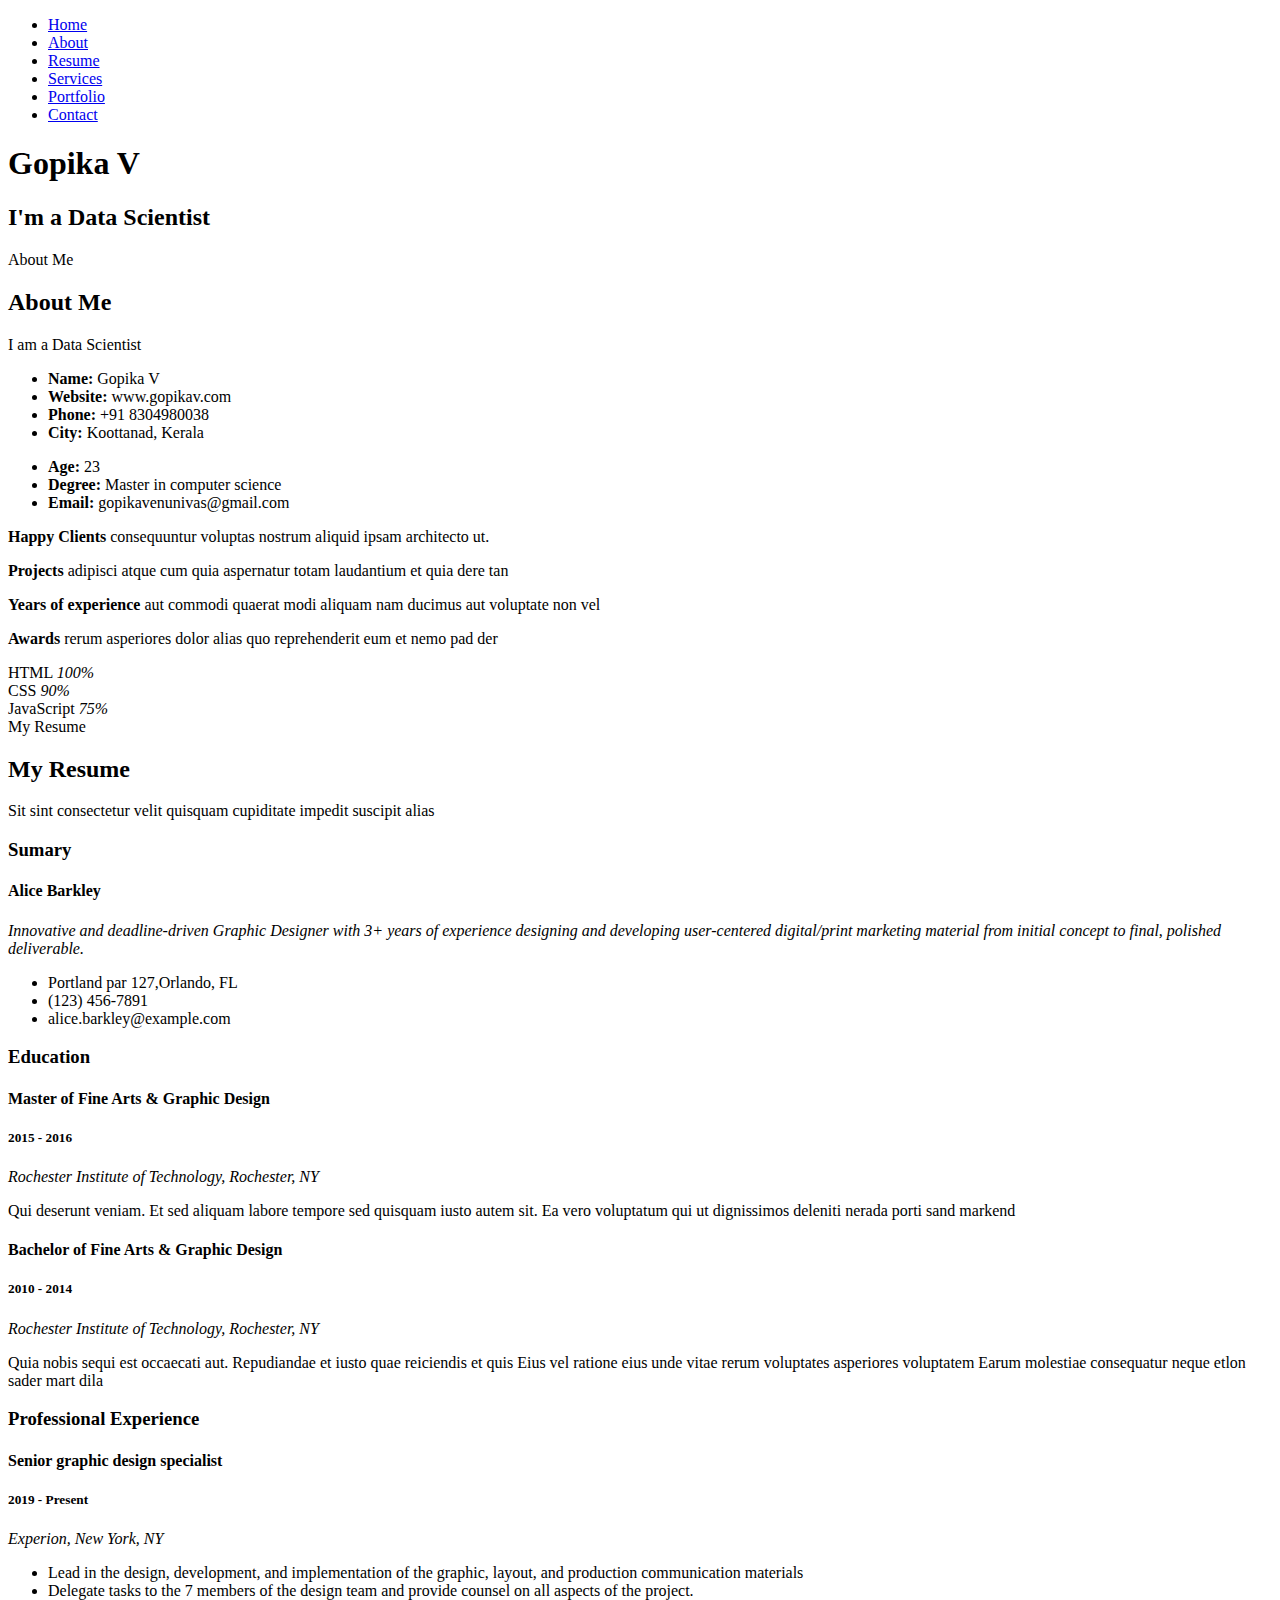
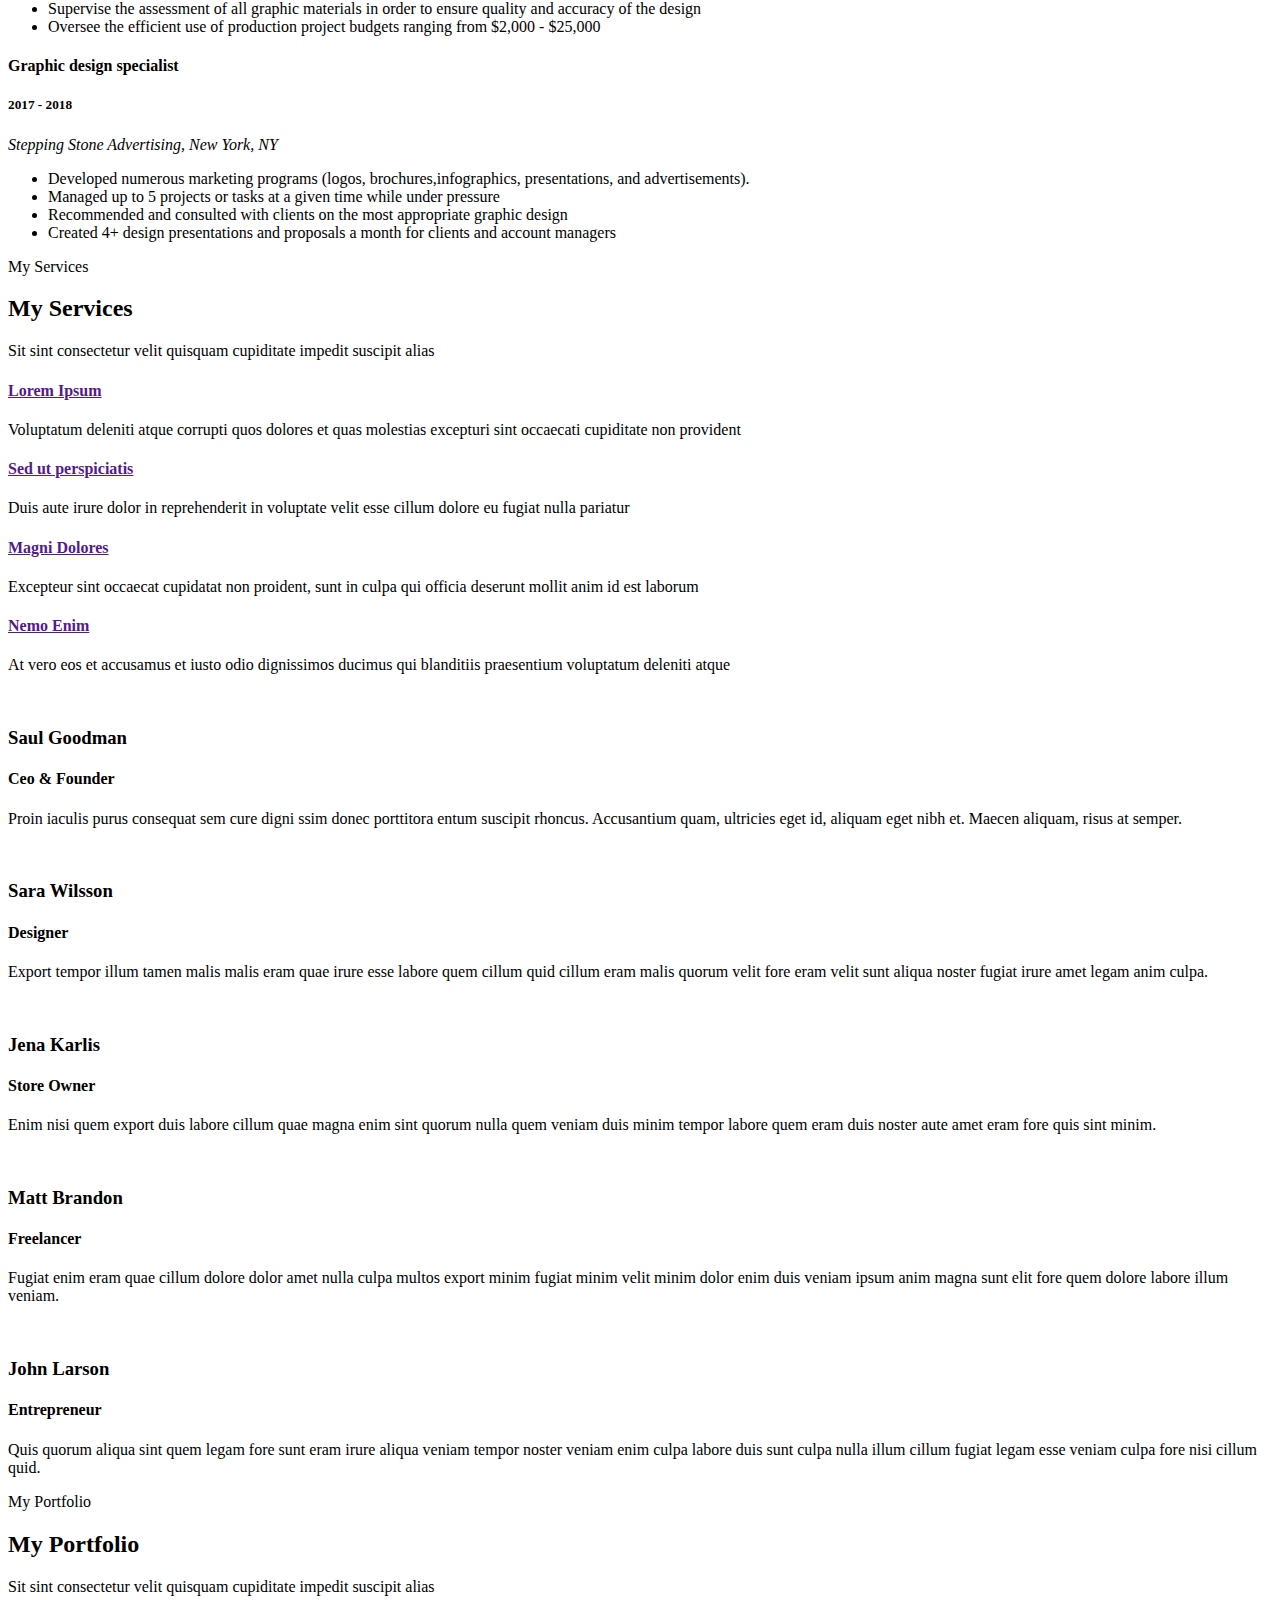
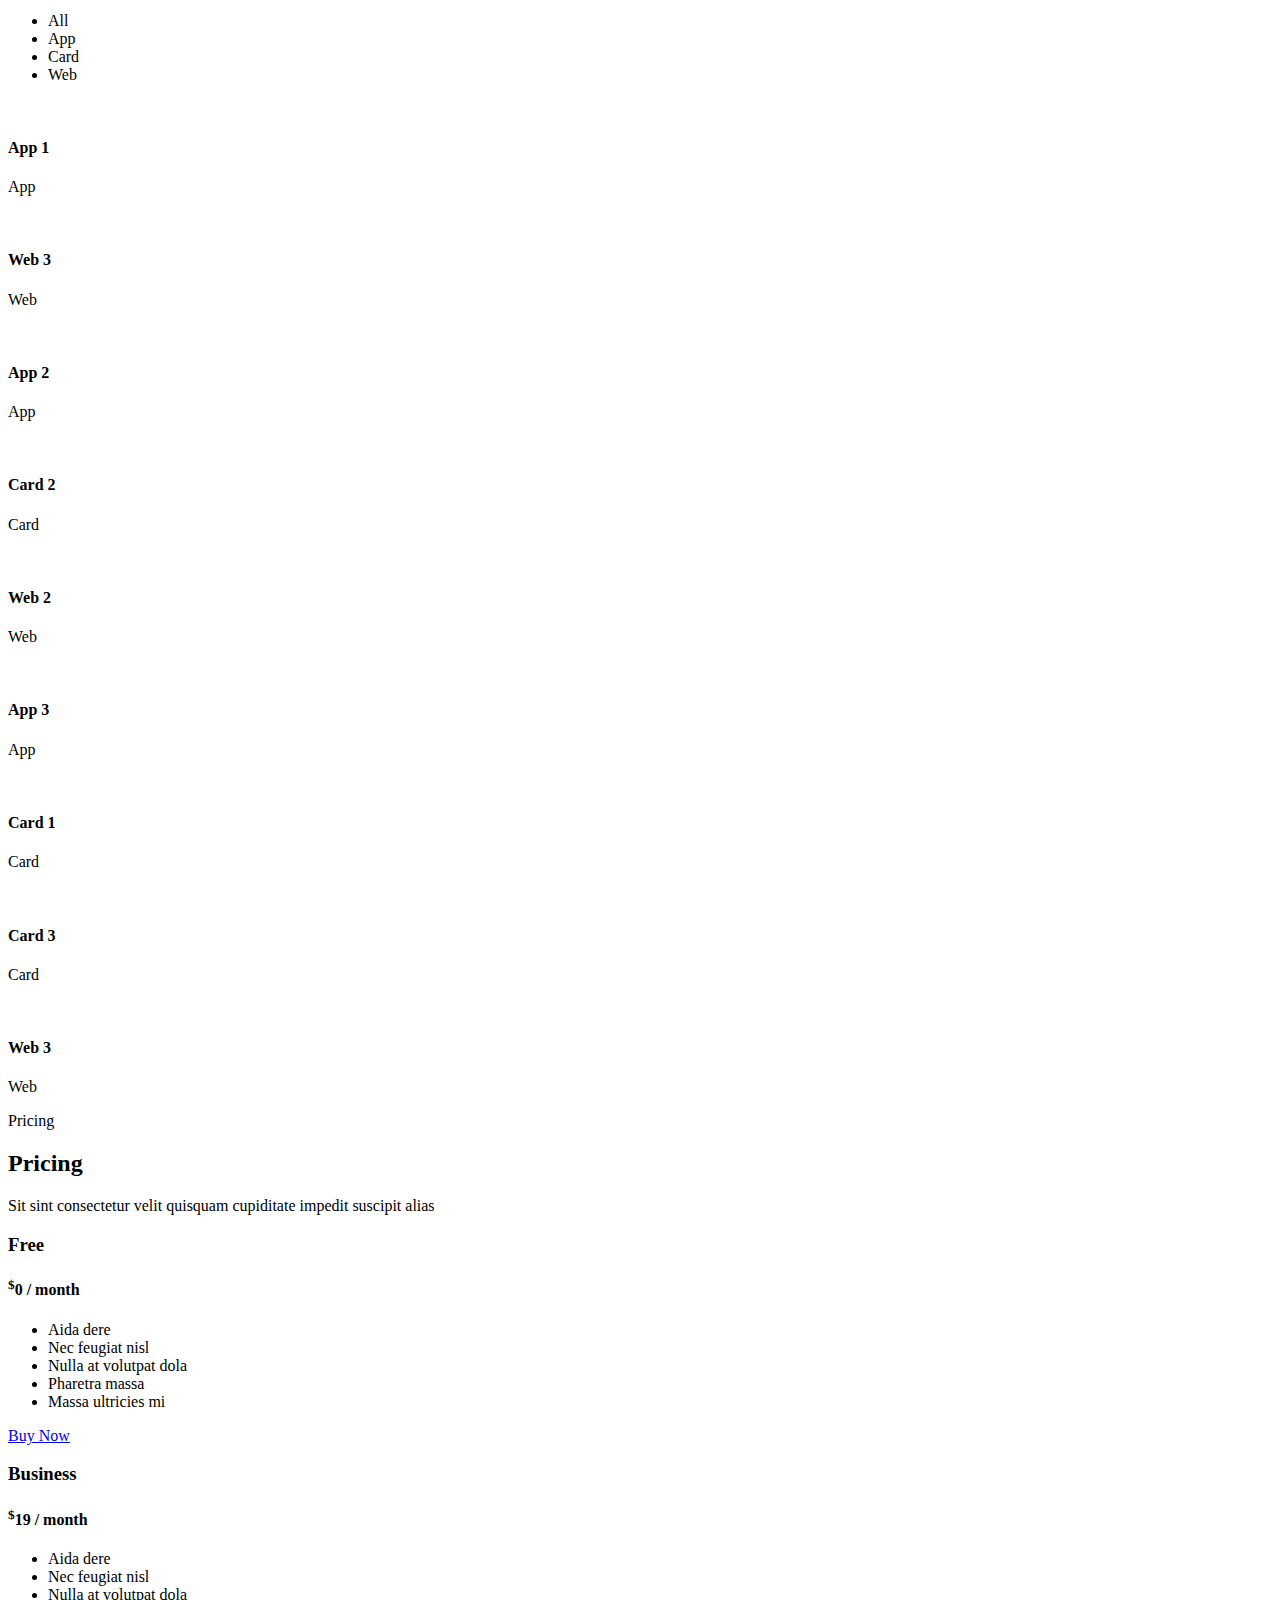
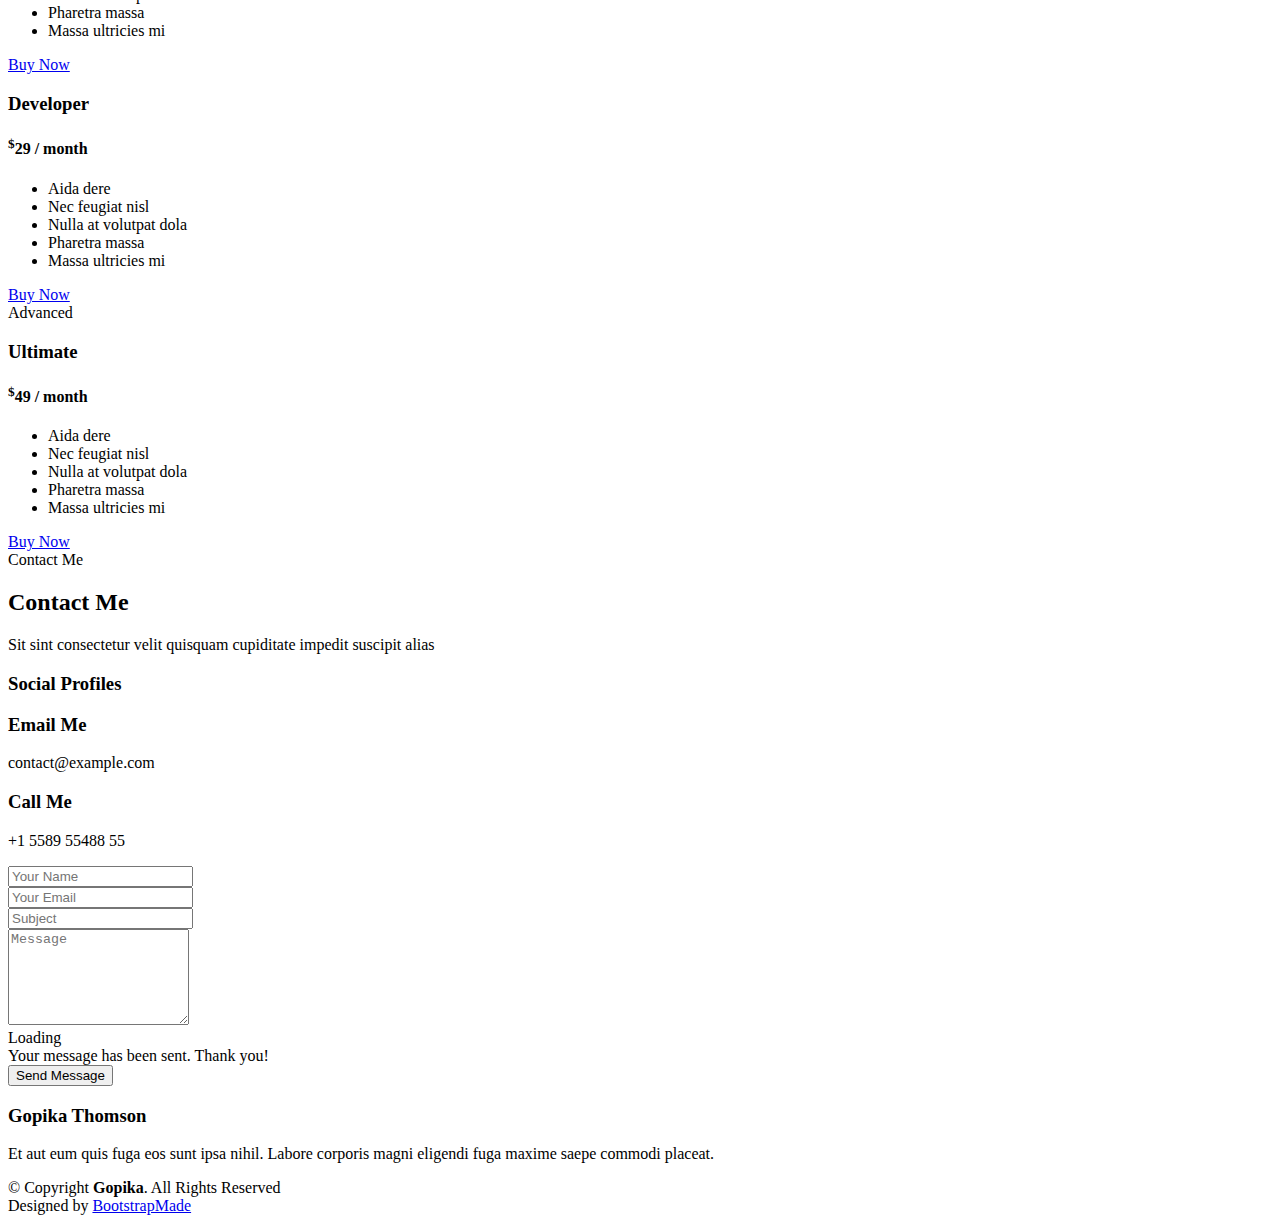
==== index.html @ a10d9cee "updated - about me" ====
<!DOCTYPE html>
<html lang="en">

<head>
  <meta charset="utf-8">
  <meta content="width=device-width, initial-scale=1.0" name="viewport">

  <title>Gopika V - Data Scientist</title>
  <meta content="" name="description">
  <meta content="" name="keywords">


  <!-- Favicons -->
  <link href="assets/img/favicon.png" rel="icon">
  <link href="assets/img/apple-touch-icon.png" rel="apple-touch-icon">

  <!-- Google Fonts -->
  <link href="https://fonts.googleapis.com/css?family=Open+Sans:300,300i,400,400i,600,600i,700,700i|Raleway:300,300i,400,400i,500,500i,600,600i,700,700i|Satisfy" rel="stylesheet">

  <!-- Vendor CSS Files -->
  <link href="assets/vendor/bootstrap/css/bootstrap.min.css" rel="stylesheet">
  <link href="assets/vendor/bootstrap-icons/bootstrap-icons.css" rel="stylesheet">
  <link href="assets/vendor/boxicons/css/boxicons.min.css" rel="stylesheet">
  <link href="assets/vendor/glightbox/css/glightbox.min.css" rel="stylesheet">
  <link href="assets/vendor/swiper/swiper-bundle.min.css" rel="stylesheet">

  <!-- Template Main CSS File -->
  <link href="assets/css/style.css" rel="stylesheet">

  <!-- =======================================================
  * Template Name: Gopika - v4.8.1
  * Template URL: https://bootstrapmade.com/Gopika-free-creative-bootstrap-theme/
  * Author: BootstrapMade.com
  * License: https://bootstrapmade.com/license/
  ======================================================== -->
</head>

<body>

  <!-- ======= Header ======= -->
  <header id="header" class="fixed-top d-flex justify-content-center align-items-center header-transparent">

    <nav id="navbar" class="navbar">
      <ul>
        <li><a class="nav-link scrollto active" href="#hero">Home</a></li>
        <li><a class="nav-link scrollto" href="#about">About</a></li>
        <li><a class="nav-link scrollto" href="#resume">Resume</a></li>
        <li><a class="nav-link scrollto" href="#services">Services</a></li>
        <li><a class="nav-link scrollto " href="#portfolio">Portfolio</a></li>
      
        <li><a class="nav-link scrollto" href="#contact">Contact</a></li>
      </ul>
      <i class="bi bi-list mobile-nav-toggle"></i>
    </nav><!-- .navbar -->

  </header><!-- End Header -->

  <!-- ======= Hero Section ======= -->
  <section id="hero">
    <div class="hero-container">
      <h1>Gopika V</h1>
      <h2>I'm a Data Scientist</h2>
      <a href="#about" class="btn-scroll scrollto" title="Scroll Down"><i class="bx bx-chevron-down"></i></a>
    </div>
  </section><!-- End Hero -->

  <main id="main">

    <!-- ======= About Me Section ======= -->
    <section id="about" class="about">
      <div class="container">

        <div class="section-title">
          <span>About Me</span>
          <h2>About Me</h2>
          <p>I am a Data Scientist</p>
        </div>

        <div class="row">
          <div class="image col-lg-4 d-flex align-items-stretch justify-content-center justify-content-lg-start"></div>
          <div class="col-lg-8 d-flex flex-column align-items-stretch">
            <div class="content ps-lg-4 d-flex flex-column justify-content-center">
              <div class="row">
                <div class="col-lg-6">
                  <ul>
                    <li><i class="bi bi-chevron-right"></i> <strong>Name:</strong> <span>Gopika V</span></li>
                    <li><i class="bi bi-chevron-right"></i> <strong>Website:</strong> <span> www.gopikav.com</span></li>
                    <li><i class="bi bi-chevron-right"></i> <strong>Phone:</strong> <span>+91 8304980038</span></li>
                    <li><i class="bi bi-chevron-right"></i> <strong>City:</strong> <span>Koottanad, Kerala</span></li>
                  </ul>
                </div>
                <div class="col-lg-6">
                  <ul>
                    <li><i class="bi bi-chevron-right"></i> <strong>Age:</strong> <span>23</span></li>
                    <li><i class="bi bi-chevron-right"></i> <strong>Degree:</strong> <span>Master in computer science</span></li>
                    <li><i class="bi bi-chevron-right"></i> <strong>Email:</strong> <span>gopikavenunivas@gmail.com</span></li>
                    
                  </ul>
                </div>
              </div>
              <div class="row mt-n4">
                <div class="col-md-6 mt-5 d-md-flex align-items-md-stretch">
                  <div class="count-box">
                    <i class="bi bi-emoji-smile" style="color: #20b38e;"></i>
                    <span data-purecounter-start="0" data-purecounter-end="232" data-purecounter-duration="1" class="purecounter"></span>
                    <p><strong>Happy Clients</strong> consequuntur voluptas nostrum aliquid ipsam architecto ut.</p>
                  </div>
                </div>

                <div class="col-md-6 mt-5 d-md-flex align-items-md-stretch">
                  <div class="count-box">
                    <i class="bi bi-journal-richtextr" style="color: #8a1ac2;"></i>
                    <span data-purecounter-start="0" data-purecounter-end="521" data-purecounter-duration="1" class="purecounter"></span>
                    <p><strong>Projects</strong> adipisci atque cum quia aspernatur totam laudantium et quia dere tan</p>
                  </div>
                </div>

                <div class="col-md-6 mt-5 d-md-flex align-items-md-stretch">
                  <div class="count-box">
                    <i class="bi bi-clock" style="color: #2cbdee;"></i>
                    <span data-purecounter-start="0" data-purecounter-end="18" data-purecounter-duration="1" class="purecounter"></span>
                    <p><strong>Years of experience</strong> aut commodi quaerat modi aliquam nam ducimus aut voluptate non vel</p>
                  </div>
                </div>

                <div class="col-md-6 mt-5 d-md-flex align-items-md-stretch">
                  <div class="count-box">
                    <i class="bi bi-award" style="color: #ffb459;"></i>
                    <span data-purecounter-start="0" data-purecounter-end="16" data-purecounter-duration="1" class="purecounter"></span>
                    <p><strong>Awards</strong> rerum asperiores dolor alias quo reprehenderit eum et nemo pad der</p>
                  </div>
                </div>
              </div>
            </div><!-- End .content-->

            <div class="skills-content ps-lg-4">
              <div class="progress">
                <span class="skill">HTML <i class="val">100%</i></span>
                <div class="progress-bar-wrap">
                  <div class="progress-bar" role="progressbar" aria-valuenow="100" aria-valuemin="0" aria-valuemax="100"></div>
                </div>
              </div>

              <div class="progress">
                <span class="skill">CSS <i class="val">90%</i></span>
                <div class="progress-bar-wrap">
                  <div class="progress-bar" role="progressbar" aria-valuenow="90" aria-valuemin="0" aria-valuemax="100"></div>
                </div>
              </div>

              <div class="progress">
                <span class="skill">JavaScript <i class="val">75%</i></span>
                <div class="progress-bar-wrap">
                  <div class="progress-bar" role="progressbar" aria-valuenow="75" aria-valuemin="0" aria-valuemax="100"></div>
                </div>
              </div>
            </div>

          </div>
        </div>

      </div>
    </section><!-- End About Me Section -->

    <!-- ======= My Resume Section ======= -->
    <section id="resume" class="resume">
      <div class="container">

        <div class="section-title">
          <span>My Resume</span>
          <h2>My Resume</h2>
          <p>Sit sint consectetur velit quisquam cupiditate impedit suscipit alias</p>
        </div>

        <div class="row">
          <div class="col-lg-6">
            <h3 class="resume-title">Sumary</h3>
            <div class="resume-item pb-0">
              <h4>Alice Barkley</h4>
              <p><em>Innovative and deadline-driven Graphic Designer with 3+ years of experience designing and developing user-centered digital/print marketing material from initial concept to final, polished deliverable.</em></p>
              <p>
              <ul>
                <li>Portland par 127,Orlando, FL</li>
                <li>(123) 456-7891</li>
                <li>alice.barkley@example.com</li>
              </ul>
              </p>
            </div>

            <h3 class="resume-title">Education</h3>
            <div class="resume-item">
              <h4>Master of Fine Arts &amp; Graphic Design</h4>
              <h5>2015 - 2016</h5>
              <p><em>Rochester Institute of Technology, Rochester, NY</em></p>
              <p>Qui deserunt veniam. Et sed aliquam labore tempore sed quisquam iusto autem sit. Ea vero voluptatum qui ut dignissimos deleniti nerada porti sand markend</p>
            </div>
            <div class="resume-item">
              <h4>Bachelor of Fine Arts &amp; Graphic Design</h4>
              <h5>2010 - 2014</h5>
              <p><em>Rochester Institute of Technology, Rochester, NY</em></p>
              <p>Quia nobis sequi est occaecati aut. Repudiandae et iusto quae reiciendis et quis Eius vel ratione eius unde vitae rerum voluptates asperiores voluptatem Earum molestiae consequatur neque etlon sader mart dila</p>
            </div>
          </div>
          <div class="col-lg-6">
            <h3 class="resume-title">Professional Experience</h3>
            <div class="resume-item">
              <h4>Senior graphic design specialist</h4>
              <h5>2019 - Present</h5>
              <p><em>Experion, New York, NY </em></p>
              <p>
              <ul>
                <li>Lead in the design, development, and implementation of the graphic, layout, and production communication materials</li>
                <li>Delegate tasks to the 7 members of the design team and provide counsel on all aspects of the project. </li>
                <li>Supervise the assessment of all graphic materials in order to ensure quality and accuracy of the design</li>
                <li>Oversee the efficient use of production project budgets ranging from $2,000 - $25,000</li>
              </ul>
              </p>
            </div>
            <div class="resume-item">
              <h4>Graphic design specialist</h4>
              <h5>2017 - 2018</h5>
              <p><em>Stepping Stone Advertising, New York, NY</em></p>
              <p>
              <ul>
                <li>Developed numerous marketing programs (logos, brochures,infographics, presentations, and advertisements).</li>
                <li>Managed up to 5 projects or tasks at a given time while under pressure</li>
                <li>Recommended and consulted with clients on the most appropriate graphic design</li>
                <li>Created 4+ design presentations and proposals a month for clients and account managers</li>
              </ul>
              </p>
            </div>
          </div>
        </div>

      </div>
    </section><!-- End My Resume Section -->

    <!-- ======= My Services Section ======= -->
    <section id="services" class="services">
      <div class="container">

        <div class="section-title">
          <span>My Services</span>
          <h2>My Services</h2>
          <p>Sit sint consectetur velit quisquam cupiditate impedit suscipit alias</p>
        </div>

        <div class="row">
          <div class="col-md-6 col-lg-3 d-flex align-items-stretch mb-5 mb-lg-0">
            <div class="icon-box">
              <div class="icon"><i class="bx bxl-dribbble"></i></div>
              <h4 class="title"><a href="">Lorem Ipsum</a></h4>
              <p class="description">Voluptatum deleniti atque corrupti quos dolores et quas molestias excepturi sint occaecati cupiditate non provident</p>
            </div>
          </div>

          <div class="col-md-6 col-lg-3 d-flex align-items-stretch mb-5 mb-lg-0">
            <div class="icon-box">
              <div class="icon"><i class="bx bx-file"></i></div>
              <h4 class="title"><a href="">Sed ut perspiciatis</a></h4>
              <p class="description">Duis aute irure dolor in reprehenderit in voluptate velit esse cillum dolore eu fugiat nulla pariatur</p>
            </div>
          </div>

          <div class="col-md-6 col-lg-3 d-flex align-items-stretch mb-5 mb-lg-0">
            <div class="icon-box">
              <div class="icon"><i class="bx bx-tachometer"></i></div>
              <h4 class="title"><a href="">Magni Dolores</a></h4>
              <p class="description">Excepteur sint occaecat cupidatat non proident, sunt in culpa qui officia deserunt mollit anim id est laborum</p>
            </div>
          </div>

          <div class="col-md-6 col-lg-3 d-flex align-items-stretch mb-5 mb-lg-0">
            <div class="icon-box">
              <div class="icon"><i class="bx bx-world"></i></div>
              <h4 class="title"><a href="">Nemo Enim</a></h4>
              <p class="description">At vero eos et accusamus et iusto odio dignissimos ducimus qui blanditiis praesentium voluptatum deleniti atque</p>
            </div>
          </div>

        </div>

      </div>
    </section><!-- End My Services Section -->

    <!-- ======= Testimonials Section ======= -->
    <section id="testimonials" class="testimonials">
      <div class="container position-relative">

        <div class="testimonials-slider swiper" data-aos="fade-up" data-aos-delay="100">
          <div class="swiper-wrapper">

            <div class="swiper-slide">
              <div class="testimonial-item">
                <img src="assets/img/testimonials/testimonials-1.jpg" class="testimonial-img" alt="">
                <h3>Saul Goodman</h3>
                <h4>Ceo &amp; Founder</h4>
                <p>
                  <i class="bx bxs-quote-alt-left quote-icon-left"></i>
                  Proin iaculis purus consequat sem cure digni ssim donec porttitora entum suscipit rhoncus. Accusantium quam, ultricies eget id, aliquam eget nibh et. Maecen aliquam, risus at semper.
                  <i class="bx bxs-quote-alt-right quote-icon-right"></i>
                </p>
              </div>
            </div><!-- End testimonial item -->

            <div class="swiper-slide">
              <div class="testimonial-item">
                <img src="assets/img/testimonials/testimonials-2.jpg" class="testimonial-img" alt="">
                <h3>Sara Wilsson</h3>
                <h4>Designer</h4>
                <p>
                  <i class="bx bxs-quote-alt-left quote-icon-left"></i>
                  Export tempor illum tamen malis malis eram quae irure esse labore quem cillum quid cillum eram malis quorum velit fore eram velit sunt aliqua noster fugiat irure amet legam anim culpa.
                  <i class="bx bxs-quote-alt-right quote-icon-right"></i>
                </p>
              </div>
            </div><!-- End testimonial item -->

            <div class="swiper-slide">
              <div class="testimonial-item">
                <img src="assets/img/testimonials/testimonials-3.jpg" class="testimonial-img" alt="">
                <h3>Jena Karlis</h3>
                <h4>Store Owner</h4>
                <p>
                  <i class="bx bxs-quote-alt-left quote-icon-left"></i>
                  Enim nisi quem export duis labore cillum quae magna enim sint quorum nulla quem veniam duis minim tempor labore quem eram duis noster aute amet eram fore quis sint minim.
                  <i class="bx bxs-quote-alt-right quote-icon-right"></i>
                </p>
              </div>
            </div><!-- End testimonial item -->

            <div class="swiper-slide">
              <div class="testimonial-item">
                <img src="assets/img/testimonials/testimonials-4.jpg" class="testimonial-img" alt="">
                <h3>Matt Brandon</h3>
                <h4>Freelancer</h4>
                <p>
                  <i class="bx bxs-quote-alt-left quote-icon-left"></i>
                  Fugiat enim eram quae cillum dolore dolor amet nulla culpa multos export minim fugiat minim velit minim dolor enim duis veniam ipsum anim magna sunt elit fore quem dolore labore illum veniam.
                  <i class="bx bxs-quote-alt-right quote-icon-right"></i>
                </p>
              </div>
            </div><!-- End testimonial item -->

            <div class="swiper-slide">
              <div class="testimonial-item">
                <img src="assets/img/testimonials/testimonials-5.jpg" class="testimonial-img" alt="">
                <h3>John Larson</h3>
                <h4>Entrepreneur</h4>
                <p>
                  <i class="bx bxs-quote-alt-left quote-icon-left"></i>
                  Quis quorum aliqua sint quem legam fore sunt eram irure aliqua veniam tempor noster veniam enim culpa labore duis sunt culpa nulla illum cillum fugiat legam esse veniam culpa fore nisi cillum quid.
                  <i class="bx bxs-quote-alt-right quote-icon-right"></i>
                </p>
              </div>
            </div><!-- End testimonial item -->

          </div>
          <div class="swiper-pagination"></div>
        </div>

      </div>
    </section><!-- End Testimonials Section -->

    <!-- ======= My Portfolio Section ======= -->
    <section id="portfolio" class="portfolio">
      <div class="container">

        <div class="section-title">
          <span>My Portfolio</span>
          <h2>My Portfolio</h2>
          <p>Sit sint consectetur velit quisquam cupiditate impedit suscipit alias</p>
        </div>

        <ul id="portfolio-flters" class="d-flex justify-content-center">
          <li data-filter="*" class="filter-active">All</li>
          <li data-filter=".filter-app">App</li>
          <li data-filter=".filter-card">Card</li>
          <li data-filter=".filter-web">Web</li>
        </ul>

        <div class="row portfolio-container">

          <div class="col-lg-4 col-md-6 portfolio-item filter-app">
            <div class="portfolio-img"><img src="assets/img/portfolio/portfolio-1.jpg" class="img-fluid" alt=""></div>
            <div class="portfolio-info">
              <h4>App 1</h4>
              <p>App</p>
              <a href="assets/img/portfolio/portfolio-1.jpg" data-gallery="portfolioGallery" class="portfolio-lightbox preview-link" title="App 1"><i class="bx bx-plus"></i></a>
              <a href="portfolio-details.html" class="details-link" title="More Details"><i class="bx bx-link"></i></a>
            </div>
          </div>

          <div class="col-lg-4 col-md-6 portfolio-item filter-web">
            <div class="portfolio-img"><img src="assets/img/portfolio/portfolio-2.jpg" class="img-fluid" alt=""></div>
            <div class="portfolio-info">
              <h4>Web 3</h4>
              <p>Web</p>
              <a href="assets/img/portfolio/portfolio-2.jpg" data-gallery="portfolioGallery" class="portfolio-lightbox preview-link" title="Web 3"><i class="bx bx-plus"></i></a>
              <a href="portfolio-details.html" class="details-link" title="More Details"><i class="bx bx-link"></i></a>
            </div>
          </div>

          <div class="col-lg-4 col-md-6 portfolio-item filter-app">
            <div class="portfolio-img"><img src="assets/img/portfolio/portfolio-3.jpg" class="img-fluid" alt=""></div>
            <div class="portfolio-info">
              <h4>App 2</h4>
              <p>App</p>
              <a href="assets/img/portfolio/portfolio-3.jpg" data-gallery="portfolioGallery" class="portfolio-lightbox preview-link" title="App 2"><i class="bx bx-plus"></i></a>
              <a href="portfolio-details.html" class="details-link" title="More Details"><i class="bx bx-link"></i></a>
            </div>
          </div>

          <div class="col-lg-4 col-md-6 portfolio-item filter-card">
            <div class="portfolio-img"><img src="assets/img/portfolio/portfolio-4.jpg" class="img-fluid" alt=""></div>
            <div class="portfolio-info">
              <h4>Card 2</h4>
              <p>Card</p>
              <a href="assets/img/portfolio/portfolio-4.jpg" data-gallery="portfolioGallery" class="portfolio-lightbox preview-link" title="Card 2"><i class="bx bx-plus"></i></a>
              <a href="portfolio-details.html" class="details-link" title="More Details"><i class="bx bx-link"></i></a>
            </div>
          </div>

          <div class="col-lg-4 col-md-6 portfolio-item filter-web">
            <div class="portfolio-img"><img src="assets/img/portfolio/portfolio-5.jpg" class="img-fluid" alt=""></div>
            <div class="portfolio-info">
              <h4>Web 2</h4>
              <p>Web</p>
              <a href="assets/img/portfolio/portfolio-5.jpg" data-gallery="portfolioGallery" class="portfolio-lightbox preview-link" title="Web 2"><i class="bx bx-plus"></i></a>
              <a href="portfolio-details.html" class="details-link" title="More Details"><i class="bx bx-link"></i></a>
            </div>
          </div>

          <div class="col-lg-4 col-md-6 portfolio-item filter-app">
            <div class="portfolio-img"><img src="assets/img/portfolio/portfolio-6.jpg" class="img-fluid" alt=""></div>
            <div class="portfolio-info">
              <h4>App 3</h4>
              <p>App</p>
              <a href="assets/img/portfolio/portfolio-6.jpg" data-gallery="portfolioGallery" class="portfolio-lightbox preview-link" title="App 3"><i class="bx bx-plus"></i></a>
              <a href="portfolio-details.html" class="details-link" title="More Details"><i class="bx bx-link"></i></a>
            </div>
          </div>

          <div class="col-lg-4 col-md-6 portfolio-item filter-card">
            <div class="portfolio-img"><img src="assets/img/portfolio/portfolio-7.jpg" class="img-fluid" alt=""></div>
            <div class="portfolio-info">
              <h4>Card 1</h4>
              <p>Card</p>
              <a href="assets/img/portfolio/portfolio-7.jpg" data-gallery="portfolioGallery" class="portfolio-lightbox preview-link" title="Card 1"><i class="bx bx-plus"></i></a>
              <a href="portfolio-details.html" class="details-link" title="More Details"><i class="bx bx-link"></i></a>
            </div>
          </div>

          <div class="col-lg-4 col-md-6 portfolio-item filter-card">
            <div class="portfolio-img"><img src="assets/img/portfolio/portfolio-8.jpg" class="img-fluid" alt=""></div>
            <div class="portfolio-info">
              <h4>Card 3</h4>
              <p>Card</p>
              <a href="assets/img/portfolio/portfolio-8.jpg" data-gallery="portfolioGallery" class="portfolio-lightbox preview-link" title="Card 3"><i class="bx bx-plus"></i></a>
              <a href="portfolio-details.html" class="details-link" title="More Details"><i class="bx bx-link"></i></a>
            </div>
          </div>

          <div class="col-lg-4 col-md-6 portfolio-item filter-web">
            <div class="portfolio-img"><img src="assets/img/portfolio/portfolio-9.jpg" class="img-fluid" alt=""></div>
            <div class="portfolio-info">
              <h4>Web 3</h4>
              <p>Web</p>
              <a href="assets/img/portfolio/portfolio-9.jpg" data-gallery="portfolioGallery" class="portfolio-lightbox preview-link" title="Web 3"><i class="bx bx-plus"></i></a>
              <a href="portfolio-details.html" class="details-link" title="More Details"><i class="bx bx-link"></i></a>
            </div>
          </div>

        </div>

      </div>
    </section><!-- End My Portfolio Section -->

    <!-- ======= Pricing Section ======= -->
    <section id="pricing" class="pricing">
      <div class="container">

        <div class="section-title">
          <span>Pricing</span>
          <h2>Pricing</h2>
          <p>Sit sint consectetur velit quisquam cupiditate impedit suscipit alias</p>
        </div>

        <div class="row">

          <div class="col-lg-3 col-md-6">
            <div class="box">
              <h3>Free</h3>
              <h4><sup>$</sup>0<span> / month</span></h4>
              <ul>
                <li>Aida dere</li>
                <li>Nec feugiat nisl</li>
                <li>Nulla at volutpat dola</li>
                <li class="na">Pharetra massa</li>
                <li class="na">Massa ultricies mi</li>
              </ul>
              <div class="btn-wrap">
                <a href="#" class="btn-buy">Buy Now</a>
              </div>
            </div>
          </div>

          <div class="col-lg-3 col-md-6 mt-4 mt-md-0">
            <div class="box featured">
              <h3>Business</h3>
              <h4><sup>$</sup>19<span> / month</span></h4>
              <ul>
                <li>Aida dere</li>
                <li>Nec feugiat nisl</li>
                <li>Nulla at volutpat dola</li>
                <li>Pharetra massa</li>
                <li class="na">Massa ultricies mi</li>
              </ul>
              <div class="btn-wrap">
                <a href="#" class="btn-buy">Buy Now</a>
              </div>
            </div>
          </div>

          <div class="col-lg-3 col-md-6 mt-4 mt-lg-0">
            <div class="box">
              <h3>Developer</h3>
              <h4><sup>$</sup>29<span> / month</span></h4>
              <ul>
                <li>Aida dere</li>
                <li>Nec feugiat nisl</li>
                <li>Nulla at volutpat dola</li>
                <li>Pharetra massa</li>
                <li>Massa ultricies mi</li>
              </ul>
              <div class="btn-wrap">
                <a href="#" class="btn-buy">Buy Now</a>
              </div>
            </div>
          </div>

          <div class="col-lg-3 col-md-6 mt-4 mt-lg-0">
            <div class="box">
              <span class="advanced">Advanced</span>
              <h3>Ultimate</h3>
              <h4><sup>$</sup>49<span> / month</span></h4>
              <ul>
                <li>Aida dere</li>
                <li>Nec feugiat nisl</li>
                <li>Nulla at volutpat dola</li>
                <li>Pharetra massa</li>
                <li>Massa ultricies mi</li>
              </ul>
              <div class="btn-wrap">
                <a href="#" class="btn-buy">Buy Now</a>
              </div>
            </div>
          </div>

        </div>

      </div>
    </section><!-- End Pricing Section -->

    <!-- ======= Contact Me Section ======= -->
    <section id="contact" class="contact">
      <div class="container">

        <div class="section-title">
          <span>Contact Me</span>
          <h2>Contact Me</h2>
          <p>Sit sint consectetur velit quisquam cupiditate impedit suscipit alias</p>
        </div>

        <div class="row">

          <div class="col-lg-6">

            <div class="row">
              <div class="col-md-12">
                <div class="info-box">
                  <i class="bx bx-share-alt"></i>
                  <h3>Social Profiles</h3>
                  <div class="social-links">
                    <a href="#" class="twitter"><i class="bi bi-twitter"></i></a>
                    <a href="#" class="facebook"><i class="bi bi-facebook"></i></a>
                    <a href="#" class="instagram"><i class="bi bi-instagram"></i></a>
                    <a href="#" class="google-plus"><i class="bi bi-skype"></i></a>
                    <a href="#" class="linkedin"><i class="bi bi-linkedin"></i></a>
                  </div>
                </div>
              </div>
              <div class="col-md-6">
                <div class="info-box mt-4">
                  <i class="bx bx-envelope"></i>
                  <h3>Email Me</h3>
                  <p>contact@example.com</p>
                </div>
              </div>
              <div class="col-md-6">
                <div class="info-box mt-4">
                  <i class="bx bx-phone-call"></i>
                  <h3>Call Me</h3>
                  <p>+1 5589 55488 55</p>
                </div>
              </div>
            </div>

          </div>

          <div class="col-lg-6">
            <form action="forms/contact.php" method="post" role="form" class="php-email-form">
              <div class="row">
                <div class="col-md-6 form-group">
                  <input type="text" name="name" class="form-control" id="name" placeholder="Your Name" required>
                </div>
                <div class="col-md-6 form-group mt-3 mt-md-0">
                  <input type="email" class="form-control" name="email" id="email" placeholder="Your Email" required>
                </div>
              </div>
              <div class="form-group mt-3">
                <input type="text" class="form-control" name="subject" id="subject" placeholder="Subject" required>
              </div>
              <div class="form-group mt-3">
                <textarea class="form-control" name="message" rows="6" placeholder="Message" required></textarea>
              </div>
              <div class="my-3">
                <div class="loading">Loading</div>
                <div class="error-message"></div>
                <div class="sent-message">Your message has been sent. Thank you!</div>
              </div>
              <div class="text-center"><button type="submit">Send Message</button></div>
            </form>
          </div>

        </div>

      </div>
    </section><!-- End Contact Me Section -->

  </main><!-- End #main -->

  <!-- ======= Footer ======= -->
  <footer id="footer">
    <div class="container">
      <h3>Gopika Thomson</h3>
      <p>Et aut eum quis fuga eos sunt ipsa nihil. Labore corporis magni eligendi fuga maxime saepe commodi placeat.</p>
      <div class="social-links">
        <a href="#" class="twitter"><i class="bx bxl-twitter"></i></a>
        <a href="#" class="facebook"><i class="bx bxl-facebook"></i></a>
        <a href="#" class="instagram"><i class="bx bxl-instagram"></i></a>
        <a href="#" class="google-plus"><i class="bx bxl-skype"></i></a>
        <a href="#" class="linkedin"><i class="bx bxl-linkedin"></i></a>
      </div>
      <div class="copyright">
        &copy; Copyright <strong><span>Gopika</span></strong>. All Rights Reserved
      </div>
      <div class="credits">
        <!-- All the links in the footer should remain intact. -->
        <!-- You can delete the links only if you purchased the pro version. -->
        <!-- Licensing information: https://bootstrapmade.com/license/ -->
        <!-- Purchase the pro version with working PHP/AJAX contact form: https://bootstrapmade.com/Gopika-free-creative-bootstrap-theme/ -->
        Designed by <a href="https://bootstrapmade.com/">BootstrapMade</a>
      </div>
    </div>
  </footer><!-- End Footer -->

  <a href="#" class="back-to-top d-flex align-items-center justify-content-center"><i class="bi bi-arrow-up-short"></i></a>

  <!-- Vendor JS Files -->
  <script src="assets/vendor/purecounter/purecounter_vanilla.js"></script>
  <script src="assets/vendor/bootstrap/js/bootstrap.bundle.min.js"></script>
  <script src="assets/vendor/glightbox/js/glightbox.min.js"></script>
  <script src="assets/vendor/isotope-layout/isotope.pkgd.min.js"></script>
  <script src="assets/vendor/swiper/swiper-bundle.min.js"></script>
  <script src="assets/vendor/waypoints/noframework.waypoints.js"></script>
  <script src="assets/vendor/php-email-form/validate.js"></script>

  <!-- Template Main JS File -->
  <script src="assets/js/main.js"></script>

</body>

</html>
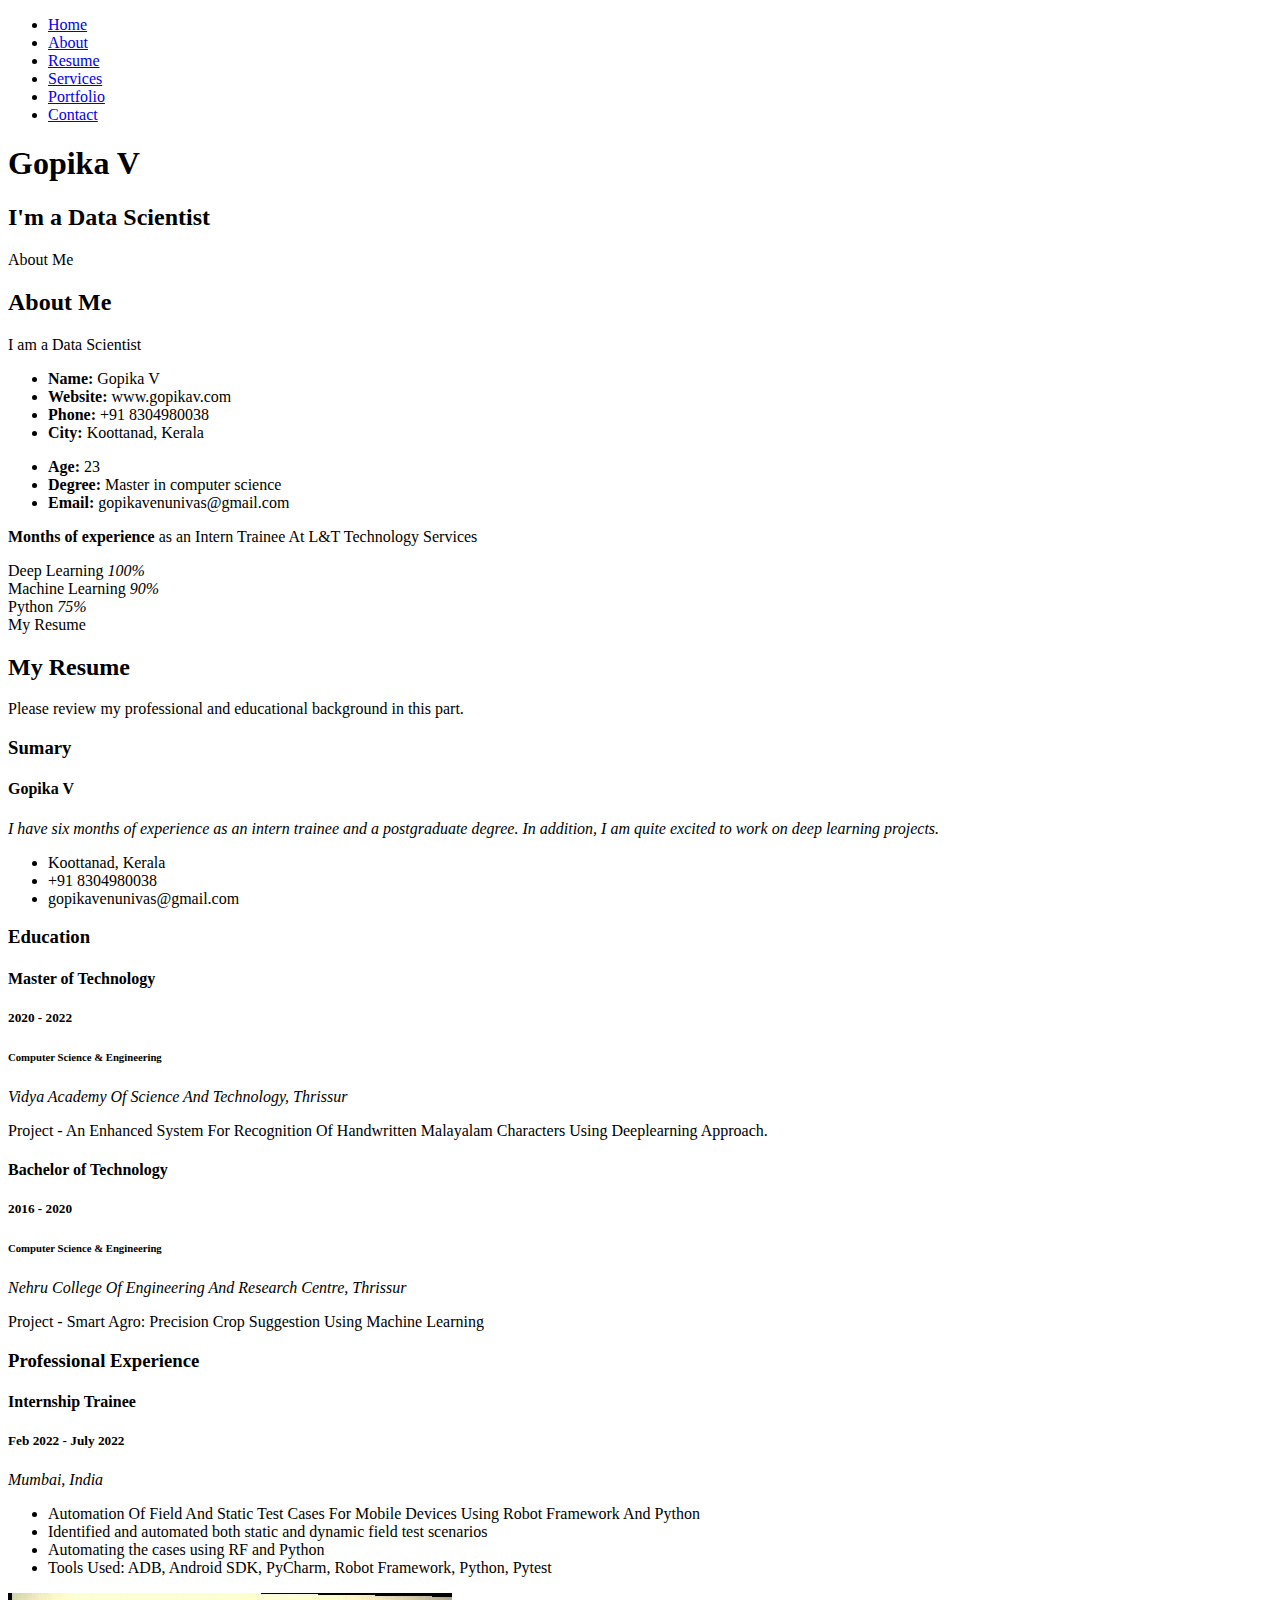
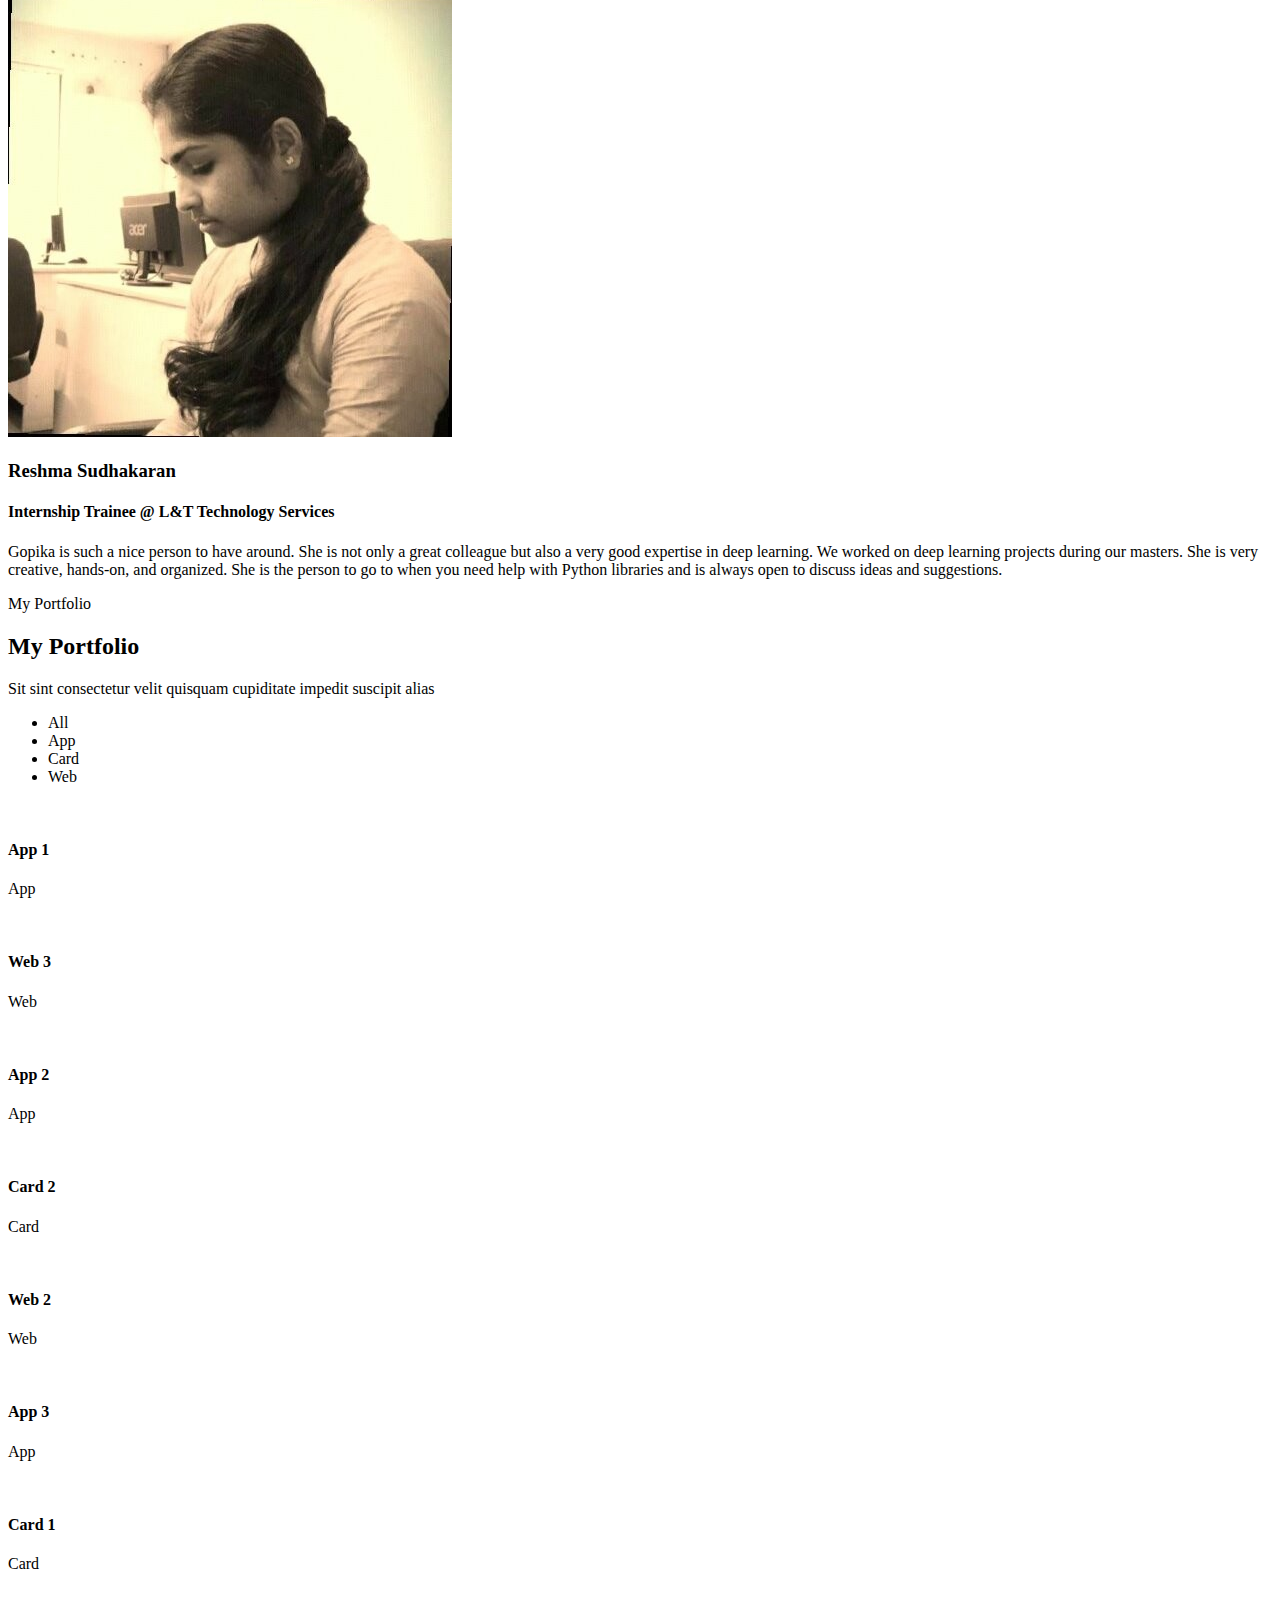
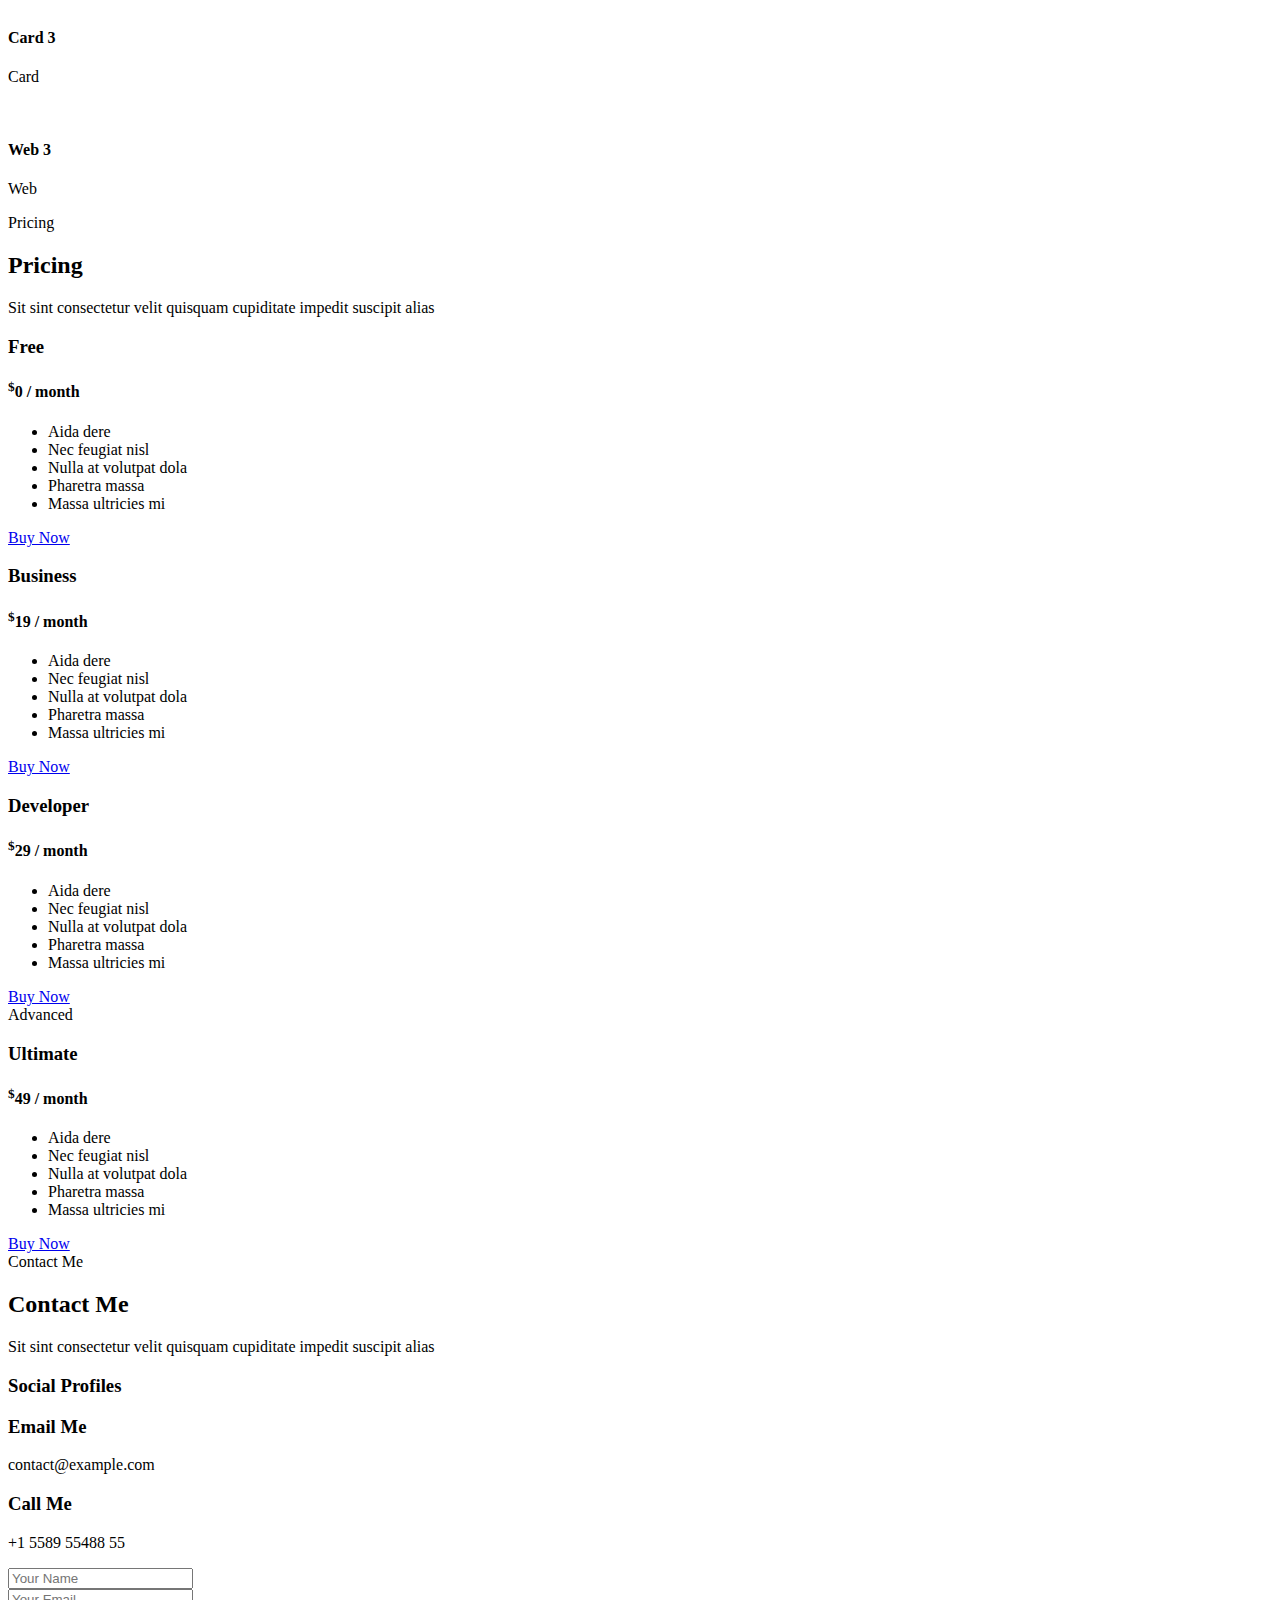
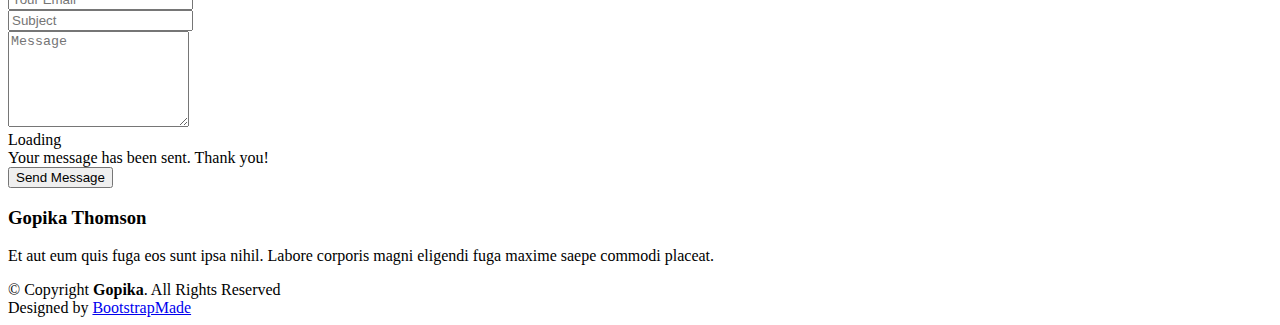
==== commit 3f812dc8: "Updated Resume, Testimonial Sections" ====
--- a/index.html
+++ b/index.html
@@ -98,58 +98,59 @@
                   </ul>
                 </div>
               </div>
+              
               <div class="row mt-n4">
-                <div class="col-md-6 mt-5 d-md-flex align-items-md-stretch">
+                <!-- <div class="col-md-6 mt-5 d-md-flex align-items-md-stretch">
                   <div class="count-box">
                     <i class="bi bi-emoji-smile" style="color: #20b38e;"></i>
                     <span data-purecounter-start="0" data-purecounter-end="232" data-purecounter-duration="1" class="purecounter"></span>
                     <p><strong>Happy Clients</strong> consequuntur voluptas nostrum aliquid ipsam architecto ut.</p>
-                  </div>
-                </div>
-
-                <div class="col-md-6 mt-5 d-md-flex align-items-md-stretch">
+                  </div> -->
+                <!-- </div> -->
+
+                <!-- <div class="col-md-6 mt-5 d-md-flex align-items-md-stretch">
                   <div class="count-box">
                     <i class="bi bi-journal-richtextr" style="color: #8a1ac2;"></i>
                     <span data-purecounter-start="0" data-purecounter-end="521" data-purecounter-duration="1" class="purecounter"></span>
                     <p><strong>Projects</strong> adipisci atque cum quia aspernatur totam laudantium et quia dere tan</p>
                   </div>
-                </div>
+                </div> -->
 
                 <div class="col-md-6 mt-5 d-md-flex align-items-md-stretch">
                   <div class="count-box">
                     <i class="bi bi-clock" style="color: #2cbdee;"></i>
-                    <span data-purecounter-start="0" data-purecounter-end="18" data-purecounter-duration="1" class="purecounter"></span>
-                    <p><strong>Years of experience</strong> aut commodi quaerat modi aliquam nam ducimus aut voluptate non vel</p>
+                    <span data-purecounter-start="0" data-purecounter-end="6" data-purecounter-duration="1" class="purecounter"></span>
+                    <p><strong>Months of experience</strong> as an Intern Trainee At L&T Technology Services</p>
                   </div>
                 </div>
 
-                <div class="col-md-6 mt-5 d-md-flex align-items-md-stretch">
+                <!-- <div class="col-md-6 mt-5 d-md-flex align-items-md-stretch">
                   <div class="count-box">
                     <i class="bi bi-award" style="color: #ffb459;"></i>
                     <span data-purecounter-start="0" data-purecounter-end="16" data-purecounter-duration="1" class="purecounter"></span>
                     <p><strong>Awards</strong> rerum asperiores dolor alias quo reprehenderit eum et nemo pad der</p>
                   </div>
-                </div>
+                </div> -->
               </div>
             </div><!-- End .content-->
 
             <div class="skills-content ps-lg-4">
               <div class="progress">
-                <span class="skill">HTML <i class="val">100%</i></span>
+                <span class="skill">Deep Learning  <i class="val">100%</i></span>
                 <div class="progress-bar-wrap">
                   <div class="progress-bar" role="progressbar" aria-valuenow="100" aria-valuemin="0" aria-valuemax="100"></div>
                 </div>
               </div>
 
               <div class="progress">
-                <span class="skill">CSS <i class="val">90%</i></span>
+                <span class="skill">Machine Learning <i class="val">90%</i></span>
                 <div class="progress-bar-wrap">
                   <div class="progress-bar" role="progressbar" aria-valuenow="90" aria-valuemin="0" aria-valuemax="100"></div>
                 </div>
               </div>
 
               <div class="progress">
-                <span class="skill">JavaScript <i class="val">75%</i></span>
+                <span class="skill">Python <i class="val">75%</i></span>
                 <div class="progress-bar-wrap">
                   <div class="progress-bar" role="progressbar" aria-valuenow="75" aria-valuemin="0" aria-valuemax="100"></div>
                 </div>
@@ -169,54 +170,58 @@
         <div class="section-title">
           <span>My Resume</span>
           <h2>My Resume</h2>
-          <p>Sit sint consectetur velit quisquam cupiditate impedit suscipit alias</p>
+          <p>Please review my professional and educational background in this part.</p>
         </div>
 
         <div class="row">
           <div class="col-lg-6">
             <h3 class="resume-title">Sumary</h3>
             <div class="resume-item pb-0">
-              <h4>Alice Barkley</h4>
-              <p><em>Innovative and deadline-driven Graphic Designer with 3+ years of experience designing and developing user-centered digital/print marketing material from initial concept to final, polished deliverable.</em></p>
+              <h4>Gopika V</h4>
+              <p><em>I have six months of experience as an intern trainee and a postgraduate degree. In addition, I am quite excited to work on deep learning projects.</em></p>
               <p>
               <ul>
-                <li>Portland par 127,Orlando, FL</li>
-                <li>(123) 456-7891</li>
-                <li>alice.barkley@example.com</li>
+                <li>Koottanad, Kerala</li>
+                <li>+91 8304980038</li>
+                <li>gopikavenunivas@gmail.com</li>
               </ul>
               </p>
             </div>
 
             <h3 class="resume-title">Education</h3>
             <div class="resume-item">
-              <h4>Master of Fine Arts &amp; Graphic Design</h4>
-              <h5>2015 - 2016</h5>
-              <p><em>Rochester Institute of Technology, Rochester, NY</em></p>
-              <p>Qui deserunt veniam. Et sed aliquam labore tempore sed quisquam iusto autem sit. Ea vero voluptatum qui ut dignissimos deleniti nerada porti sand markend</p>
+              <h4>Master of Technology</h4>
+              <h5>2020 - 2022</h5>
+              <h6>Computer Science & Engineering</h6>
+              <p><em>Vidya Academy Of Science And Technology, Thrissur</em></p>
+              <p>Project - An Enhanced System For Recognition Of Handwritten Malayalam Characters Using Deeplearning Approach.</p>
             </div>
             <div class="resume-item">
-              <h4>Bachelor of Fine Arts &amp; Graphic Design</h4>
-              <h5>2010 - 2014</h5>
-              <p><em>Rochester Institute of Technology, Rochester, NY</em></p>
-              <p>Quia nobis sequi est occaecati aut. Repudiandae et iusto quae reiciendis et quis Eius vel ratione eius unde vitae rerum voluptates asperiores voluptatem Earum molestiae consequatur neque etlon sader mart dila</p>
+              <h4>Bachelor of Technology</h4>
+              <h5>2016 - 2020</h5>
+              <h6>Computer Science & Engineering</h6>
+              <p><em>Nehru College Of Engineering And Research Centre, Thrissur</em></p>
+              <p>Project - Smart Agro: Precision Crop Suggestion Using Machine Learning</p>
             </div>
           </div>
           <div class="col-lg-6">
             <h3 class="resume-title">Professional Experience</h3>
             <div class="resume-item">
-              <h4>Senior graphic design specialist</h4>
-              <h5>2019 - Present</h5>
-              <p><em>Experion, New York, NY </em></p>
+              <h4>Internship Trainee</h4>
+              <h5>Feb 2022 - July 2022</h5>
+              <p><em>Mumbai, India </em></p>
               <p>
               <ul>
-                <li>Lead in the design, development, and implementation of the graphic, layout, and production communication materials</li>
-                <li>Delegate tasks to the 7 members of the design team and provide counsel on all aspects of the project. </li>
-                <li>Supervise the assessment of all graphic materials in order to ensure quality and accuracy of the design</li>
-                <li>Oversee the efficient use of production project budgets ranging from $2,000 - $25,000</li>
+                <li>Automation Of Field And Static Test Cases 
+                  For Mobile Devices Using Robot Framework 
+                  And Python</li>
+                <li>Identified and automated both static and dynamic field test scenarios </li>
+                <li>Automating the cases using RF and Python</li>
+                <li>Tools Used: ADB, Android SDK, PyCharm, Robot Framework, Python, Pytest</li>
               </ul>
               </p>
             </div>
-            <div class="resume-item">
+            <!-- <div class="resume-item">
               <h4>Graphic design specialist</h4>
               <h5>2017 - 2018</h5>
               <p><em>Stepping Stone Advertising, New York, NY</em></p>
@@ -228,7 +233,7 @@
                 <li>Created 4+ design presentations and proposals a month for clients and account managers</li>
               </ul>
               </p>
-            </div>
+            </div> -->
           </div>
         </div>
 
@@ -236,51 +241,7 @@
     </section><!-- End My Resume Section -->
 
     <!-- ======= My Services Section ======= -->
-    <section id="services" class="services">
-      <div class="container">
-
-        <div class="section-title">
-          <span>My Services</span>
-          <h2>My Services</h2>
-          <p>Sit sint consectetur velit quisquam cupiditate impedit suscipit alias</p>
-        </div>
-
-        <div class="row">
-          <div class="col-md-6 col-lg-3 d-flex align-items-stretch mb-5 mb-lg-0">
-            <div class="icon-box">
-              <div class="icon"><i class="bx bxl-dribbble"></i></div>
-              <h4 class="title"><a href="">Lorem Ipsum</a></h4>
-              <p class="description">Voluptatum deleniti atque corrupti quos dolores et quas molestias excepturi sint occaecati cupiditate non provident</p>
-            </div>
-          </div>
-
-          <div class="col-md-6 col-lg-3 d-flex align-items-stretch mb-5 mb-lg-0">
-            <div class="icon-box">
-              <div class="icon"><i class="bx bx-file"></i></div>
-              <h4 class="title"><a href="">Sed ut perspiciatis</a></h4>
-              <p class="description">Duis aute irure dolor in reprehenderit in voluptate velit esse cillum dolore eu fugiat nulla pariatur</p>
-            </div>
-          </div>
-
-          <div class="col-md-6 col-lg-3 d-flex align-items-stretch mb-5 mb-lg-0">
-            <div class="icon-box">
-              <div class="icon"><i class="bx bx-tachometer"></i></div>
-              <h4 class="title"><a href="">Magni Dolores</a></h4>
-              <p class="description">Excepteur sint occaecat cupidatat non proident, sunt in culpa qui officia deserunt mollit anim id est laborum</p>
-            </div>
-          </div>
-
-          <div class="col-md-6 col-lg-3 d-flex align-items-stretch mb-5 mb-lg-0">
-            <div class="icon-box">
-              <div class="icon"><i class="bx bx-world"></i></div>
-              <h4 class="title"><a href="">Nemo Enim</a></h4>
-              <p class="description">At vero eos et accusamus et iusto odio dignissimos ducimus qui blanditiis praesentium voluptatum deleniti atque</p>
-            </div>
-          </div>
-
-        </div>
-
-      </div>
+
     </section><!-- End My Services Section -->
 
     <!-- ======= Testimonials Section ======= -->
@@ -293,17 +254,17 @@
             <div class="swiper-slide">
               <div class="testimonial-item">
                 <img src="assets/img/testimonials/testimonials-1.jpg" class="testimonial-img" alt="">
-                <h3>Saul Goodman</h3>
-                <h4>Ceo &amp; Founder</h4>
+                <h3>Reshma Sudhakaran</h3>
+                <h4>Internship Trainee @ L&T Technology Services</h4>
                 <p>
                   <i class="bx bxs-quote-alt-left quote-icon-left"></i>
-                  Proin iaculis purus consequat sem cure digni ssim donec porttitora entum suscipit rhoncus. Accusantium quam, ultricies eget id, aliquam eget nibh et. Maecen aliquam, risus at semper.
+                  Gopika is such a nice person to have around. She is not only a great colleague but also a very good expertise in deep learning. We worked on deep learning projects during our masters. She is very creative, hands-on, and organized. She is the person to go to when you need help with Python libraries and is always open to discuss ideas and suggestions.
                   <i class="bx bxs-quote-alt-right quote-icon-right"></i>
                 </p>
               </div>
             </div><!-- End testimonial item -->
 
-            <div class="swiper-slide">
+            <!-- <div class="swiper-slide">
               <div class="testimonial-item">
                 <img src="assets/img/testimonials/testimonials-2.jpg" class="testimonial-img" alt="">
                 <h3>Sara Wilsson</h3>
@@ -314,46 +275,10 @@
                   <i class="bx bxs-quote-alt-right quote-icon-right"></i>
                 </p>
               </div>
-            </div><!-- End testimonial item -->
-
-            <div class="swiper-slide">
-              <div class="testimonial-item">
-                <img src="assets/img/testimonials/testimonials-3.jpg" class="testimonial-img" alt="">
-                <h3>Jena Karlis</h3>
-                <h4>Store Owner</h4>
-                <p>
-                  <i class="bx bxs-quote-alt-left quote-icon-left"></i>
-                  Enim nisi quem export duis labore cillum quae magna enim sint quorum nulla quem veniam duis minim tempor labore quem eram duis noster aute amet eram fore quis sint minim.
-                  <i class="bx bxs-quote-alt-right quote-icon-right"></i>
-                </p>
-              </div>
-            </div><!-- End testimonial item -->
-
-            <div class="swiper-slide">
-              <div class="testimonial-item">
-                <img src="assets/img/testimonials/testimonials-4.jpg" class="testimonial-img" alt="">
-                <h3>Matt Brandon</h3>
-                <h4>Freelancer</h4>
-                <p>
-                  <i class="bx bxs-quote-alt-left quote-icon-left"></i>
-                  Fugiat enim eram quae cillum dolore dolor amet nulla culpa multos export minim fugiat minim velit minim dolor enim duis veniam ipsum anim magna sunt elit fore quem dolore labore illum veniam.
-                  <i class="bx bxs-quote-alt-right quote-icon-right"></i>
-                </p>
-              </div>
-            </div><!-- End testimonial item -->
-
-            <div class="swiper-slide">
-              <div class="testimonial-item">
-                <img src="assets/img/testimonials/testimonials-5.jpg" class="testimonial-img" alt="">
-                <h3>John Larson</h3>
-                <h4>Entrepreneur</h4>
-                <p>
-                  <i class="bx bxs-quote-alt-left quote-icon-left"></i>
-                  Quis quorum aliqua sint quem legam fore sunt eram irure aliqua veniam tempor noster veniam enim culpa labore duis sunt culpa nulla illum cillum fugiat legam esse veniam culpa fore nisi cillum quid.
-                  <i class="bx bxs-quote-alt-right quote-icon-right"></i>
-                </p>
-              </div>
-            </div><!-- End testimonial item -->
+            </div> -->
+            <!-- End testimonial item -->
+
+
 
           </div>
           <div class="swiper-pagination"></div>
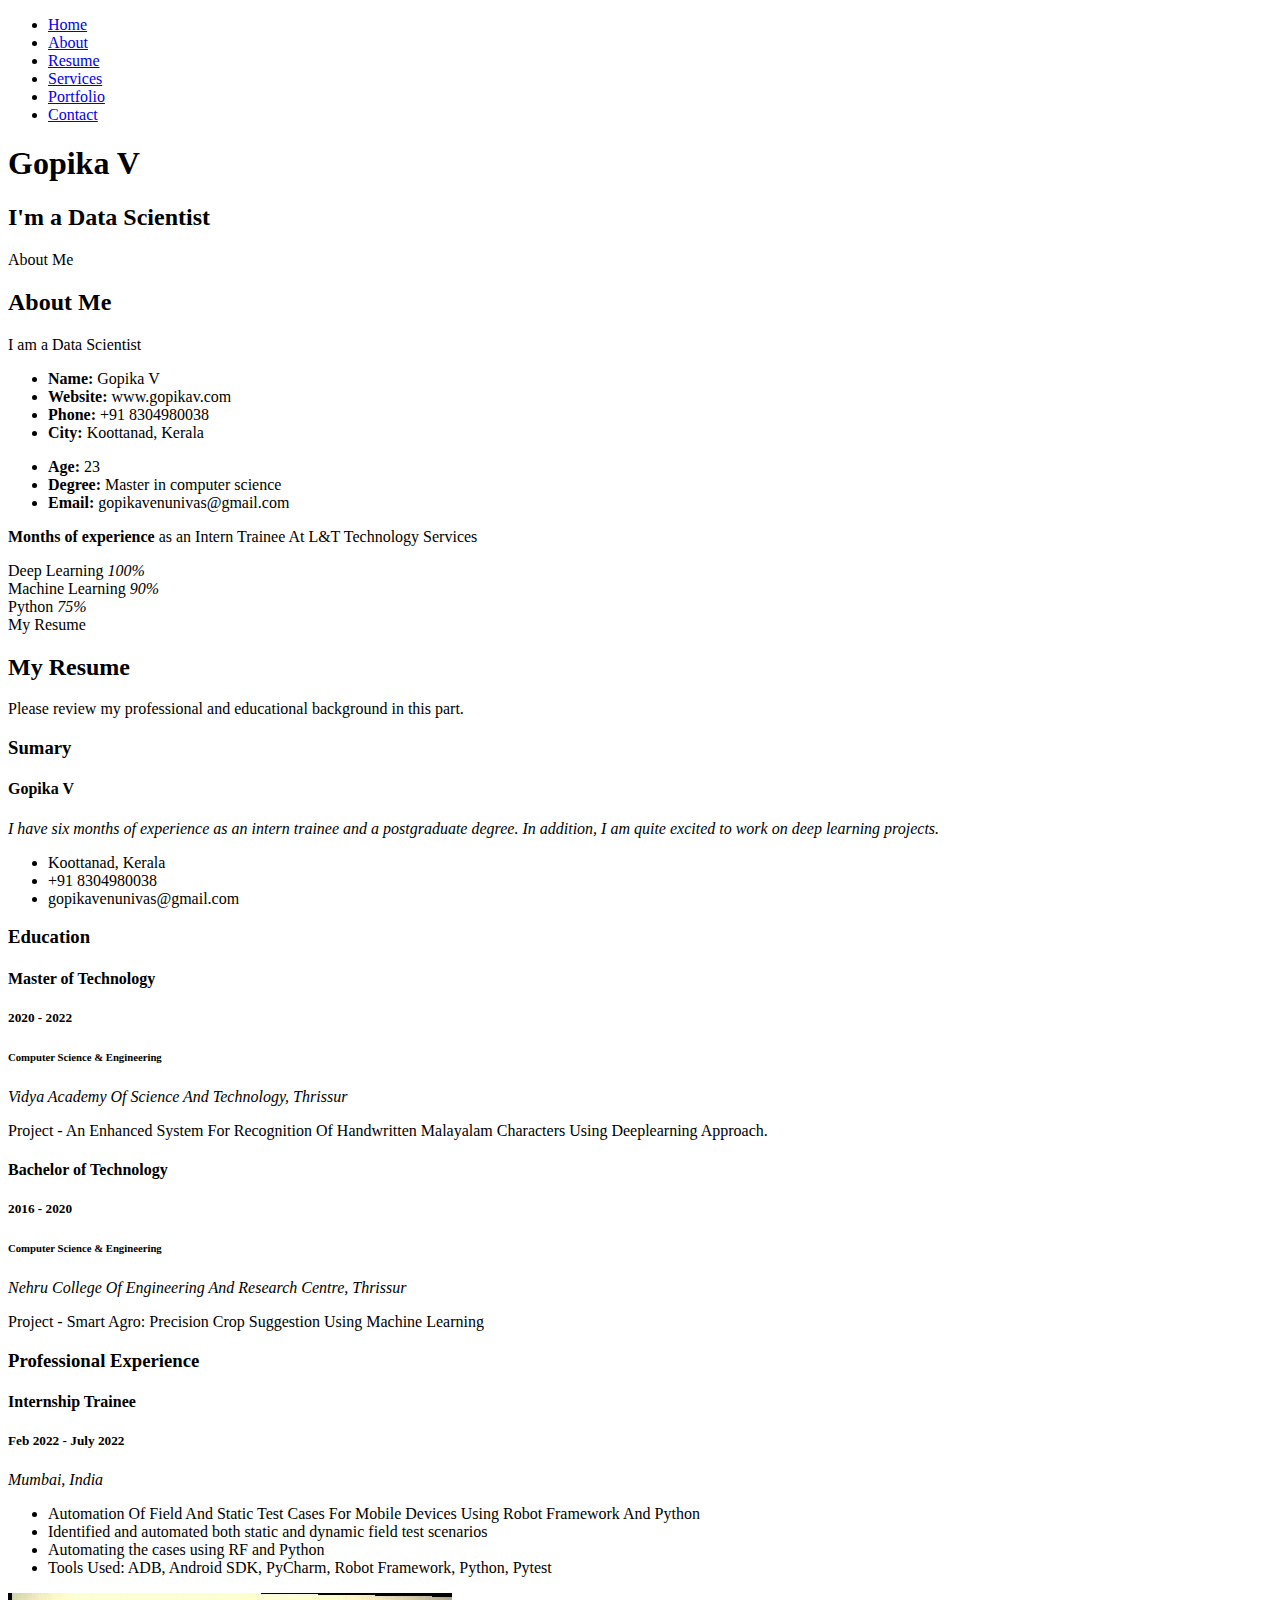
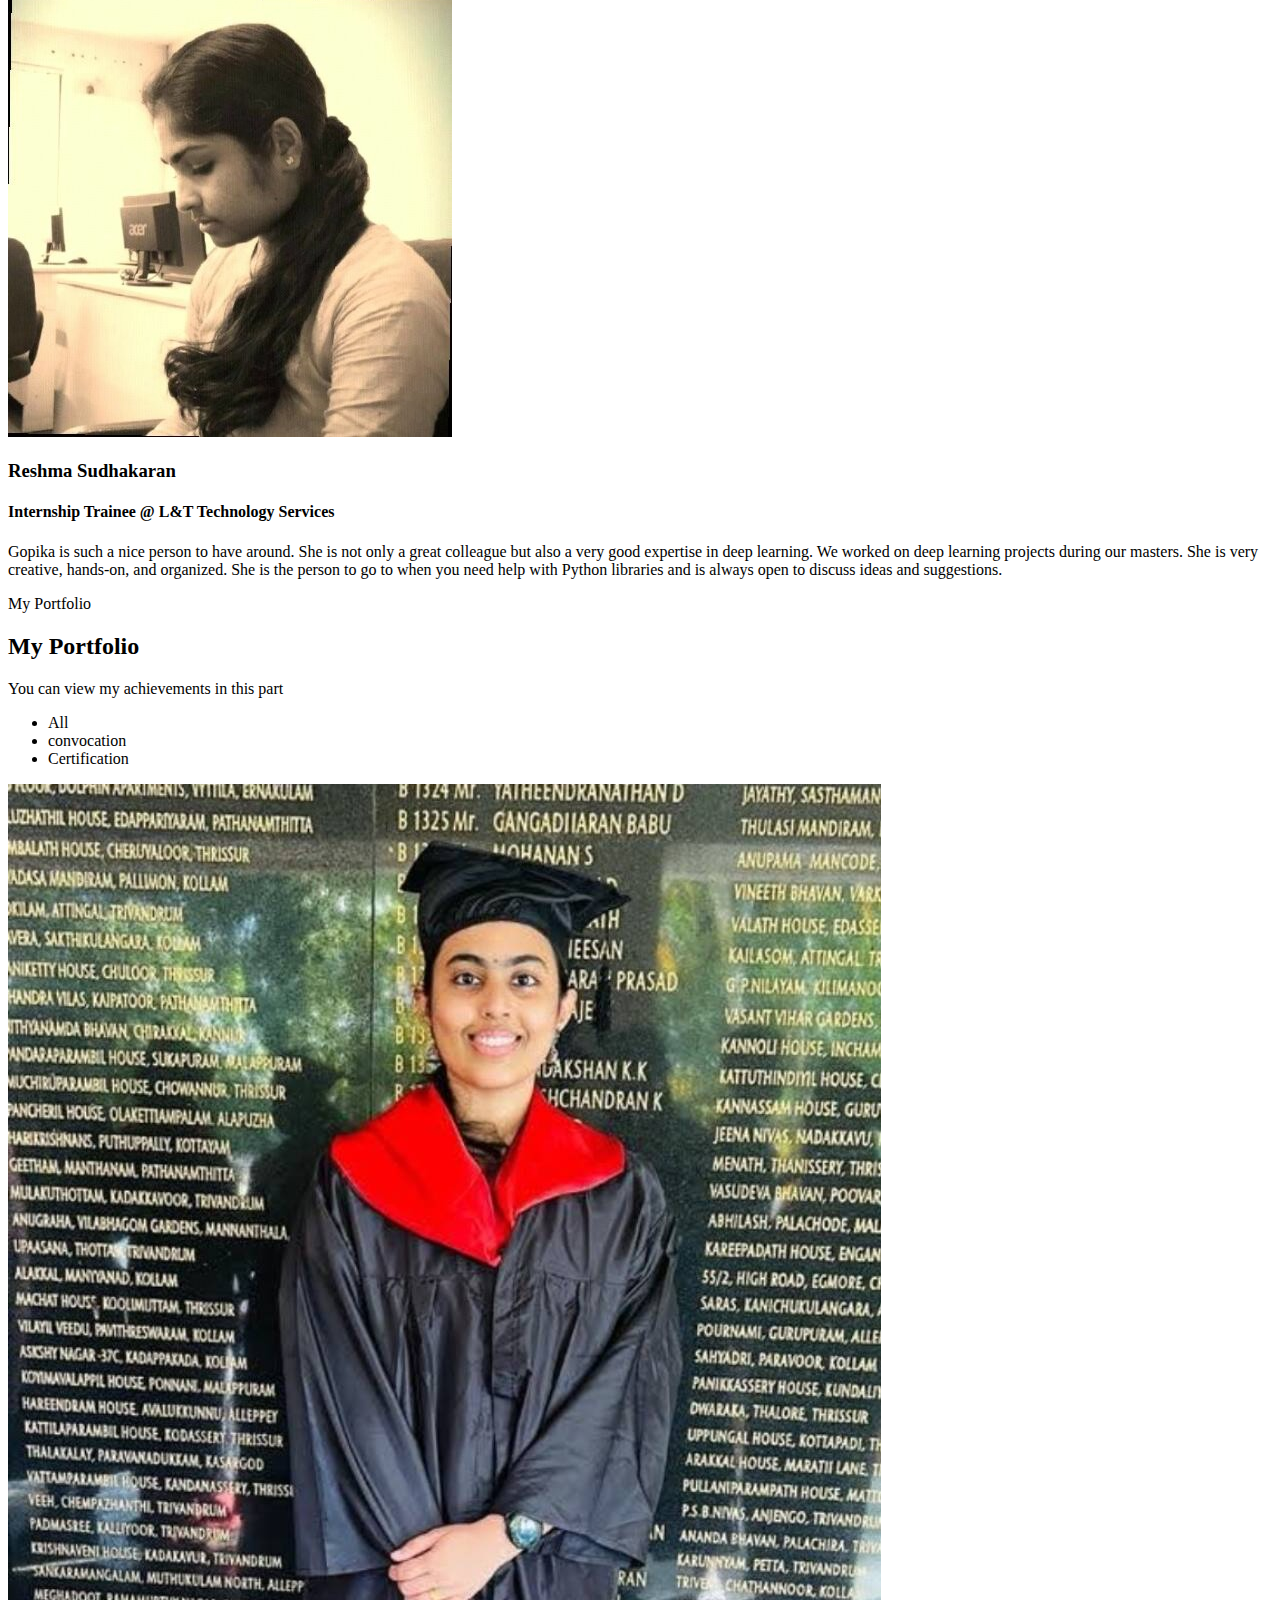
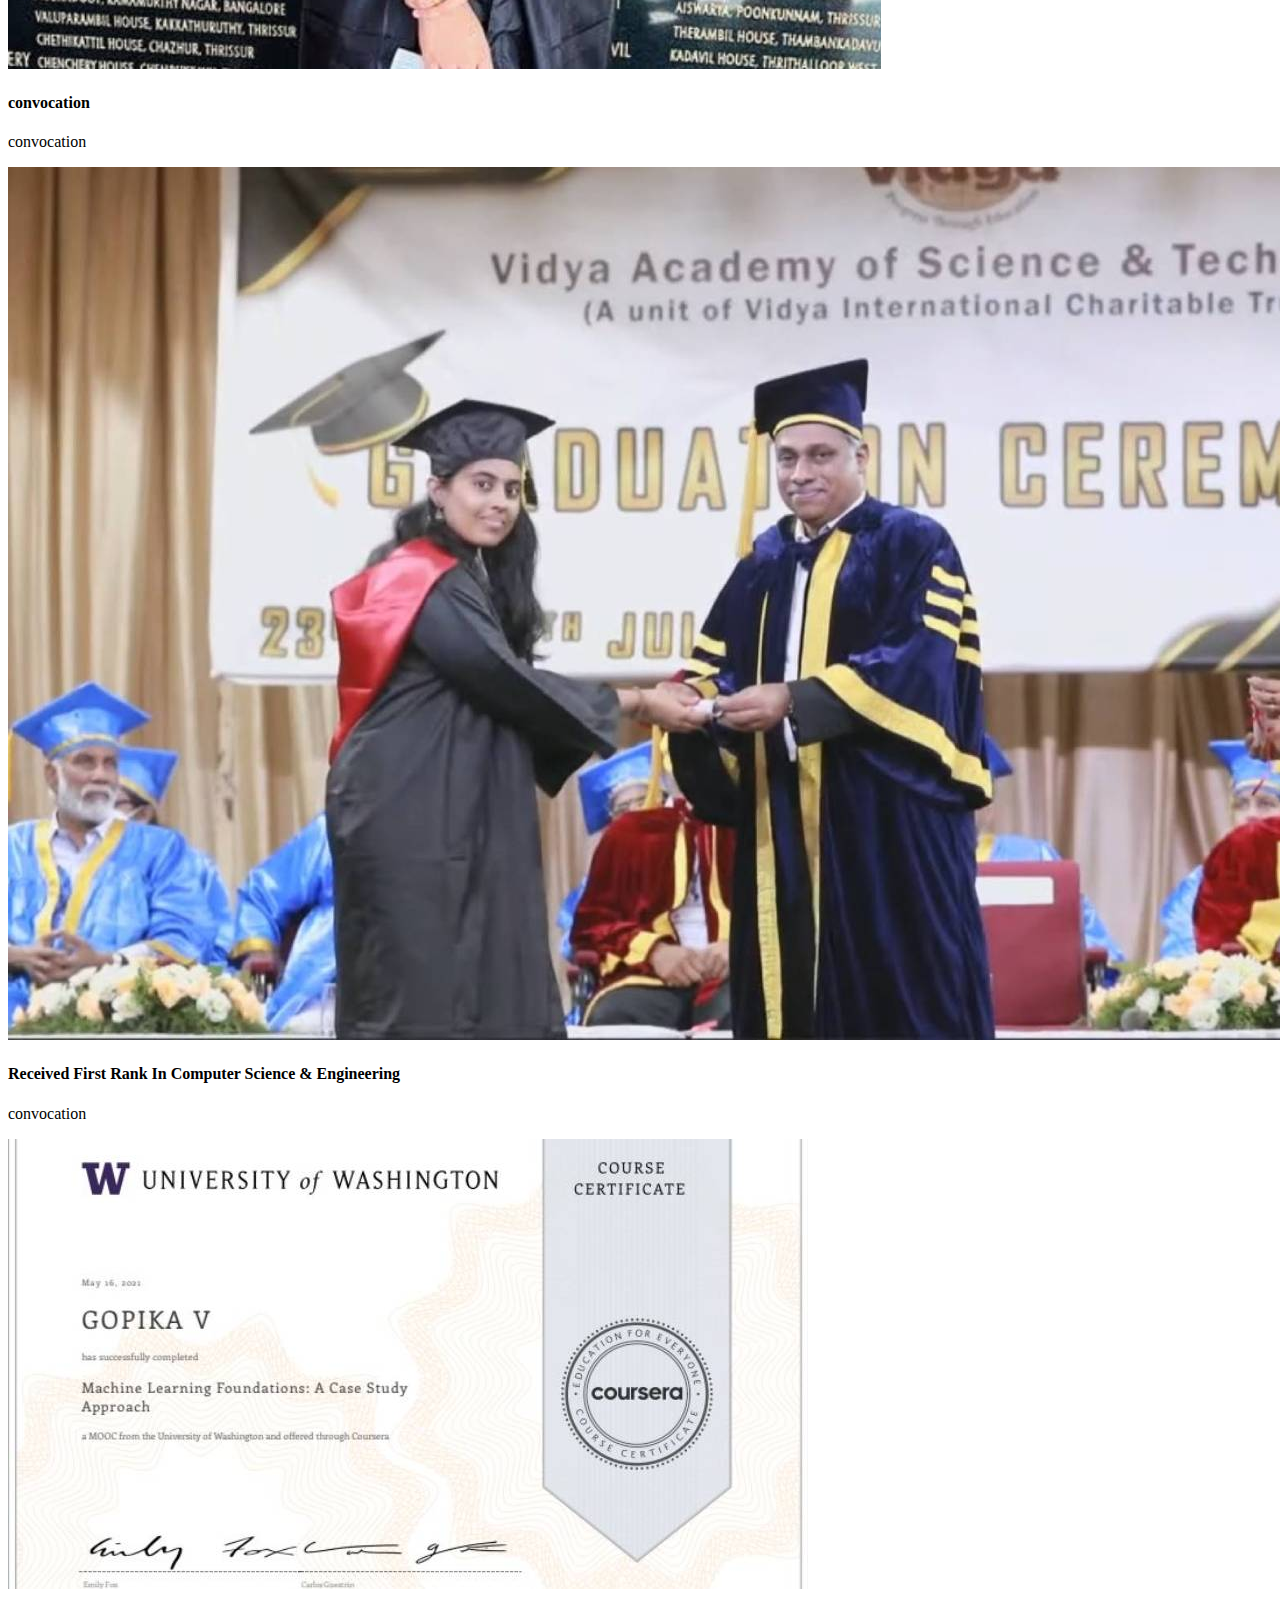
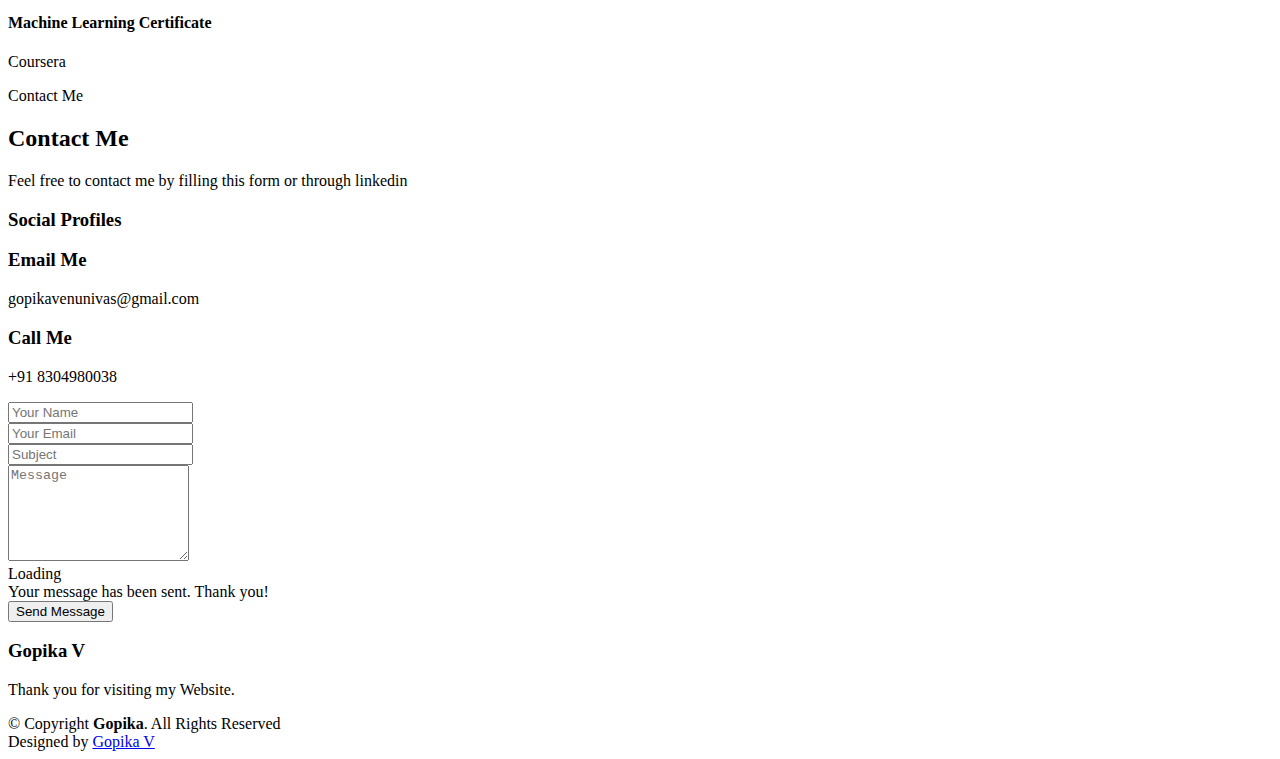
==== commit 0e1d8969: "Changed Portfolio and contact us form" ====
--- a/index.html
+++ b/index.html
@@ -294,14 +294,14 @@
         <div class="section-title">
           <span>My Portfolio</span>
           <h2>My Portfolio</h2>
-          <p>Sit sint consectetur velit quisquam cupiditate impedit suscipit alias</p>
+          <p>You can view my achievements in this part</p>
         </div>
 
         <ul id="portfolio-flters" class="d-flex justify-content-center">
           <li data-filter="*" class="filter-active">All</li>
-          <li data-filter=".filter-app">App</li>
-          <li data-filter=".filter-card">Card</li>
-          <li data-filter=".filter-web">Web</li>
+          <li data-filter=".filter-app">convocation</li>
+          <li data-filter=".filter-card">Certification</li>
+          
         </ul>
 
         <div class="row portfolio-container">
@@ -309,183 +309,38 @@
           <div class="col-lg-4 col-md-6 portfolio-item filter-app">
             <div class="portfolio-img"><img src="assets/img/portfolio/portfolio-1.jpg" class="img-fluid" alt=""></div>
             <div class="portfolio-info">
-              <h4>App 1</h4>
-              <p>App</p>
+              <h4>convocation</h4>
+              <p>convocation</p>
               <a href="assets/img/portfolio/portfolio-1.jpg" data-gallery="portfolioGallery" class="portfolio-lightbox preview-link" title="App 1"><i class="bx bx-plus"></i></a>
               <a href="portfolio-details.html" class="details-link" title="More Details"><i class="bx bx-link"></i></a>
             </div>
           </div>
 
-          <div class="col-lg-4 col-md-6 portfolio-item filter-web">
+          <div class="col-lg-4 col-md-6 portfolio-item filter-app">
             <div class="portfolio-img"><img src="assets/img/portfolio/portfolio-2.jpg" class="img-fluid" alt=""></div>
             <div class="portfolio-info">
-              <h4>Web 3</h4>
-              <p>Web</p>
+              <h4>Received First Rank In Computer Science & Engineering</h4>
+              <p>convocation</p>
               <a href="assets/img/portfolio/portfolio-2.jpg" data-gallery="portfolioGallery" class="portfolio-lightbox preview-link" title="Web 3"><i class="bx bx-plus"></i></a>
               <a href="portfolio-details.html" class="details-link" title="More Details"><i class="bx bx-link"></i></a>
             </div>
           </div>
 
-          <div class="col-lg-4 col-md-6 portfolio-item filter-app">
+          <div class="col-lg-4 col-md-6 portfolio-item filter-card">
             <div class="portfolio-img"><img src="assets/img/portfolio/portfolio-3.jpg" class="img-fluid" alt=""></div>
             <div class="portfolio-info">
-              <h4>App 2</h4>
-              <p>App</p>
+              <h4>Machine Learning Certificate</h4>
+              <p>Coursera</p>
               <a href="assets/img/portfolio/portfolio-3.jpg" data-gallery="portfolioGallery" class="portfolio-lightbox preview-link" title="App 2"><i class="bx bx-plus"></i></a>
               <a href="portfolio-details.html" class="details-link" title="More Details"><i class="bx bx-link"></i></a>
             </div>
           </div>
 
-          <div class="col-lg-4 col-md-6 portfolio-item filter-card">
-            <div class="portfolio-img"><img src="assets/img/portfolio/portfolio-4.jpg" class="img-fluid" alt=""></div>
-            <div class="portfolio-info">
-              <h4>Card 2</h4>
-              <p>Card</p>
-              <a href="assets/img/portfolio/portfolio-4.jpg" data-gallery="portfolioGallery" class="portfolio-lightbox preview-link" title="Card 2"><i class="bx bx-plus"></i></a>
-              <a href="portfolio-details.html" class="details-link" title="More Details"><i class="bx bx-link"></i></a>
-            </div>
-          </div>
-
-          <div class="col-lg-4 col-md-6 portfolio-item filter-web">
-            <div class="portfolio-img"><img src="assets/img/portfolio/portfolio-5.jpg" class="img-fluid" alt=""></div>
-            <div class="portfolio-info">
-              <h4>Web 2</h4>
-              <p>Web</p>
-              <a href="assets/img/portfolio/portfolio-5.jpg" data-gallery="portfolioGallery" class="portfolio-lightbox preview-link" title="Web 2"><i class="bx bx-plus"></i></a>
-              <a href="portfolio-details.html" class="details-link" title="More Details"><i class="bx bx-link"></i></a>
-            </div>
-          </div>
-
-          <div class="col-lg-4 col-md-6 portfolio-item filter-app">
-            <div class="portfolio-img"><img src="assets/img/portfolio/portfolio-6.jpg" class="img-fluid" alt=""></div>
-            <div class="portfolio-info">
-              <h4>App 3</h4>
-              <p>App</p>
-              <a href="assets/img/portfolio/portfolio-6.jpg" data-gallery="portfolioGallery" class="portfolio-lightbox preview-link" title="App 3"><i class="bx bx-plus"></i></a>
-              <a href="portfolio-details.html" class="details-link" title="More Details"><i class="bx bx-link"></i></a>
-            </div>
-          </div>
-
-          <div class="col-lg-4 col-md-6 portfolio-item filter-card">
-            <div class="portfolio-img"><img src="assets/img/portfolio/portfolio-7.jpg" class="img-fluid" alt=""></div>
-            <div class="portfolio-info">
-              <h4>Card 1</h4>
-              <p>Card</p>
-              <a href="assets/img/portfolio/portfolio-7.jpg" data-gallery="portfolioGallery" class="portfolio-lightbox preview-link" title="Card 1"><i class="bx bx-plus"></i></a>
-              <a href="portfolio-details.html" class="details-link" title="More Details"><i class="bx bx-link"></i></a>
-            </div>
-          </div>
-
-          <div class="col-lg-4 col-md-6 portfolio-item filter-card">
-            <div class="portfolio-img"><img src="assets/img/portfolio/portfolio-8.jpg" class="img-fluid" alt=""></div>
-            <div class="portfolio-info">
-              <h4>Card 3</h4>
-              <p>Card</p>
-              <a href="assets/img/portfolio/portfolio-8.jpg" data-gallery="portfolioGallery" class="portfolio-lightbox preview-link" title="Card 3"><i class="bx bx-plus"></i></a>
-              <a href="portfolio-details.html" class="details-link" title="More Details"><i class="bx bx-link"></i></a>
-            </div>
-          </div>
-
-          <div class="col-lg-4 col-md-6 portfolio-item filter-web">
-            <div class="portfolio-img"><img src="assets/img/portfolio/portfolio-9.jpg" class="img-fluid" alt=""></div>
-            <div class="portfolio-info">
-              <h4>Web 3</h4>
-              <p>Web</p>
-              <a href="assets/img/portfolio/portfolio-9.jpg" data-gallery="portfolioGallery" class="portfolio-lightbox preview-link" title="Web 3"><i class="bx bx-plus"></i></a>
-              <a href="portfolio-details.html" class="details-link" title="More Details"><i class="bx bx-link"></i></a>
-            </div>
-          </div>
 
         </div>
 
       </div>
     </section><!-- End My Portfolio Section -->
-
-    <!-- ======= Pricing Section ======= -->
-    <section id="pricing" class="pricing">
-      <div class="container">
-
-        <div class="section-title">
-          <span>Pricing</span>
-          <h2>Pricing</h2>
-          <p>Sit sint consectetur velit quisquam cupiditate impedit suscipit alias</p>
-        </div>
-
-        <div class="row">
-
-          <div class="col-lg-3 col-md-6">
-            <div class="box">
-              <h3>Free</h3>
-              <h4><sup>$</sup>0<span> / month</span></h4>
-              <ul>
-                <li>Aida dere</li>
-                <li>Nec feugiat nisl</li>
-                <li>Nulla at volutpat dola</li>
-                <li class="na">Pharetra massa</li>
-                <li class="na">Massa ultricies mi</li>
-              </ul>
-              <div class="btn-wrap">
-                <a href="#" class="btn-buy">Buy Now</a>
-              </div>
-            </div>
-          </div>
-
-          <div class="col-lg-3 col-md-6 mt-4 mt-md-0">
-            <div class="box featured">
-              <h3>Business</h3>
-              <h4><sup>$</sup>19<span> / month</span></h4>
-              <ul>
-                <li>Aida dere</li>
-                <li>Nec feugiat nisl</li>
-                <li>Nulla at volutpat dola</li>
-                <li>Pharetra massa</li>
-                <li class="na">Massa ultricies mi</li>
-              </ul>
-              <div class="btn-wrap">
-                <a href="#" class="btn-buy">Buy Now</a>
-              </div>
-            </div>
-          </div>
-
-          <div class="col-lg-3 col-md-6 mt-4 mt-lg-0">
-            <div class="box">
-              <h3>Developer</h3>
-              <h4><sup>$</sup>29<span> / month</span></h4>
-              <ul>
-                <li>Aida dere</li>
-                <li>Nec feugiat nisl</li>
-                <li>Nulla at volutpat dola</li>
-                <li>Pharetra massa</li>
-                <li>Massa ultricies mi</li>
-              </ul>
-              <div class="btn-wrap">
-                <a href="#" class="btn-buy">Buy Now</a>
-              </div>
-            </div>
-          </div>
-
-          <div class="col-lg-3 col-md-6 mt-4 mt-lg-0">
-            <div class="box">
-              <span class="advanced">Advanced</span>
-              <h3>Ultimate</h3>
-              <h4><sup>$</sup>49<span> / month</span></h4>
-              <ul>
-                <li>Aida dere</li>
-                <li>Nec feugiat nisl</li>
-                <li>Nulla at volutpat dola</li>
-                <li>Pharetra massa</li>
-                <li>Massa ultricies mi</li>
-              </ul>
-              <div class="btn-wrap">
-                <a href="#" class="btn-buy">Buy Now</a>
-              </div>
-            </div>
-          </div>
-
-        </div>
-
-      </div>
-    </section><!-- End Pricing Section -->
 
     <!-- ======= Contact Me Section ======= -->
     <section id="contact" class="contact">
@@ -494,7 +349,7 @@
         <div class="section-title">
           <span>Contact Me</span>
           <h2>Contact Me</h2>
-          <p>Sit sint consectetur velit quisquam cupiditate impedit suscipit alias</p>
+          <p>Feel free to contact me by filling this form or through linkedin</p>
         </div>
 
         <div class="row">
@@ -507,11 +362,9 @@
                   <i class="bx bx-share-alt"></i>
                   <h3>Social Profiles</h3>
                   <div class="social-links">
-                    <a href="#" class="twitter"><i class="bi bi-twitter"></i></a>
-                    <a href="#" class="facebook"><i class="bi bi-facebook"></i></a>
-                    <a href="#" class="instagram"><i class="bi bi-instagram"></i></a>
-                    <a href="#" class="google-plus"><i class="bi bi-skype"></i></a>
-                    <a href="#" class="linkedin"><i class="bi bi-linkedin"></i></a>
+                  
+                    <!-- <a href="#" class="instagram"><i class="bi bi-instagram"></i></a> -->
+                    <a href="https://www.linkedin.com/in/gopikav/" class="linkedin"><i class="bi bi-linkedin"></i></a>
                   </div>
                 </div>
               </div>
@@ -519,14 +372,14 @@
                 <div class="info-box mt-4">
                   <i class="bx bx-envelope"></i>
                   <h3>Email Me</h3>
-                  <p>contact@example.com</p>
+                  <p>gopikavenunivas@gmail.com</p>
                 </div>
               </div>
               <div class="col-md-6">
                 <div class="info-box mt-4">
                   <i class="bx bx-phone-call"></i>
                   <h3>Call Me</h3>
-                  <p>+1 5589 55488 55</p>
+                  <p>+91 8304980038</p>
                 </div>
               </div>
             </div>
@@ -568,24 +421,17 @@
   <!-- ======= Footer ======= -->
   <footer id="footer">
     <div class="container">
-      <h3>Gopika Thomson</h3>
-      <p>Et aut eum quis fuga eos sunt ipsa nihil. Labore corporis magni eligendi fuga maxime saepe commodi placeat.</p>
+      <h3>Gopika V</h3>
+      <p>Thank you for visiting my Website.</p>
       <div class="social-links">
-        <a href="#" class="twitter"><i class="bx bxl-twitter"></i></a>
-        <a href="#" class="facebook"><i class="bx bxl-facebook"></i></a>
-        <a href="#" class="instagram"><i class="bx bxl-instagram"></i></a>
-        <a href="#" class="google-plus"><i class="bx bxl-skype"></i></a>
-        <a href="#" class="linkedin"><i class="bx bxl-linkedin"></i></a>
+        <a href="https://www.linkedin.com/in/gopikav/" class="linkedin"><i class="bx bxl-linkedin"></i></a>
       </div>
       <div class="copyright">
         &copy; Copyright <strong><span>Gopika</span></strong>. All Rights Reserved
       </div>
       <div class="credits">
-        <!-- All the links in the footer should remain intact. -->
-        <!-- You can delete the links only if you purchased the pro version. -->
-        <!-- Licensing information: https://bootstrapmade.com/license/ -->
-        <!-- Purchase the pro version with working PHP/AJAX contact form: https://bootstrapmade.com/Gopika-free-creative-bootstrap-theme/ -->
-        Designed by <a href="https://bootstrapmade.com/">BootstrapMade</a>
+       
+        Designed by <a href="https://gopikav.com/">Gopika V</a>
       </div>
     </div>
   </footer><!-- End Footer -->
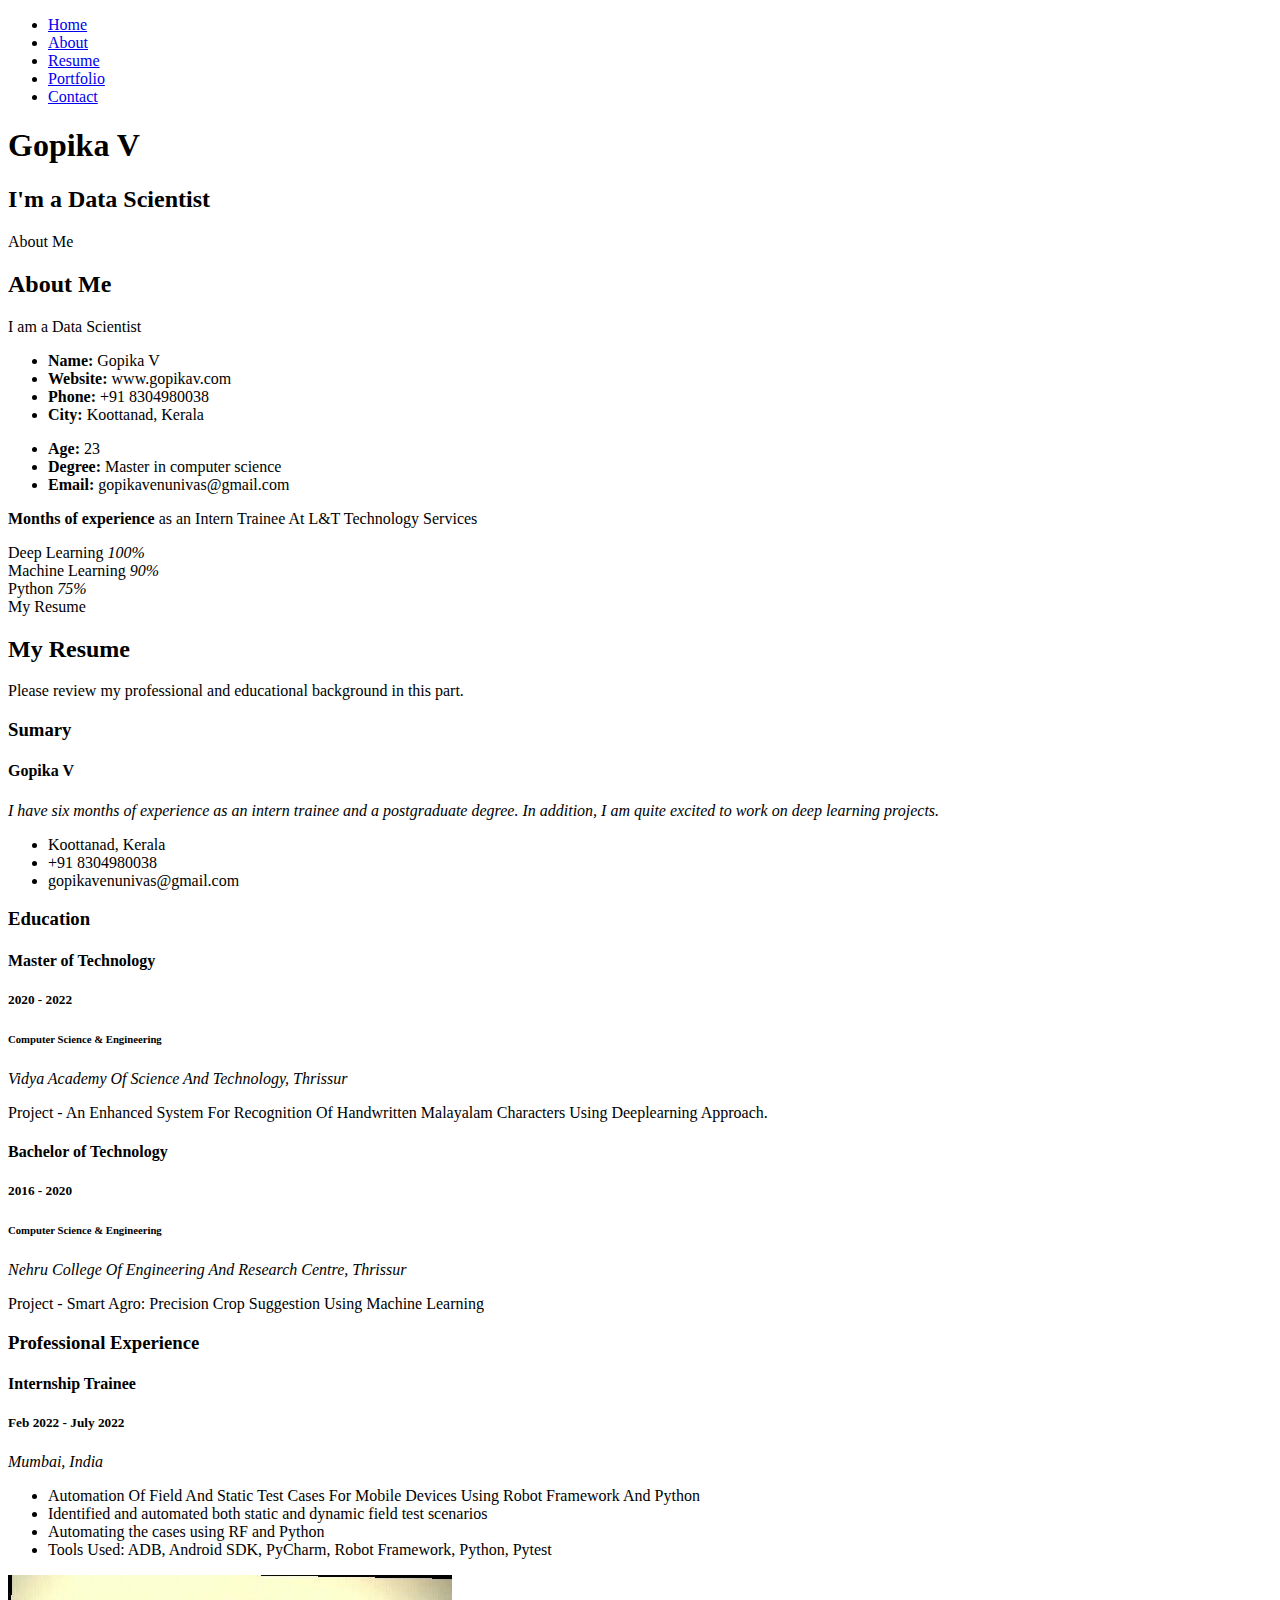
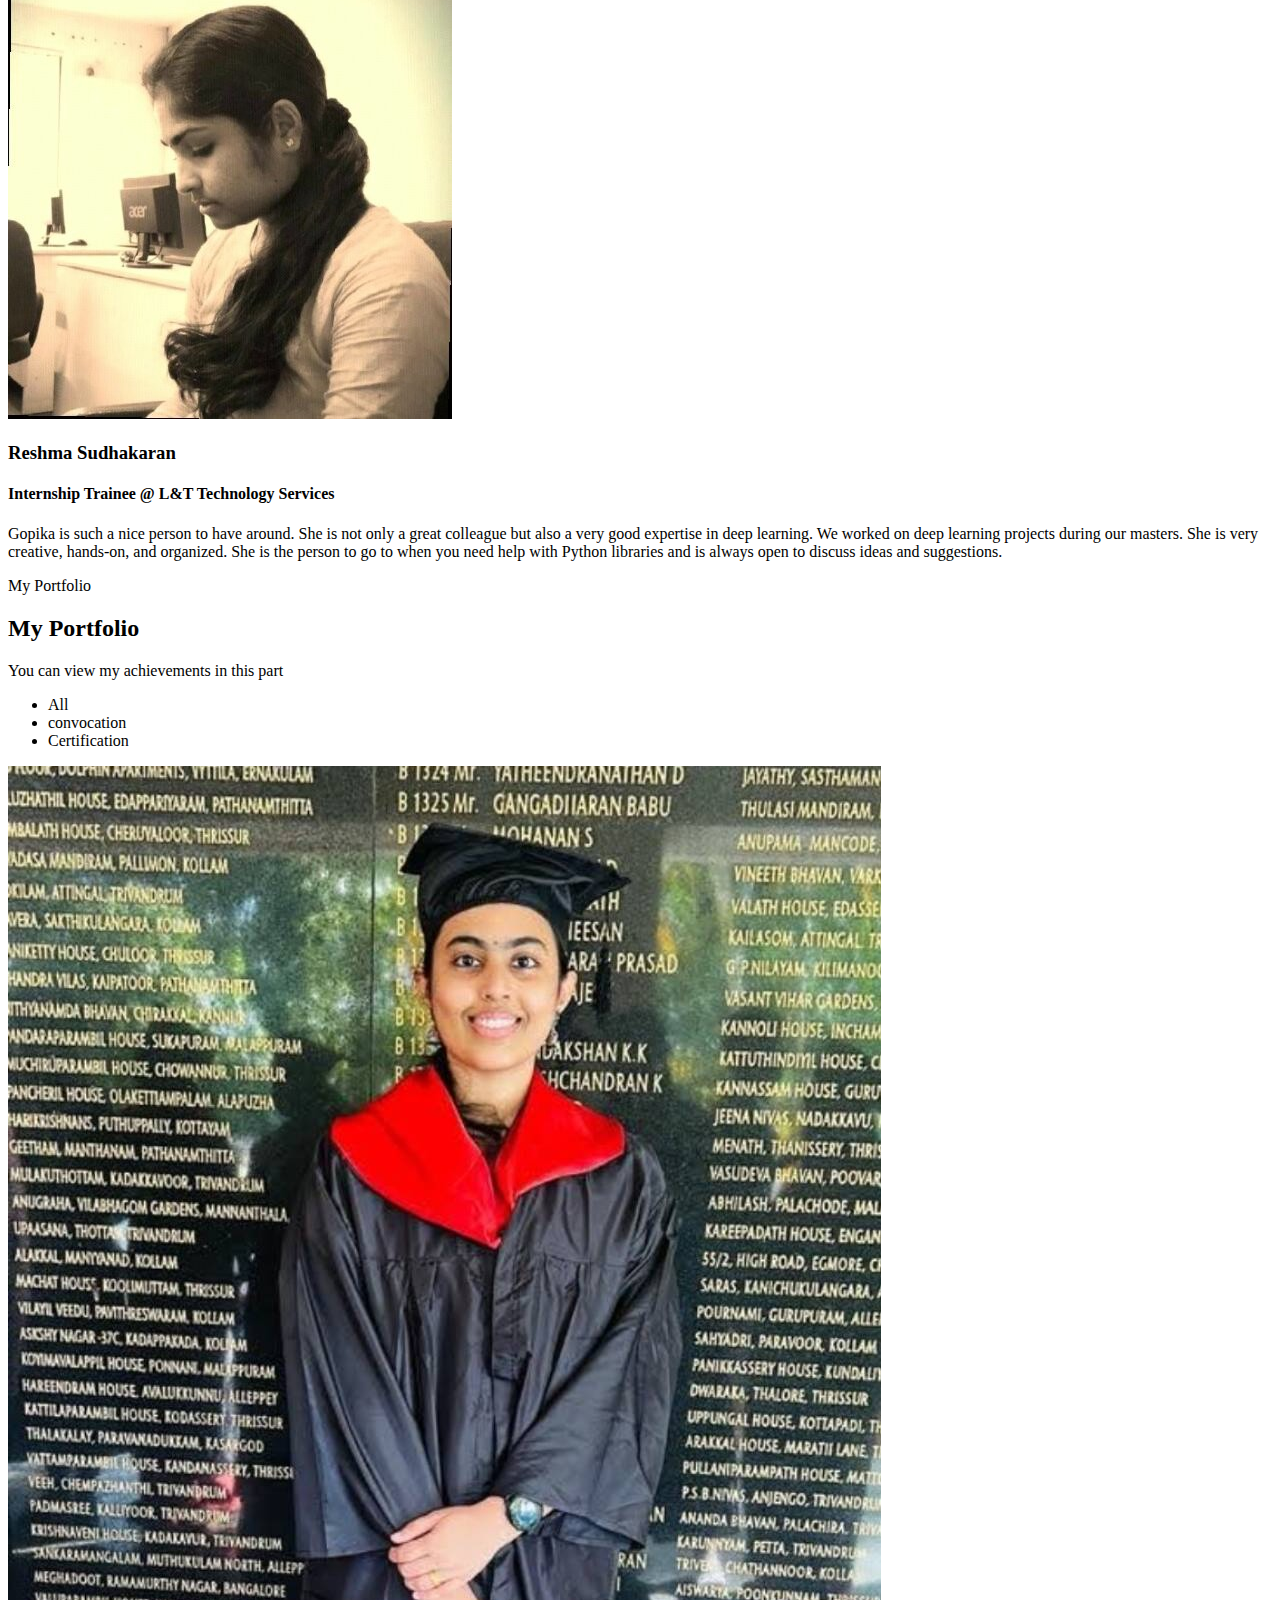
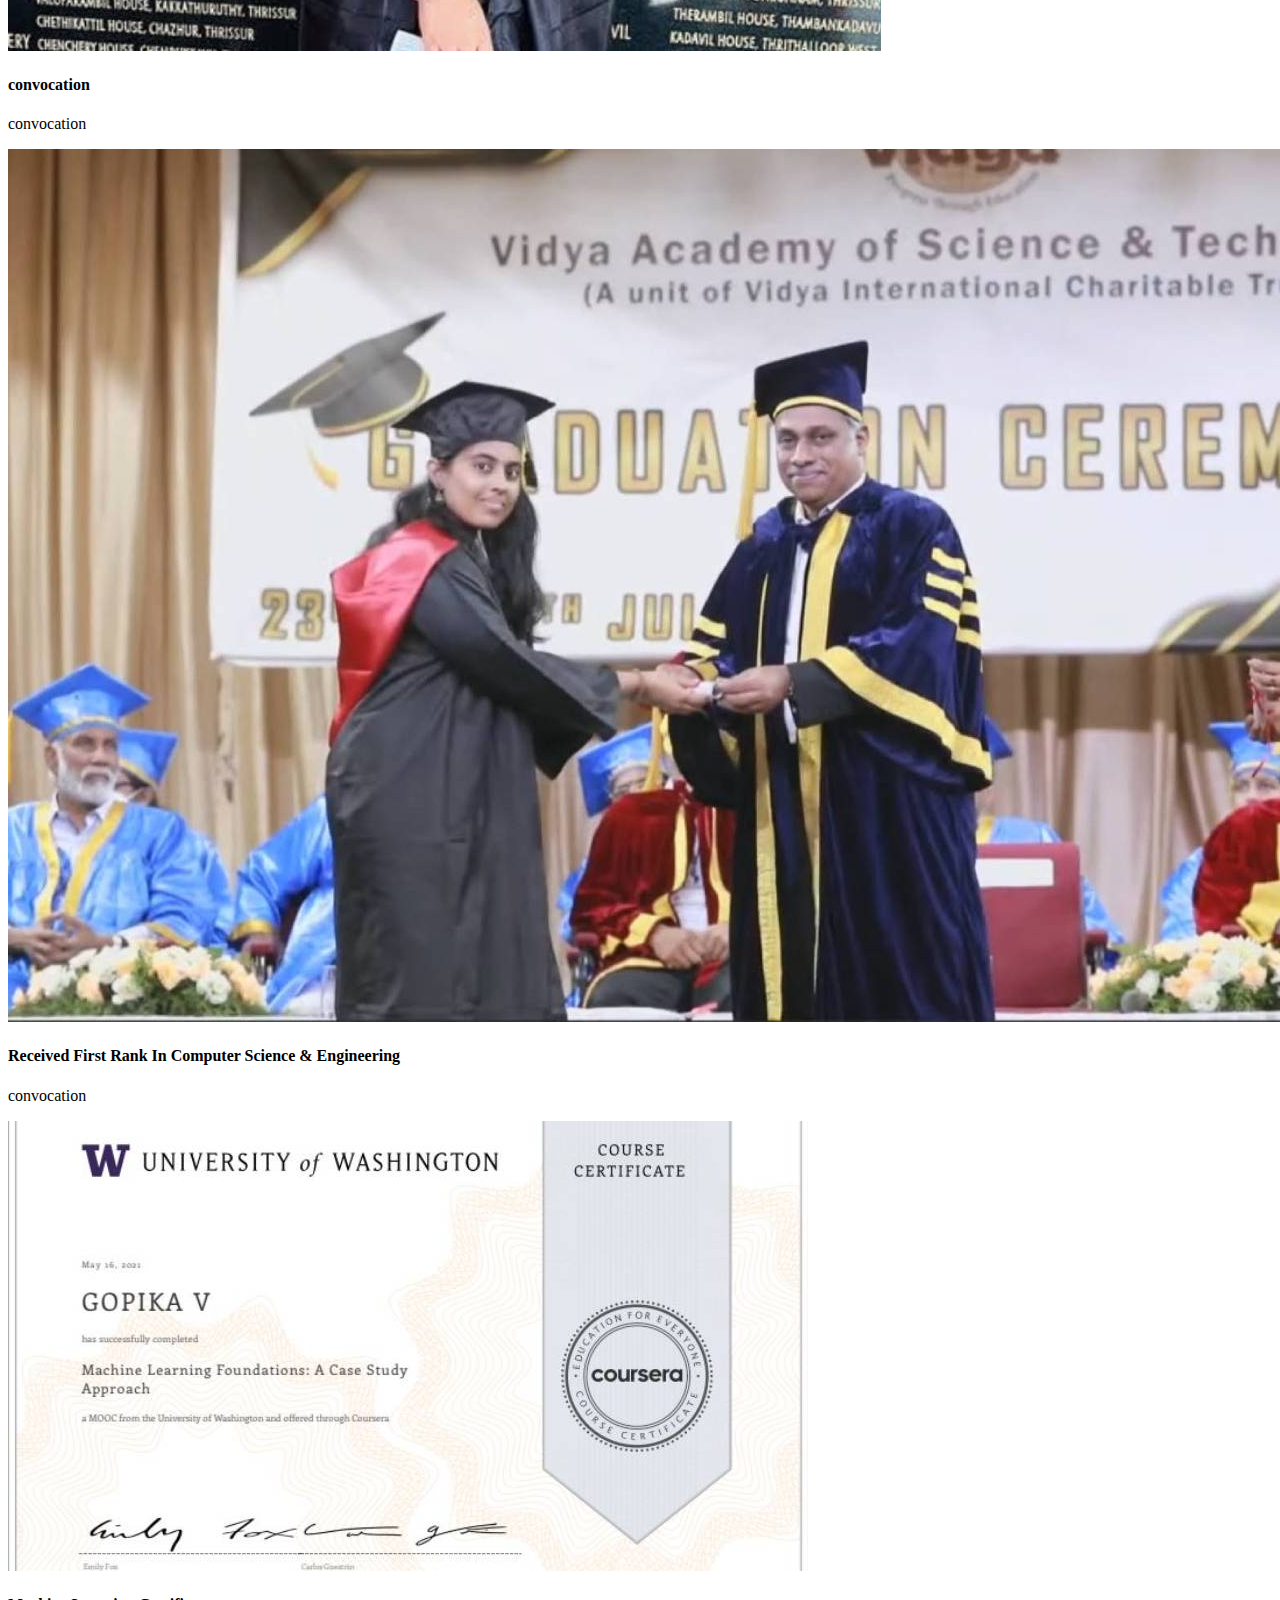
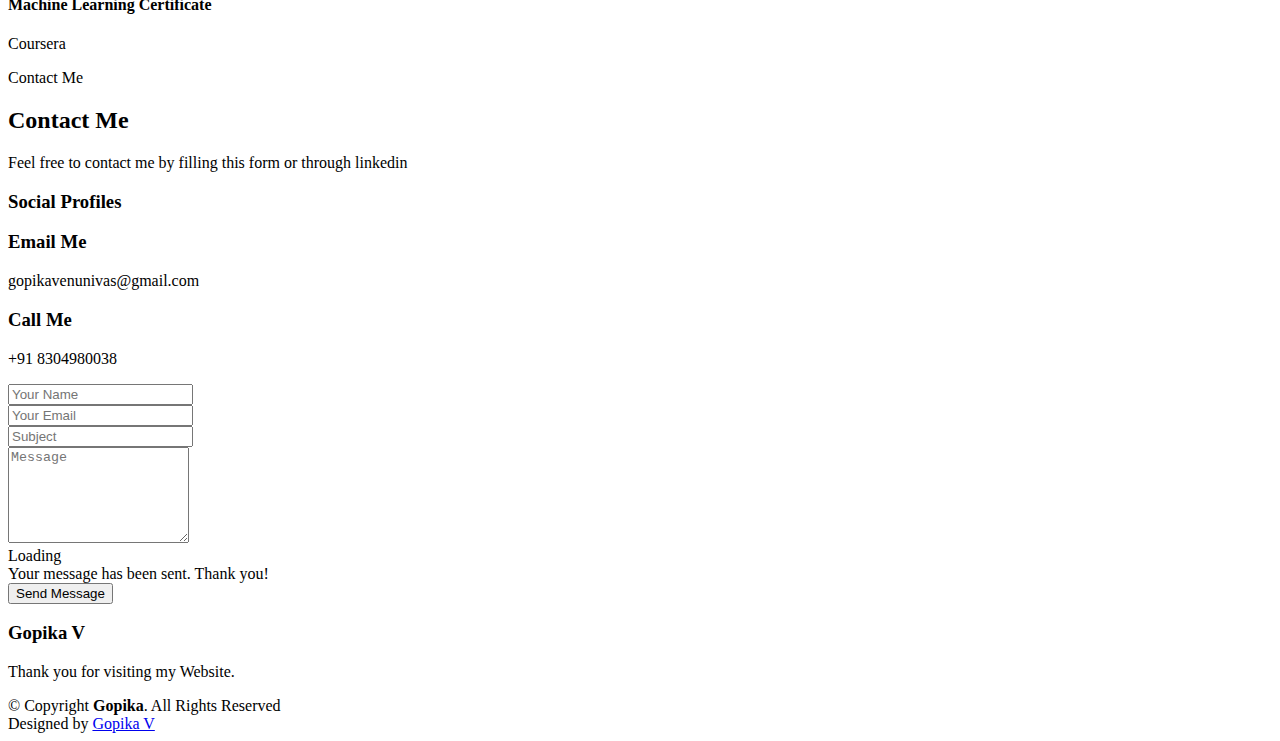
==== commit 98b58132: "Updated form details" ====
--- a/index.html
+++ b/index.html
@@ -6,8 +6,12 @@
   <meta content="width=device-width, initial-scale=1.0" name="viewport">
 
   <title>Gopika V - Data Scientist</title>
-  <meta content="" name="description">
-  <meta content="" name="keywords">
+  <meta name="description" content="I am a passionate data scientist with deep learning project expertise. My primary competencies include python, pandas, numpy, matplotlib, etc.">
+  <meta name="keywords" content="Gopika V, Deeplearning, Python, +91 8304980038, Resume Website ">
+  <meta name= "author" content="Gopika V">
+  <meta property="og:image" content="https://www.gopikav.com/assets/img/og-img.jpg">
+    <meta property="og:description" content="I am a passionate data scientist with deep learning project expertise. My primary competencies include python, pandas, numpy, matplotlib, etc." />
+    <meta property="og:type" content="website" />
 
 
   <!-- Favicons -->
@@ -27,12 +31,6 @@
   <!-- Template Main CSS File -->
   <link href="assets/css/style.css" rel="stylesheet">
 
-  <!-- =======================================================
-  * Template Name: Gopika - v4.8.1
-  * Template URL: https://bootstrapmade.com/Gopika-free-creative-bootstrap-theme/
-  * Author: BootstrapMade.com
-  * License: https://bootstrapmade.com/license/
-  ======================================================== -->
 </head>
 
 <body>
@@ -45,7 +43,6 @@
         <li><a class="nav-link scrollto active" href="#hero">Home</a></li>
         <li><a class="nav-link scrollto" href="#about">About</a></li>
         <li><a class="nav-link scrollto" href="#resume">Resume</a></li>
-        <li><a class="nav-link scrollto" href="#services">Services</a></li>
         <li><a class="nav-link scrollto " href="#portfolio">Portfolio</a></li>
       
         <li><a class="nav-link scrollto" href="#contact">Contact</a></li>
@@ -387,7 +384,7 @@
           </div>
 
           <div class="col-lg-6">
-            <form action="forms/contact.php" method="post" role="form" class="php-email-form">
+              <form  method="POST" data-netlify="true" role="form" class="php-email-form" data-netlify-recaptcha="true" >
               <div class="row">
                 <div class="col-md-6 form-group">
                   <input type="text" name="name" class="form-control" id="name" placeholder="Your Name" required>
@@ -407,6 +404,7 @@
                 <div class="error-message"></div>
                 <div class="sent-message">Your message has been sent. Thank you!</div>
               </div>
+              <div data-netlify-recaptcha="true"></div>
               <div class="text-center"><button type="submit">Send Message</button></div>
             </form>
           </div>
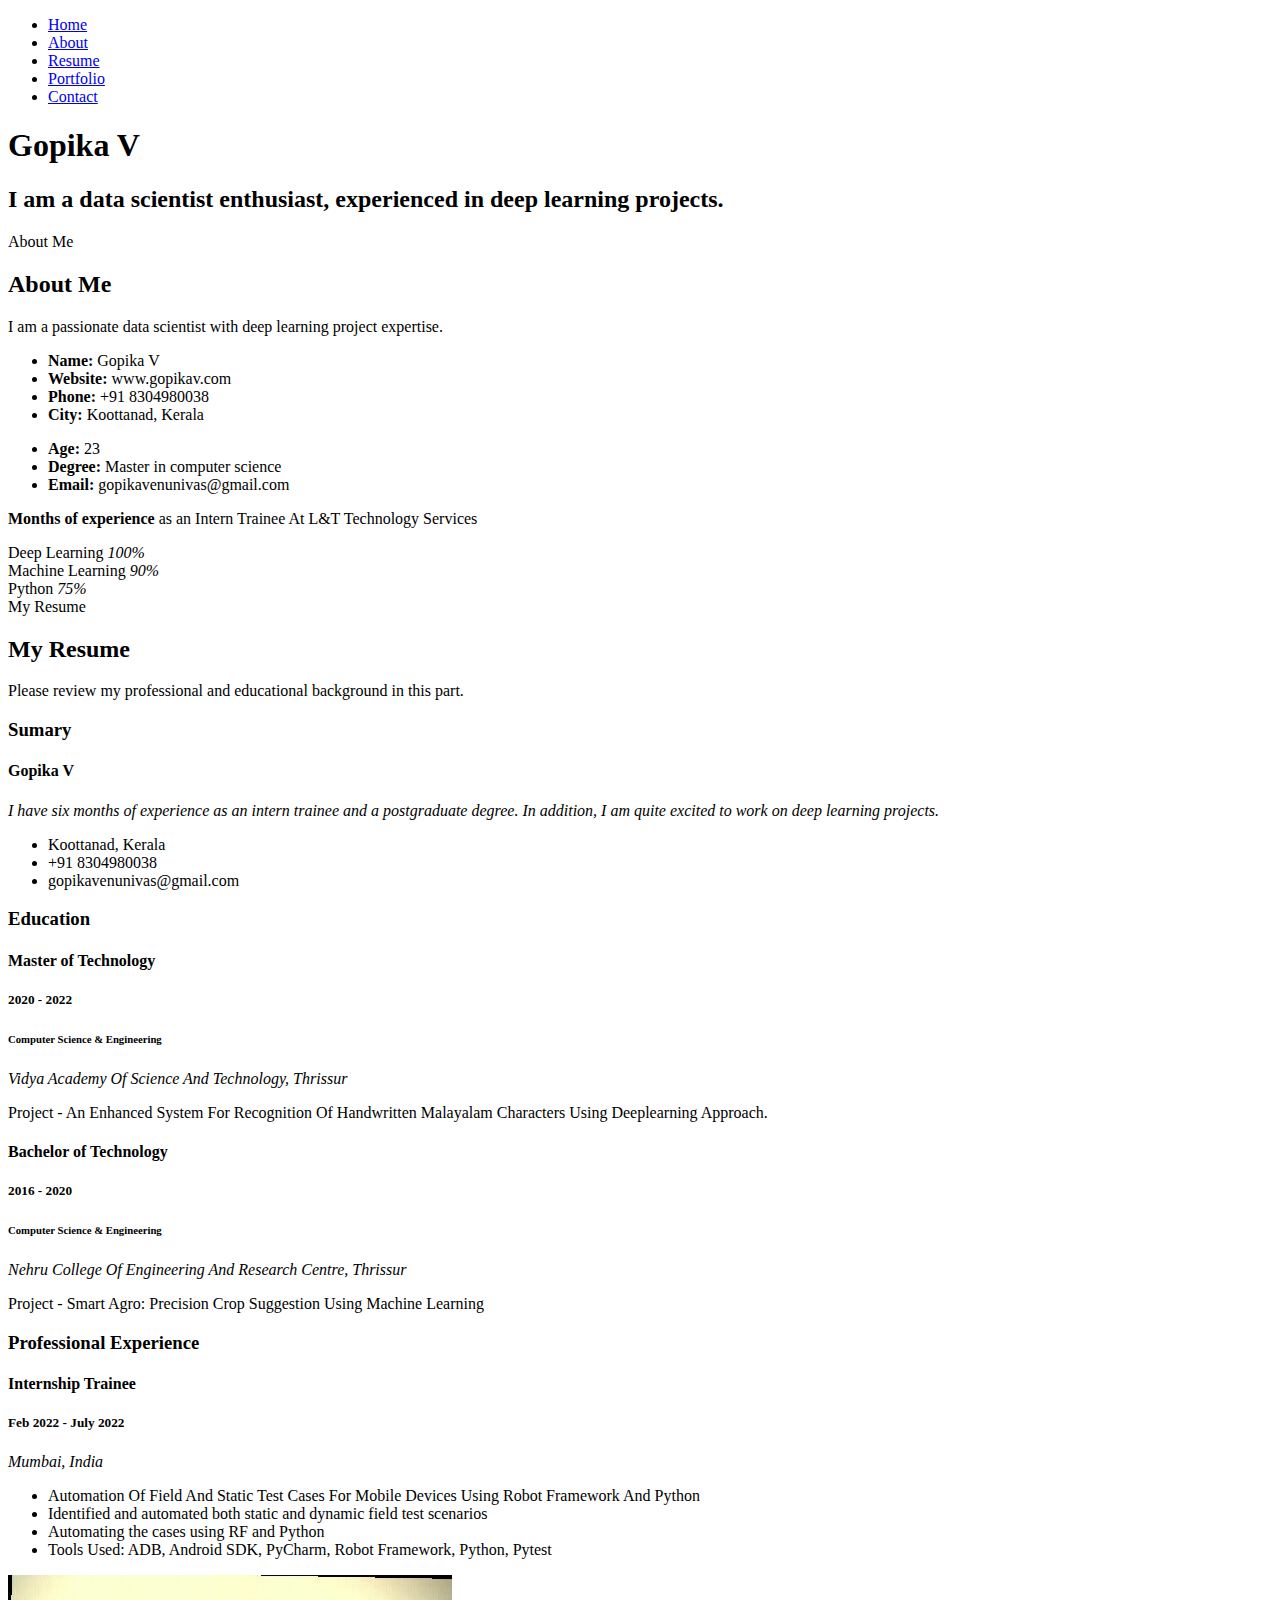
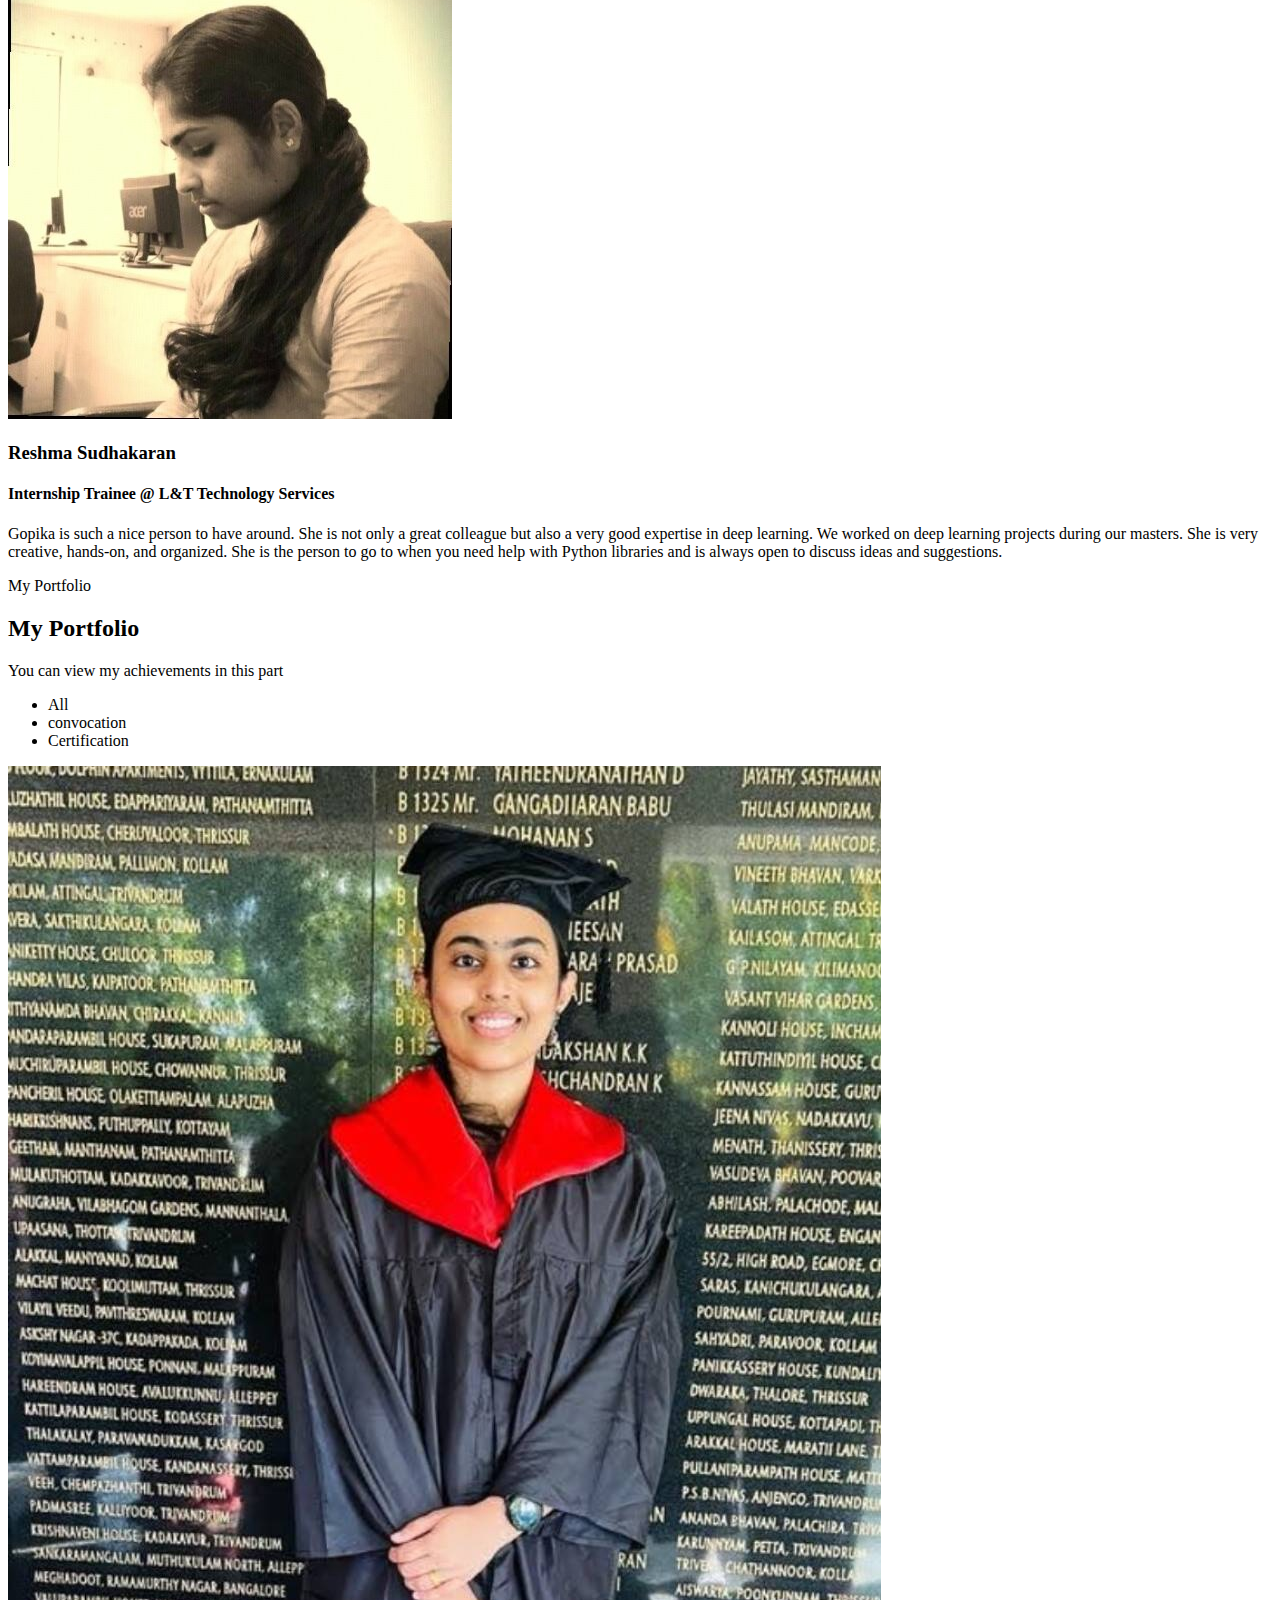
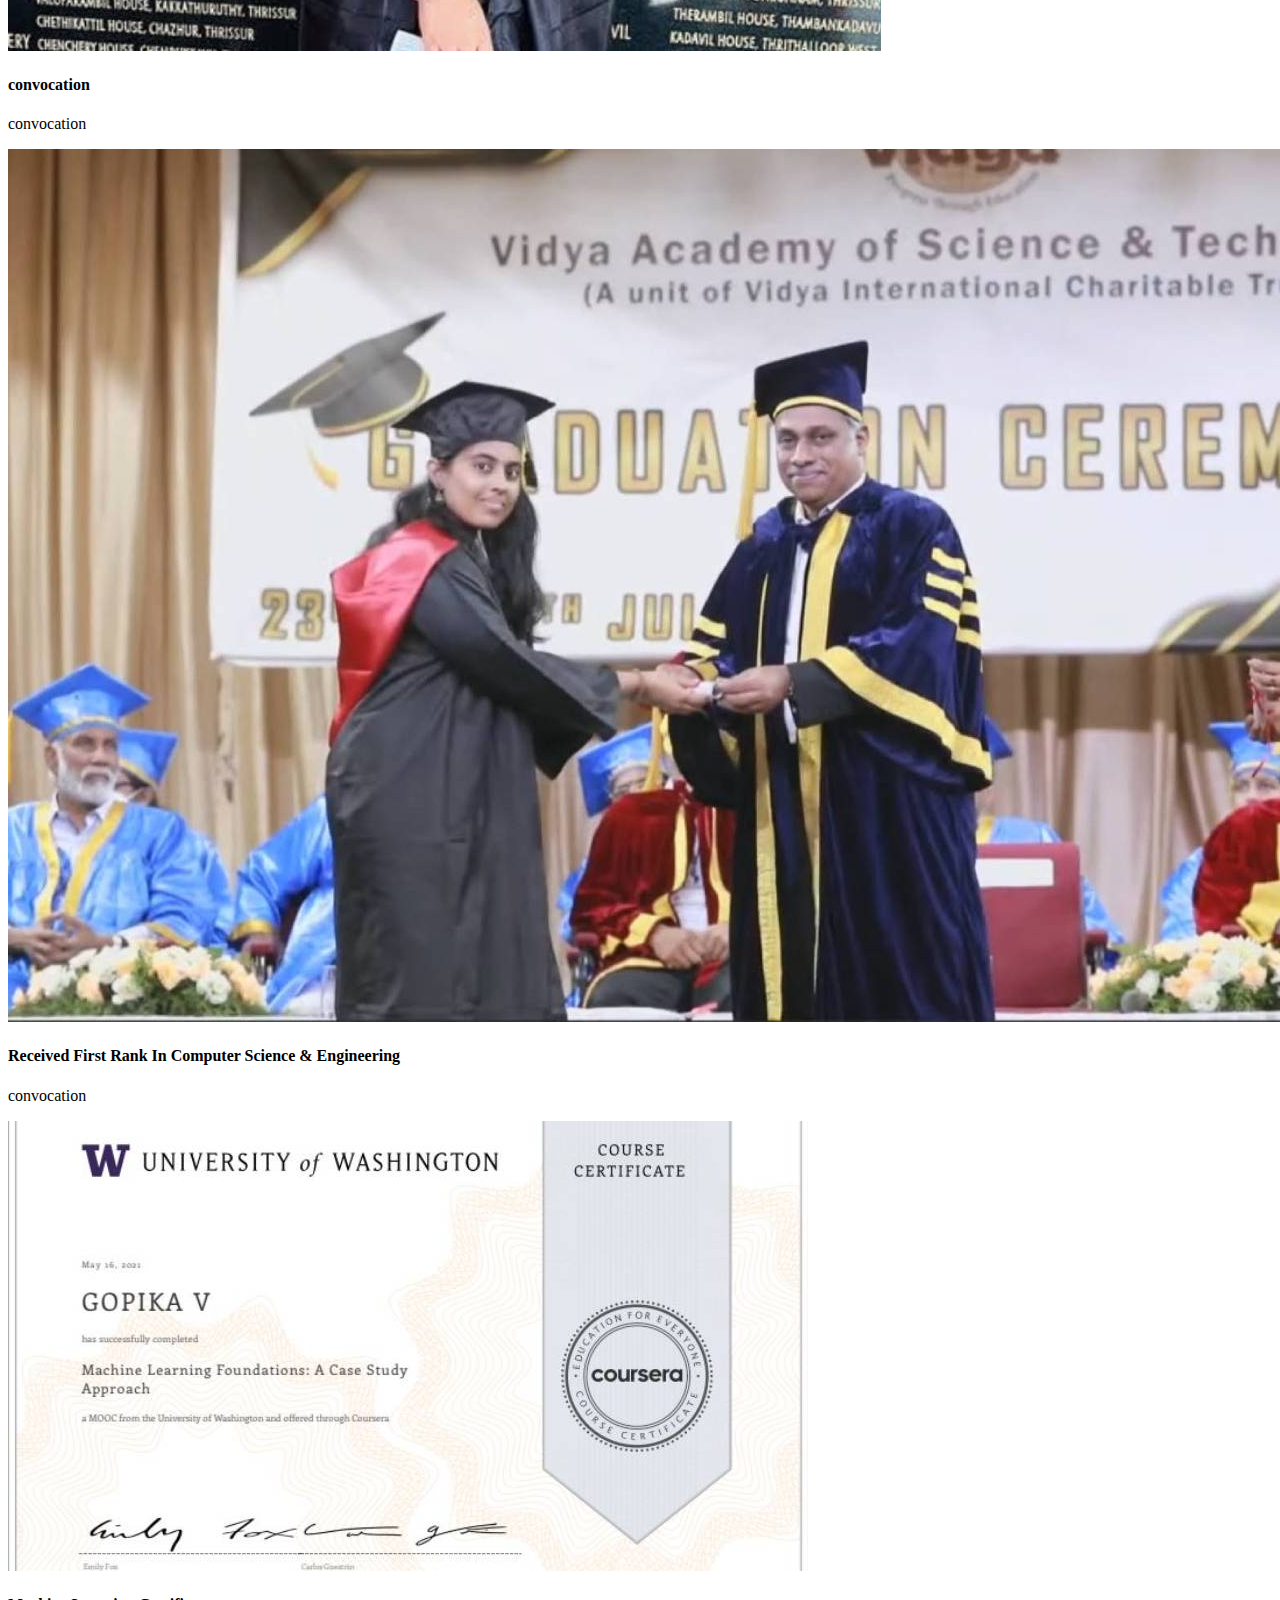
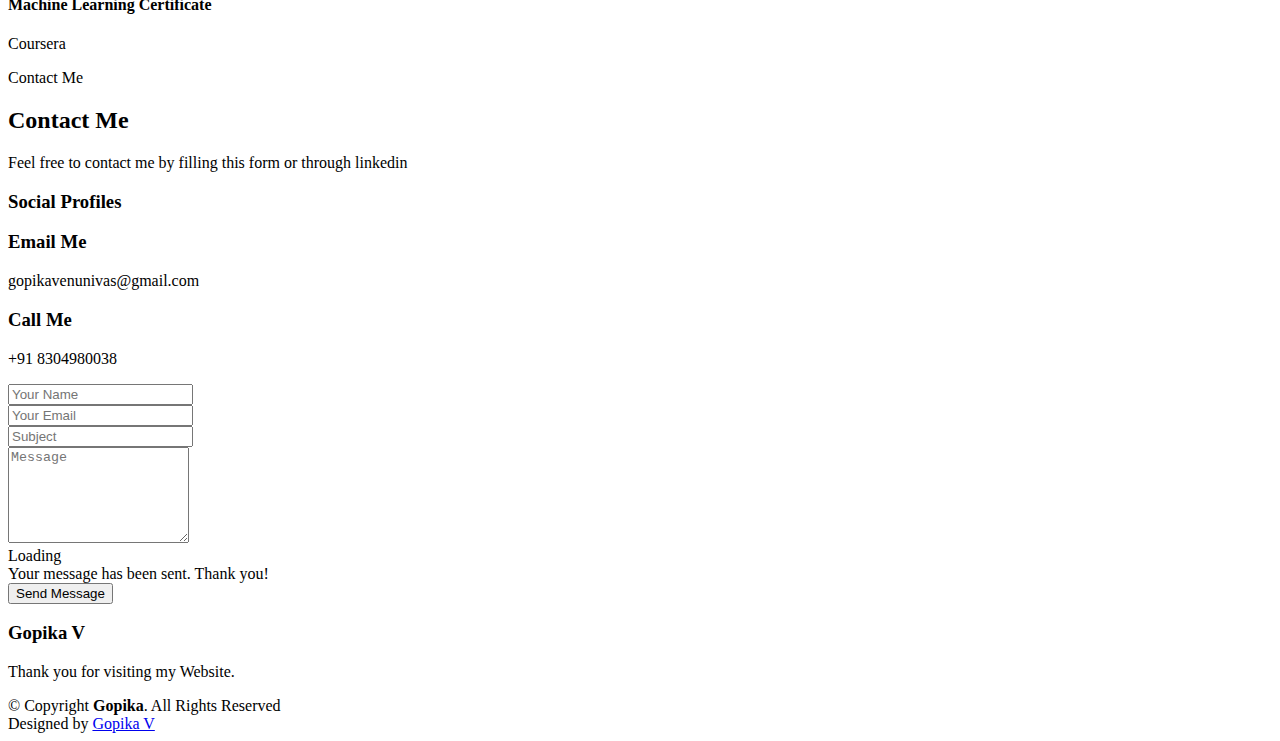
==== commit 4f7700ac: "Updated caption" ====
--- a/index.html
+++ b/index.html
@@ -5,7 +5,7 @@
   <meta charset="utf-8">
   <meta content="width=device-width, initial-scale=1.0" name="viewport">
 
-  <title>Gopika V - Data Scientist</title>
+  <title>Gopika V | Data Scientist</title>
   <meta name="description" content="I am a passionate data scientist with deep learning project expertise. My primary competencies include python, pandas, numpy, matplotlib, etc.">
   <meta name="keywords" content="Gopika V, Deeplearning, Python, +91 8304980038, Resume Website ">
   <meta name= "author" content="Gopika V">
@@ -30,6 +30,16 @@
 
   <!-- Template Main CSS File -->
   <link href="assets/css/style.css" rel="stylesheet">
+
+  <!-- Google tag (gtag.js) -->
+<script async src="https://www.googletagmanager.com/gtag/js?id=G-Q5RW6SCVNW"></script>
+<script>
+  window.dataLayer = window.dataLayer || [];
+  function gtag(){dataLayer.push(arguments);}
+  gtag('js', new Date());
+
+  gtag('config', 'G-Q5RW6SCVNW');
+</script>
 
 </head>
 
@@ -56,7 +66,7 @@
   <section id="hero">
     <div class="hero-container">
       <h1>Gopika V</h1>
-      <h2>I'm a Data Scientist</h2>
+      <h2>I am a data scientist enthusiast, experienced in deep learning projects.</h2>
       <a href="#about" class="btn-scroll scrollto" title="Scroll Down"><i class="bx bx-chevron-down"></i></a>
     </div>
   </section><!-- End Hero -->
@@ -70,7 +80,7 @@
         <div class="section-title">
           <span>About Me</span>
           <h2>About Me</h2>
-          <p>I am a Data Scientist</p>
+          <p>I am a passionate data scientist with deep learning project expertise.</p>
         </div>
 
         <div class="row">
@@ -443,7 +453,6 @@
   <script src="assets/vendor/isotope-layout/isotope.pkgd.min.js"></script>
   <script src="assets/vendor/swiper/swiper-bundle.min.js"></script>
   <script src="assets/vendor/waypoints/noframework.waypoints.js"></script>
-  <script src="assets/vendor/php-email-form/validate.js"></script>
 
   <!-- Template Main JS File -->
   <script src="assets/js/main.js"></script>
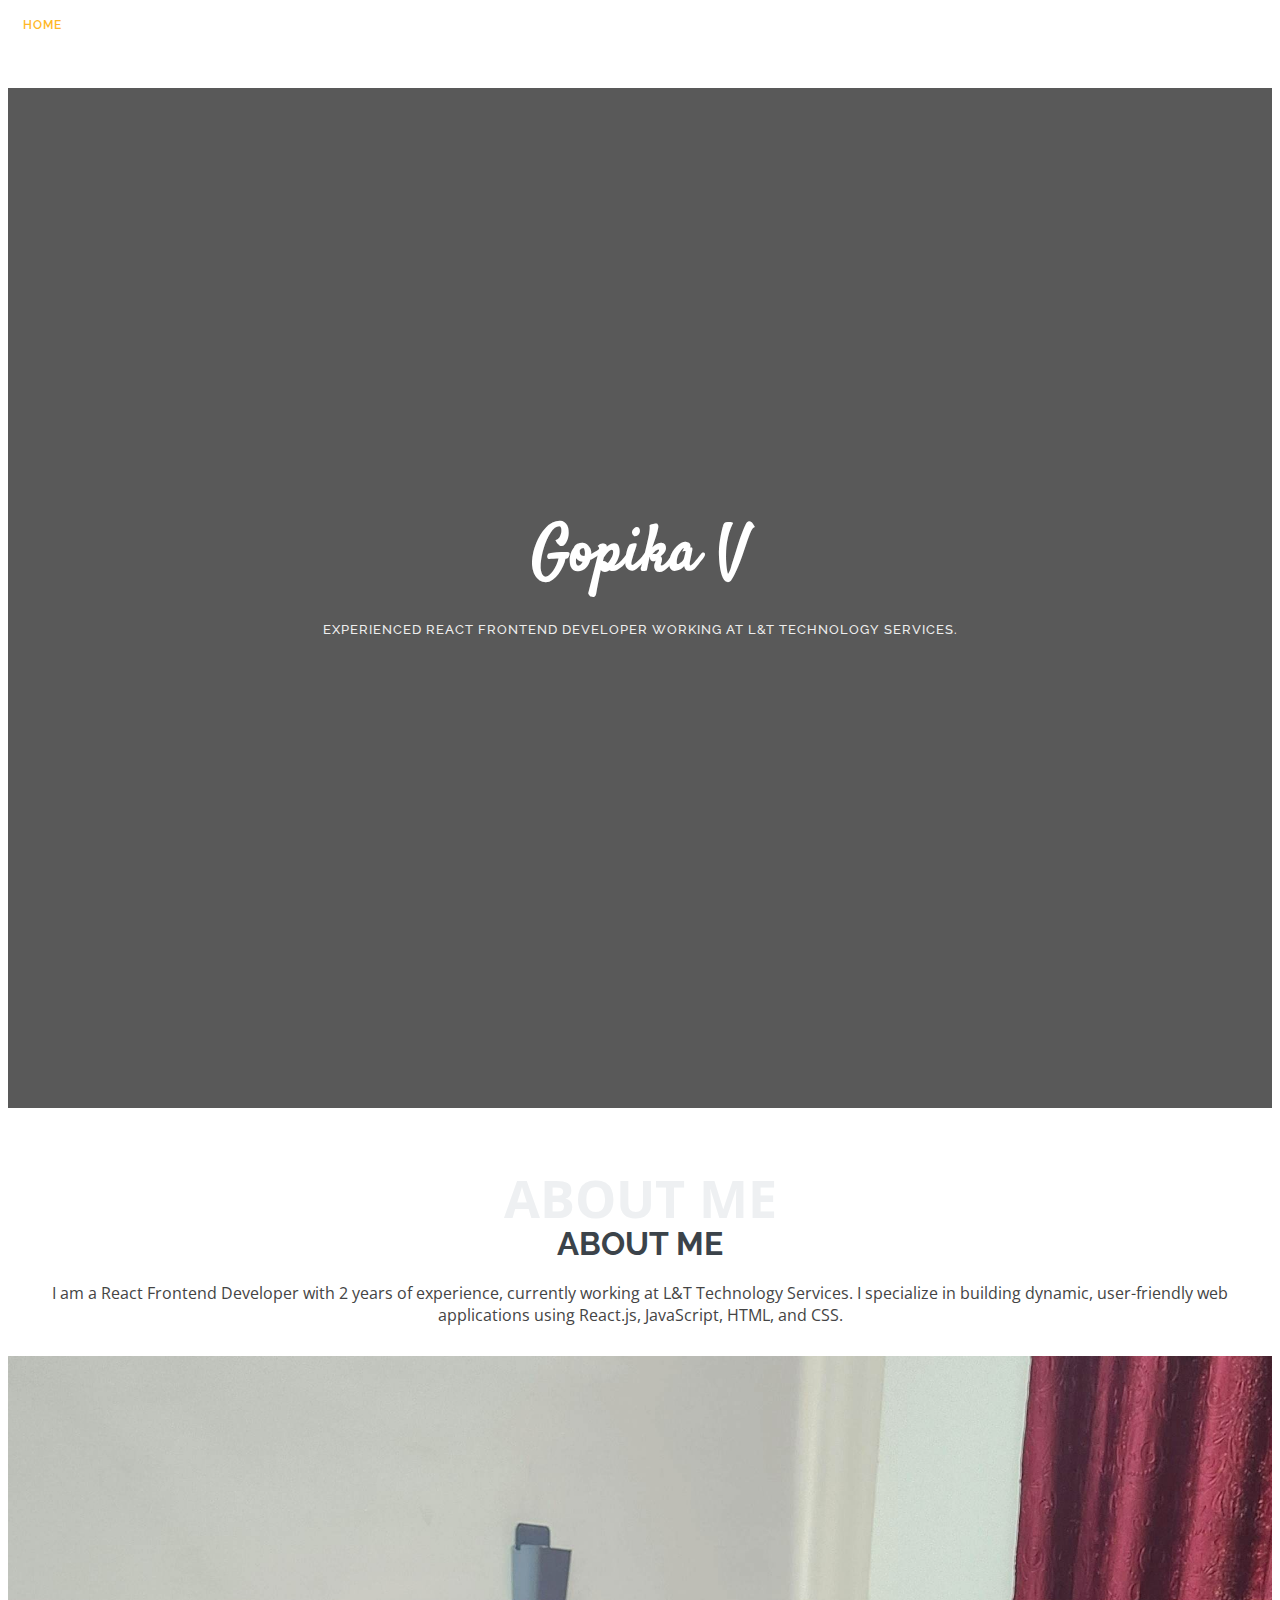
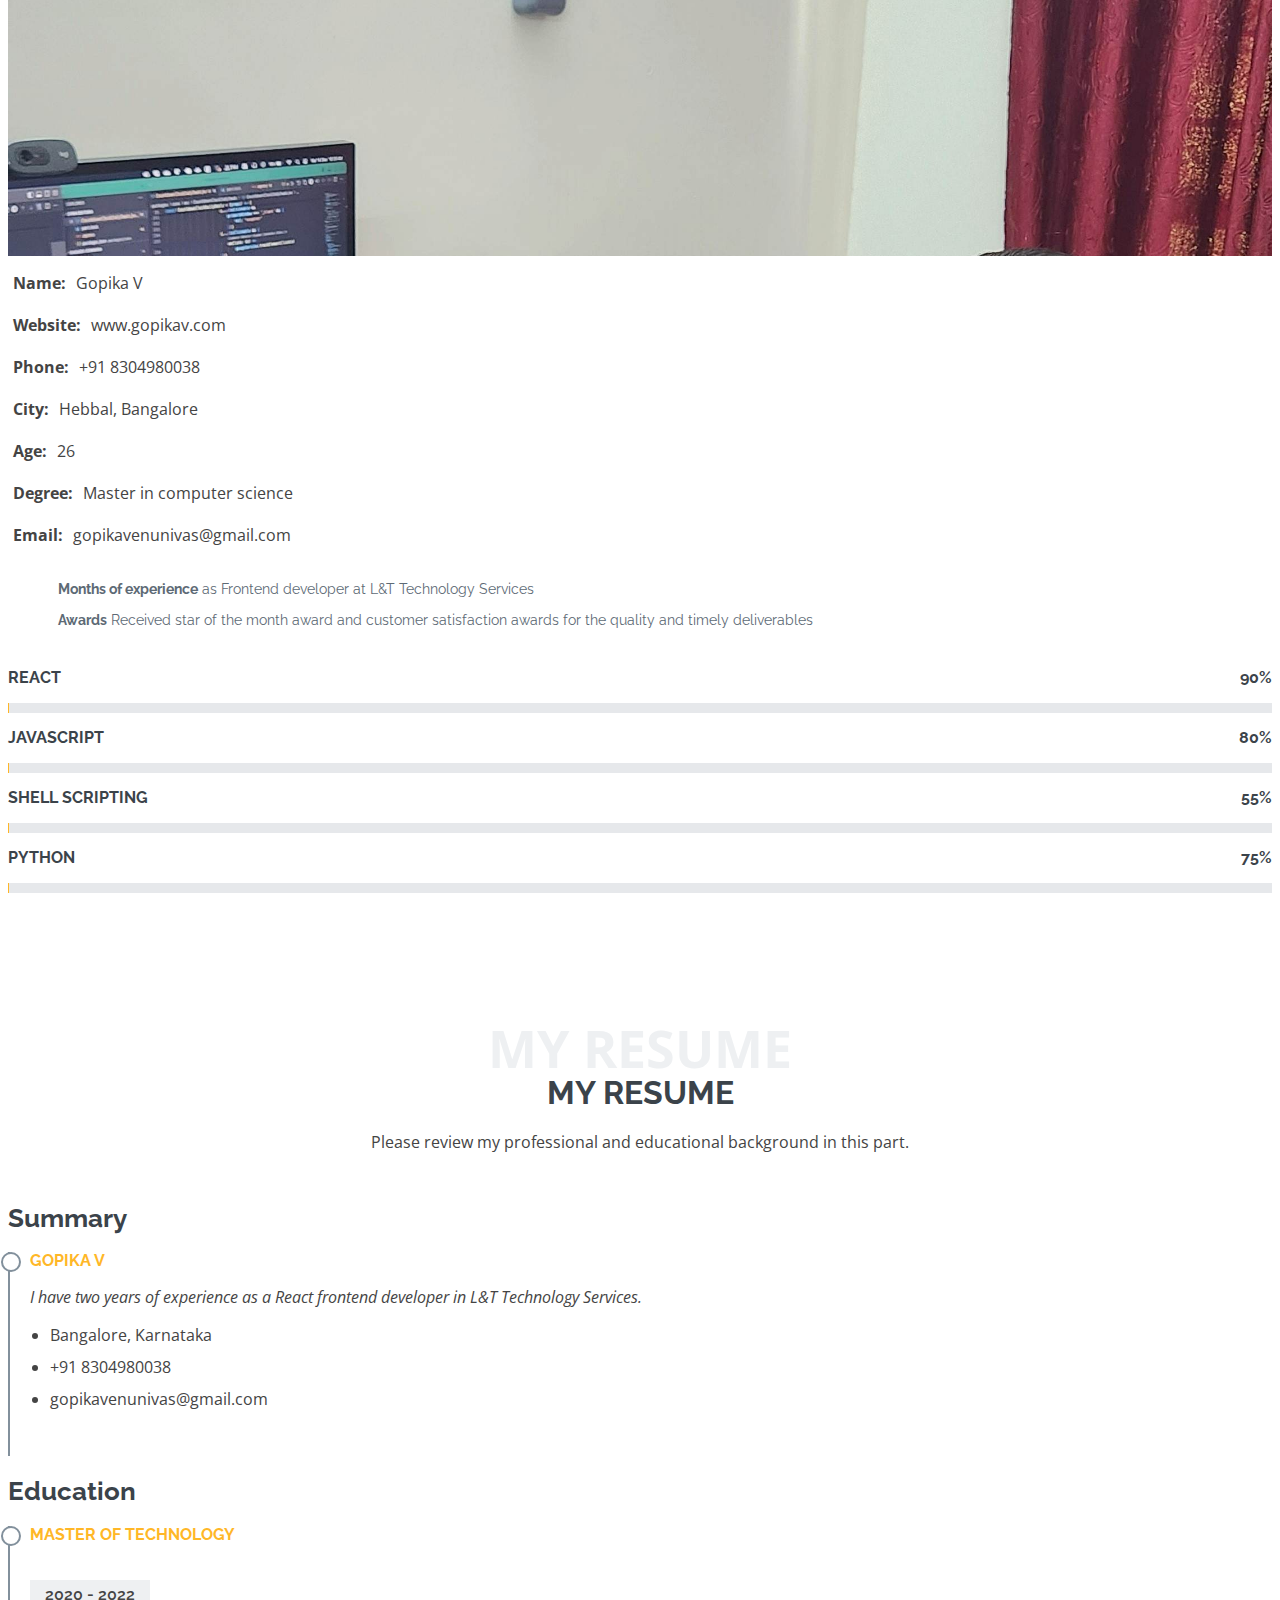
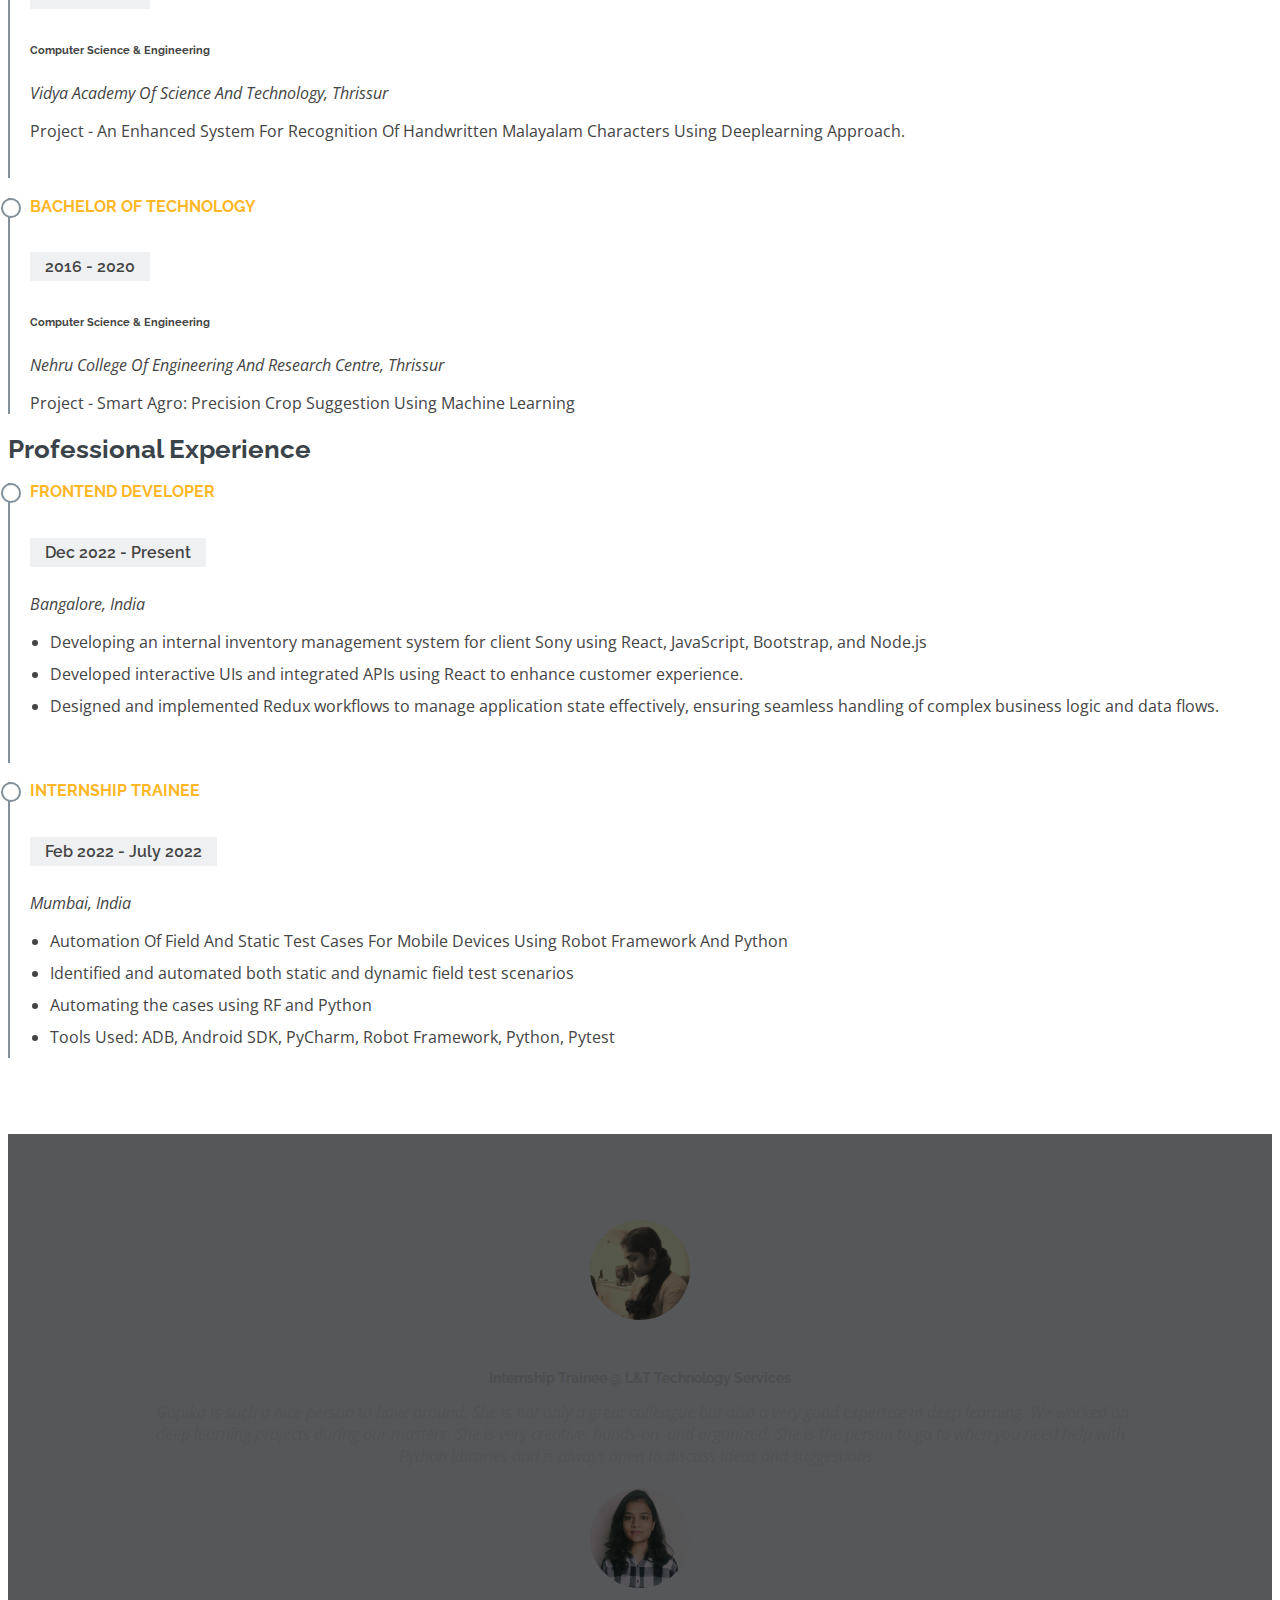
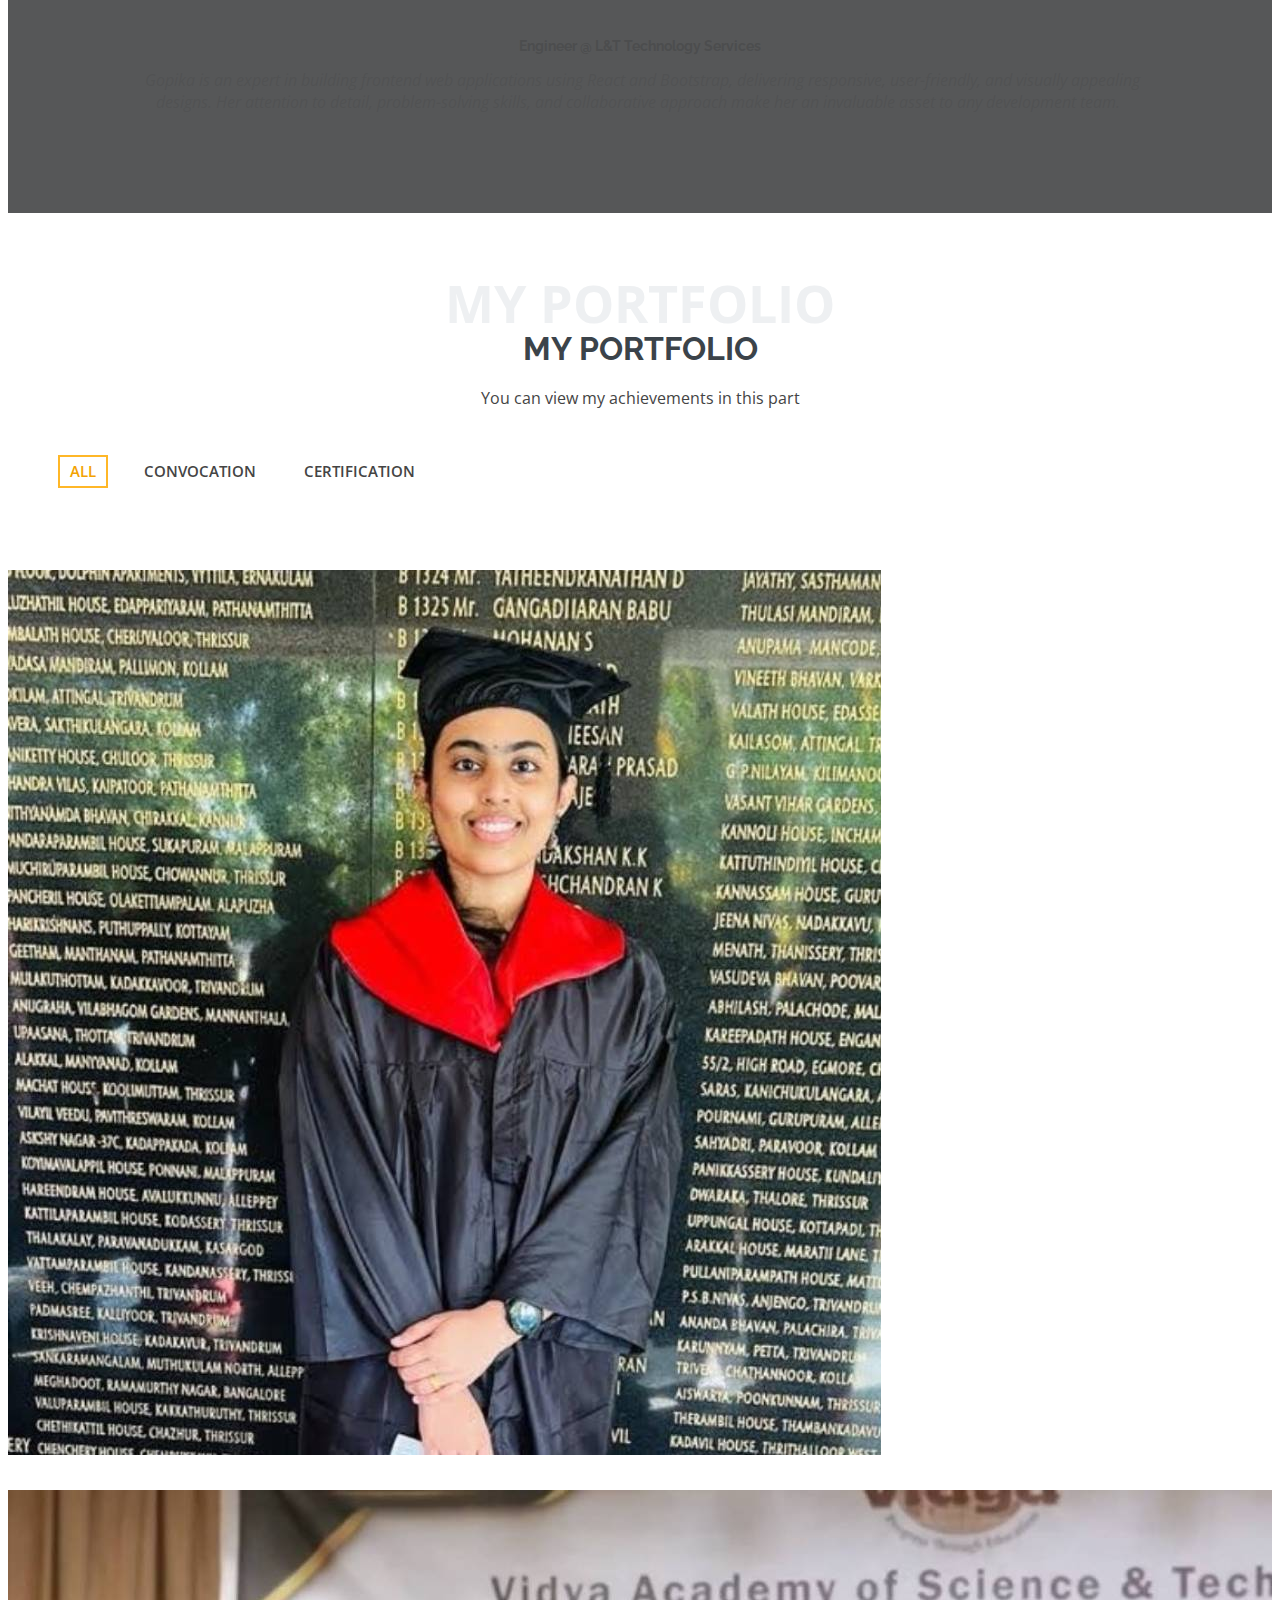
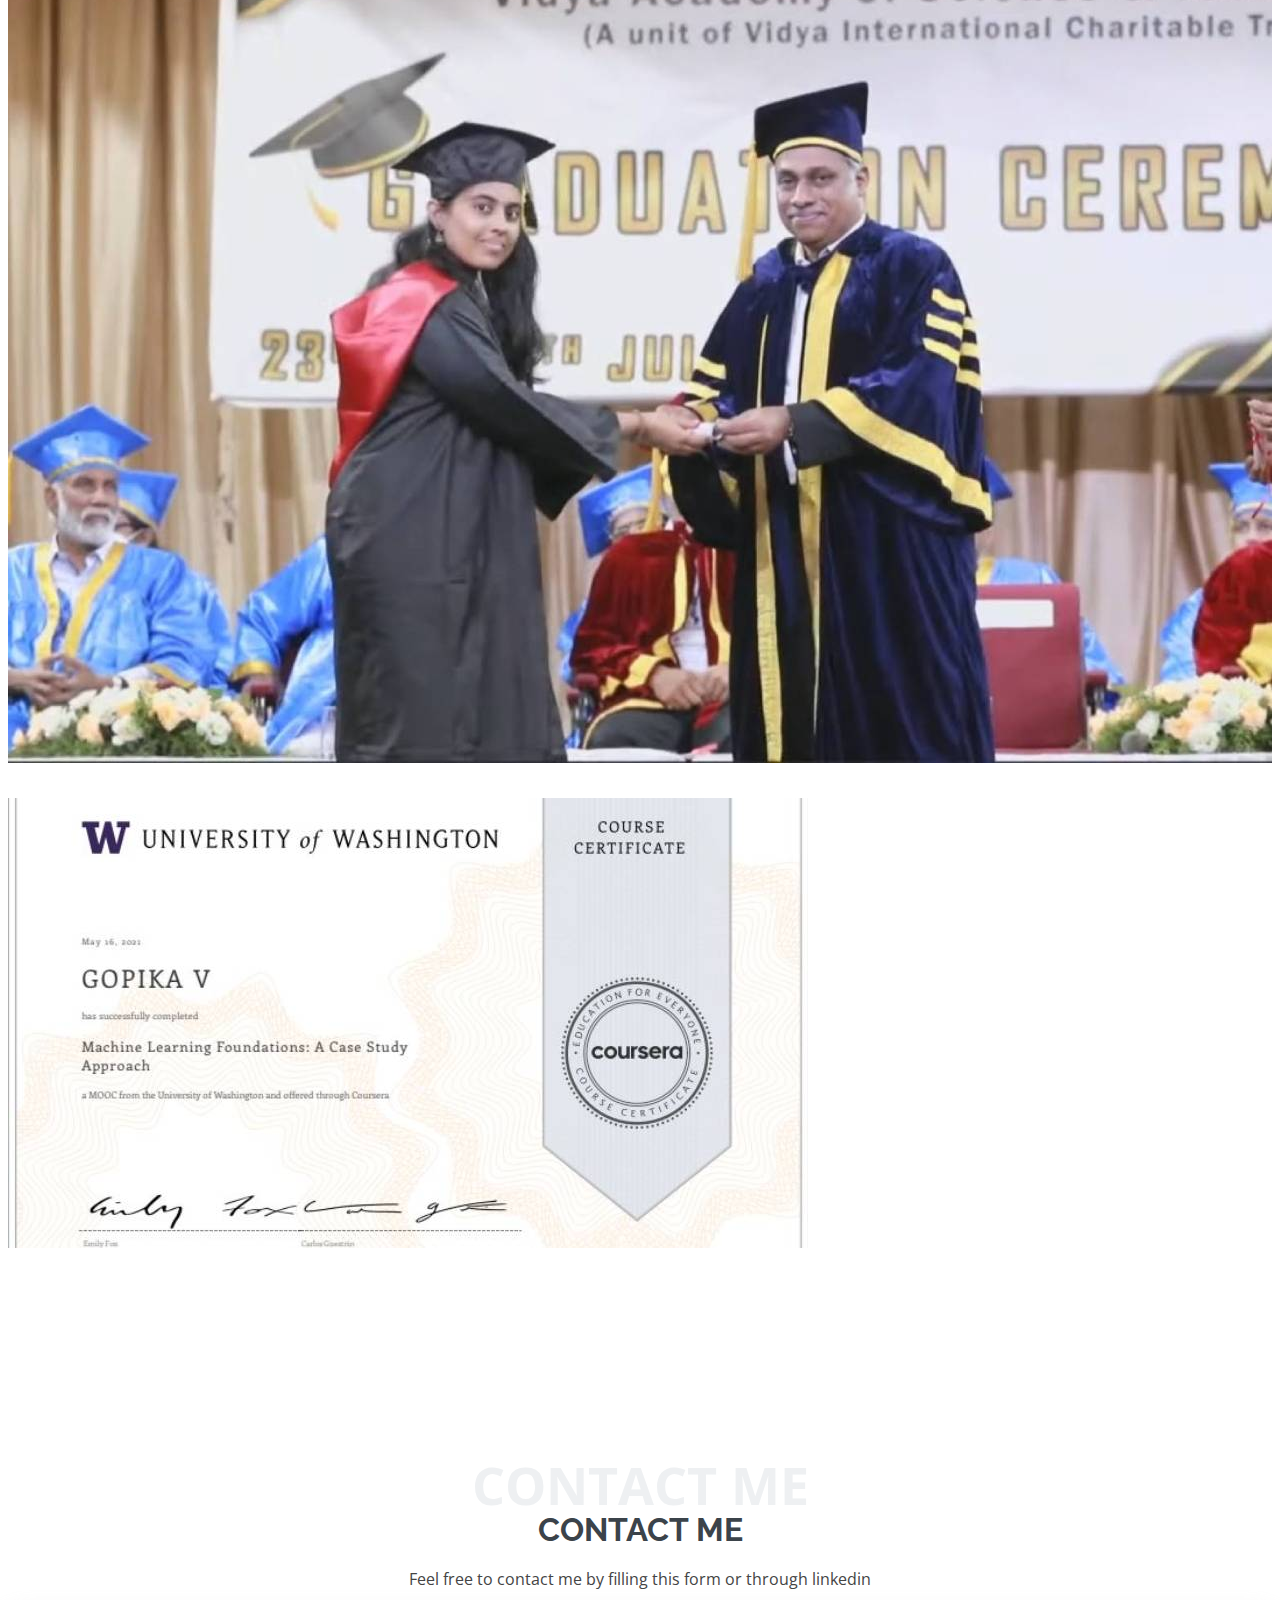
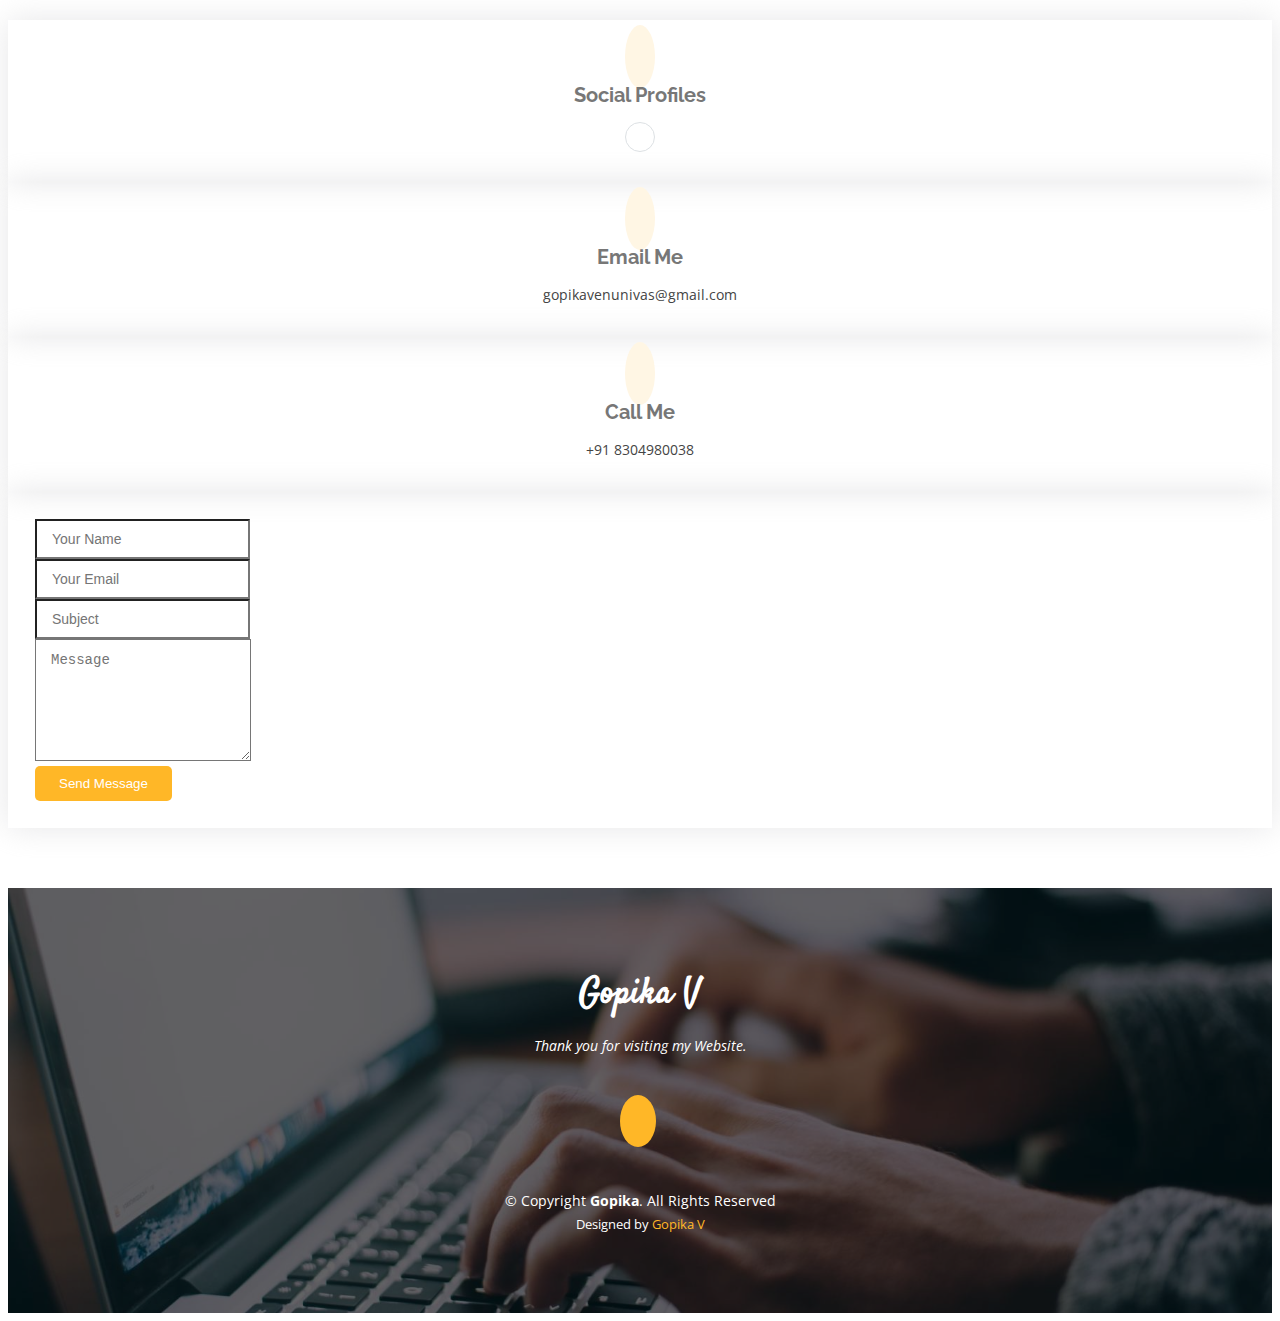
==== commit 304a90fc: "major changes Dec 2024" ====
--- a/index.html
+++ b/index.html
@@ -5,12 +5,14 @@
   <meta charset="utf-8">
   <meta content="width=device-width, initial-scale=1.0" name="viewport">
 
-  <title>Gopika V | Data Scientist</title>
-  <meta name="description" content="I am a passionate data scientist with deep learning project expertise. My primary competencies include python, pandas, numpy, matplotlib, etc.">
-  <meta name="keywords" content="Gopika V, Deeplearning, Python, +91 8304980038, Resume Website ">
+  <title>Gopika V | React Frontend developer</title>
+  <meta name="description" content="
+  Check out Gopika's resume, a React frontend developer with 2+ years of experience at L&T Technology Services. Specializing in building responsive, user-friendly web applications, Gopika brings strong technical skills and a passion for innovative solutions.">
+  <meta name="keywords" content="Gopika V, React developer, +91 8304980038, Resume Website ">
   <meta name= "author" content="Gopika V">
   <meta property="og:image" content="https://www.gopikav.com/assets/img/og-img.jpg">
-    <meta property="og:description" content="I am a passionate data scientist with deep learning project expertise. My primary competencies include python, pandas, numpy, matplotlib, etc." />
+    <meta property="og:description" content="
+    Check out Gopika's resume, a React frontend developer with 2+ years of experience at L&T Technology Services. Specializing in building responsive, user-friendly web applications, Gopika brings strong technical skills and a passion for innovative solutions." />
     <meta property="og:type" content="website" />
 
 
@@ -66,7 +68,7 @@
   <section id="hero">
     <div class="hero-container">
       <h1>Gopika V</h1>
-      <h2>I am a data scientist enthusiast, experienced in deep learning projects.</h2>
+      <h2>Experienced React frontend developer working at L&T Technology Services.</h2>
       <a href="#about" class="btn-scroll scrollto" title="Scroll Down"><i class="bx bx-chevron-down"></i></a>
     </div>
   </section><!-- End Hero -->
@@ -80,7 +82,7 @@
         <div class="section-title">
           <span>About Me</span>
           <h2>About Me</h2>
-          <p>I am a passionate data scientist with deep learning project expertise.</p>
+          <p>I am a React Frontend Developer with 2 years of experience, currently working at L&T Technology Services. I specialize in building dynamic, user-friendly web applications using React.js, JavaScript, HTML, and CSS. </p>
         </div>
 
         <div class="row">
@@ -93,12 +95,12 @@
                     <li><i class="bi bi-chevron-right"></i> <strong>Name:</strong> <span>Gopika V</span></li>
                     <li><i class="bi bi-chevron-right"></i> <strong>Website:</strong> <span> www.gopikav.com</span></li>
                     <li><i class="bi bi-chevron-right"></i> <strong>Phone:</strong> <span>+91 8304980038</span></li>
-                    <li><i class="bi bi-chevron-right"></i> <strong>City:</strong> <span>Koottanad, Kerala</span></li>
+                    <li><i class="bi bi-chevron-right"></i> <strong>City:</strong> <span>Hebbal, Bangalore</span></li>
                   </ul>
                 </div>
                 <div class="col-lg-6">
                   <ul>
-                    <li><i class="bi bi-chevron-right"></i> <strong>Age:</strong> <span>23</span></li>
+                    <li><i class="bi bi-chevron-right"></i> <strong>Age:</strong> <span>26</span></li>
                     <li><i class="bi bi-chevron-right"></i> <strong>Degree:</strong> <span>Master in computer science</span></li>
                     <li><i class="bi bi-chevron-right"></i> <strong>Email:</strong> <span>gopikavenunivas@gmail.com</span></li>
                     
@@ -126,8 +128,15 @@
                 <div class="col-md-6 mt-5 d-md-flex align-items-md-stretch">
                   <div class="count-box">
                     <i class="bi bi-clock" style="color: #2cbdee;"></i>
-                    <span data-purecounter-start="0" data-purecounter-end="6" data-purecounter-duration="1" class="purecounter"></span>
-                    <p><strong>Months of experience</strong> as an Intern Trainee At L&T Technology Services</p>
+                    <span data-purecounter-start="0" data-purecounter-end="25" data-purecounter-duration="1" class="purecounter"></span>
+                    <p><strong>Months of experience</strong> as Frontend developer at L&T Technology Services</p>
+                  </div>
+                </div>
+                <div class="col-md-6 mt-5 d-md-flex align-items-md-stretch">
+                  <div class="count-box">
+                    <i class="bi bi-award" style="color: #ffb459;"></i>
+                    <span data-purecounter-start="0" data-purecounter-end="2" data-purecounter-duration="1" class="purecounter"></span>
+                    <p><strong>Awards</strong> Received star of the month award and customer satisfaction awards for the quality and timely deliverables</p>
                   </div>
                 </div>
 
@@ -143,19 +152,25 @@
 
             <div class="skills-content ps-lg-4">
               <div class="progress">
-                <span class="skill">Deep Learning  <i class="val">100%</i></span>
-                <div class="progress-bar-wrap">
-                  <div class="progress-bar" role="progressbar" aria-valuenow="100" aria-valuemin="0" aria-valuemax="100"></div>
-                </div>
-              </div>
-
-              <div class="progress">
-                <span class="skill">Machine Learning <i class="val">90%</i></span>
+                <span class="skill">React  <i class="val">90%</i></span>
                 <div class="progress-bar-wrap">
                   <div class="progress-bar" role="progressbar" aria-valuenow="90" aria-valuemin="0" aria-valuemax="100"></div>
                 </div>
               </div>
 
+              <div class="progress">
+                <span class="skill">Javascript <i class="val">80%</i></span>
+                <div class="progress-bar-wrap">
+                  <div class="progress-bar" role="progressbar" aria-valuenow="80" aria-valuemin="0" aria-valuemax="100"></div>
+                </div>
+              </div>
+
+              <div class="progress">
+                <span class="skill">Shell scripting <i class="val">55%</i></span>
+                <div class="progress-bar-wrap">
+                  <div class="progress-bar" role="progressbar" aria-valuenow="55" aria-valuemin="0" aria-valuemax="100"></div>
+                </div>
+              </div>
               <div class="progress">
                 <span class="skill">Python <i class="val">75%</i></span>
                 <div class="progress-bar-wrap">
@@ -182,13 +197,13 @@
 
         <div class="row">
           <div class="col-lg-6">
-            <h3 class="resume-title">Sumary</h3>
+            <h3 class="resume-title">Summary</h3>
             <div class="resume-item pb-0">
               <h4>Gopika V</h4>
-              <p><em>I have six months of experience as an intern trainee and a postgraduate degree. In addition, I am quite excited to work on deep learning projects.</em></p>
+              <p><em>I have two years of experience as a React frontend developer in L&T Technology Services.</em></p>
               <p>
               <ul>
-                <li>Koottanad, Kerala</li>
+                <li>Bangalore, Karnataka</li>
                 <li>+91 8304980038</li>
                 <li>gopikavenunivas@gmail.com</li>
               </ul>
@@ -213,6 +228,18 @@
           </div>
           <div class="col-lg-6">
             <h3 class="resume-title">Professional Experience</h3>
+            <div class="resume-item">
+              <h4>Frontend developer</h4>
+              <h5>Dec 2022 - Present</h5>
+              <p><em>Bangalore, India </em></p>
+              <p>
+              <ul>
+                <li>Developing an internal inventory management system for client Sony using React, JavaScript, Bootstrap, and Node.js</li>
+                <li>Developed interactive UIs and integrated APIs using React to enhance customer experience.</li>
+                <li>Designed and implemented Redux workflows to manage application state effectively, ensuring seamless handling of complex business logic and data flows.</li>
+              </ul>
+              </p>
+            </div>
             <div class="resume-item">
               <h4>Internship Trainee</h4>
               <h5>Feb 2022 - July 2022</h5>
@@ -271,18 +298,18 @@
               </div>
             </div><!-- End testimonial item -->
 
-            <!-- <div class="swiper-slide">
+            <div class="swiper-slide">
               <div class="testimonial-item">
-                <img src="assets/img/testimonials/testimonials-2.jpg" class="testimonial-img" alt="">
-                <h3>Sara Wilsson</h3>
-                <h4>Designer</h4>
+                <img src="assets/img/testimonials/chandana.jfif" class="testimonial-img" alt="">
+                <h3>Chandana R</h3>
+                <h4>Engineer @ L&T Technology Services</h4>
                 <p>
                   <i class="bx bxs-quote-alt-left quote-icon-left"></i>
-                  Export tempor illum tamen malis malis eram quae irure esse labore quem cillum quid cillum eram malis quorum velit fore eram velit sunt aliqua noster fugiat irure amet legam anim culpa.
+                  Gopika is an expert in building frontend web applications using React and Bootstrap, delivering responsive, user-friendly, and visually appealing designs. Her attention to detail, problem-solving skills, and collaborative approach make her an invaluable asset to any development team.
                   <i class="bx bxs-quote-alt-right quote-icon-right"></i>
                 </p>
               </div>
-            </div> -->
+            </div>
             <!-- End testimonial item -->
 
 
@@ -312,6 +339,15 @@
         </ul>
 
         <div class="row portfolio-container">
+          <div class="col-lg-4 col-md-6 portfolio-item filter-card">
+            <div class="portfolio-img"><img src="assets/img/portfolio/gopika-customer-satisfaction-award.jpg" class="img-fluid" alt=""></div>
+            <div class="portfolio-info">
+              <h4>Star of the month</h4>
+              <p>certificate</p>
+              <a href="assets/img/portfolio/gopika-customer-satisfaction-award.jpg" data-gallery="portfolioGallery" class="portfolio-lightbox preview-link" title="App 1"><i class="bx bx-plus"></i></a>
+              <a href="portfolio-details.html" class="details-link" title="More Details"><i class="bx bx-link"></i></a>
+            </div>
+          </div>
 
           <div class="col-lg-4 col-md-6 portfolio-item filter-app">
             <div class="portfolio-img"><img src="assets/img/portfolio/portfolio-1.jpg" class="img-fluid" alt=""></div>
@@ -342,7 +378,15 @@
               <a href="portfolio-details.html" class="details-link" title="More Details"><i class="bx bx-link"></i></a>
             </div>
           </div>
-
+          <div class="col-lg-4 col-md-6 portfolio-item filter-card">
+            <div class="portfolio-img"><img src="assets/img/portfolio/gopika-c-stat-star-award.jpg" class="img-fluid" alt=""></div>
+            <div class="portfolio-info">
+              <h4>C-sat award</h4>
+              <p>Certificate</p>
+              <a href="assets/img/portfolio/gopika-c-stat-star-award.jpg" data-gallery="portfolioGallery" class="portfolio-lightbox preview-link" title="App 1"><i class="bx bx-plus"></i></a>
+              <a href="portfolio-details.html" class="details-link" title="More Details"><i class="bx bx-link"></i></a>
+            </div>
+          </div>
 
         </div>
 
--- a/assets/css/style.css
+++ b/assets/css/style.css
@@ -0,0 +1,1406 @@
+/**
+* Template Name: Laura - v4.8.1
+* Template URL: https://bootstrapmade.com/laura-free-creative-bootstrap-theme/
+* Author: BootstrapMade.com
+* License: https://bootstrapmade.com/license/
+*/
+
+/*--------------------------------------------------------------
+# General
+--------------------------------------------------------------*/
+body {
+  font-family: "Open Sans", sans-serif;
+  color: #444444;
+}
+
+a {
+  color: #ffb727;
+  text-decoration: none;
+}
+
+a:hover {
+  color: #ffc85a;
+  text-decoration: none;
+}
+
+h1,
+h2,
+h3,
+h4,
+h5,
+h6 {
+  font-family: "Raleway", sans-serif;
+}
+
+/*--------------------------------------------------------------
+# Back to top button
+--------------------------------------------------------------*/
+.back-to-top {
+  position: fixed;
+  visibility: hidden;
+  opacity: 0;
+  right: 15px;
+  bottom: 15px;
+  z-index: 996;
+  background: #ffb727;
+  width: 40px;
+  height: 40px;
+  border-radius: 4px;
+  transition: all 0.4s;
+}
+
+.back-to-top i {
+  font-size: 28px;
+  color: #fff;
+  line-height: 0;
+}
+
+.back-to-top:hover {
+  background: #ffc550;
+  color: #fff;
+}
+
+.back-to-top.active {
+  visibility: visible;
+  opacity: 1;
+}
+
+/*--------------------------------------------------------------
+# Header
+--------------------------------------------------------------*/
+#header {
+  z-index: 997;
+  transition: all 0.5s;
+  height: 80px;
+  background: rgba(25, 28, 31, 0.8);
+}
+
+#header.header-transparent {
+  background: transparent;
+}
+
+#header.header-scrolled {
+  height: 60px;
+  background: rgba(25, 28, 31, 0.8);
+}
+
+/*--------------------------------------------------------------
+# Navigation Menu
+--------------------------------------------------------------*/
+/**
+* Desktop Navigation 
+*/
+.navbar {
+  padding: 0;
+}
+
+.navbar ul {
+  margin: 0;
+  padding: 0;
+  display: flex;
+  list-style: none;
+  align-items: center;
+}
+
+.navbar li {
+  position: relative;
+}
+
+.navbar a,
+.navbar a:focus {
+  display: flex;
+  align-items: center;
+  justify-content: space-between;
+  padding: 10px 15px;
+  color: #fff;
+  white-space: nowrap;
+  transition: 0.3s;
+  font-size: 12px;
+  font-family: "Raleway", sans-serif;
+  text-transform: uppercase;
+  font-weight: 600;
+  letter-spacing: 1px;
+}
+
+.navbar a i,
+.navbar a:focus i {
+  font-size: 12px;
+  line-height: 0;
+  margin-left: 5px;
+}
+
+.navbar a:hover,
+.navbar .active,
+.navbar .active:focus,
+.navbar li:hover>a {
+  color: #ffb727;
+}
+
+.navbar .dropdown ul {
+  display: block;
+  position: absolute;
+  left: 14px;
+  top: calc(100% + 30px);
+  margin: 0;
+  padding: 10px 0;
+  z-index: 99;
+  opacity: 0;
+  visibility: hidden;
+  background: #fff;
+  box-shadow: 0px 0px 30px rgba(127, 137, 161, 0.25);
+  transition: 0.3s;
+  border-radius: 4px;
+}
+
+.navbar .dropdown ul li {
+  min-width: 200px;
+}
+
+.navbar .dropdown ul a {
+  padding: 10px 20px;
+  font-size: 14px;
+  text-transform: none;
+  font-weight: 400;
+  color: #3b434a;
+  letter-spacing: 1px;
+}
+
+.navbar .dropdown ul a i {
+  font-size: 12px;
+}
+
+.navbar .dropdown ul a:hover,
+.navbar .dropdown ul .active:hover,
+.navbar .dropdown ul li:hover>a {
+  color: #ffb727;
+}
+
+.navbar .dropdown:hover>ul {
+  opacity: 1;
+  top: 100%;
+  visibility: visible;
+}
+
+.navbar .dropdown .dropdown ul {
+  top: 0;
+  left: calc(100% - 30px);
+  visibility: hidden;
+}
+
+.navbar .dropdown .dropdown:hover>ul {
+  opacity: 1;
+  top: 0;
+  left: 100%;
+  visibility: visible;
+}
+
+@media (max-width: 1366px) {
+  .navbar .dropdown .dropdown ul {
+    left: -90%;
+  }
+
+  .navbar .dropdown .dropdown:hover>ul {
+    left: -100%;
+  }
+}
+
+/**
+* Mobile Navigation 
+*/
+.mobile-nav-toggle {
+  color: #fff;
+  font-size: 28px;
+  cursor: pointer;
+  display: none;
+  line-height: 0;
+  transition: 0.5s;
+}
+
+@media (max-width: 991px) {
+  .mobile-nav-toggle {
+    display: block;
+  }
+
+  .navbar ul {
+    display: none;
+  }
+}
+
+.navbar-mobile {
+  position: fixed;
+  overflow: hidden;
+  top: 0;
+  right: 0;
+  left: 0;
+  bottom: 0;
+  background: rgba(36, 41, 46, 0.9);
+  transition: 0.3s;
+  z-index: 999;
+}
+
+.navbar-mobile .mobile-nav-toggle {
+  position: absolute;
+  top: 15px;
+  right: 15px;
+}
+
+.navbar-mobile ul {
+  display: block;
+  position: absolute;
+  top: 55px;
+  right: 15px;
+  bottom: 15px;
+  left: 15px;
+  padding: 10px 0;
+  border-radius: 10px;
+  background-color: #fff;
+  overflow-y: auto;
+  transition: 0.3s;
+}
+
+.navbar-mobile a,
+.navbar-mobile a:focus {
+  padding: 10px 20px;
+  font-size: 14px;
+  color: #3b434a;
+}
+
+.navbar-mobile a:hover,
+.navbar-mobile .active,
+.navbar-mobile li:hover>a {
+  color: #ffb727;
+}
+
+.navbar-mobile .getstarted,
+.navbar-mobile .getstarted:focus {
+  margin: 15px;
+}
+
+.navbar-mobile .dropdown ul {
+  position: static;
+  display: none;
+  margin: 10px 20px;
+  padding: 10px 0;
+  z-index: 99;
+  opacity: 1;
+  visibility: visible;
+  background: #fff;
+  box-shadow: 0px 0px 30px rgba(127, 137, 161, 0.25);
+}
+
+.navbar-mobile .dropdown ul li {
+  min-width: 200px;
+}
+
+.navbar-mobile .dropdown ul a {
+  padding: 10px 20px;
+}
+
+.navbar-mobile .dropdown ul a i {
+  font-size: 12px;
+}
+
+.navbar-mobile .dropdown ul a:hover,
+.navbar-mobile .dropdown ul .active:hover,
+.navbar-mobile .dropdown ul li:hover>a {
+  color: #ffb727;
+}
+
+.navbar-mobile .dropdown>.dropdown-active {
+  display: block;
+}
+
+/*--------------------------------------------------------------
+# Hero Section
+--------------------------------------------------------------*/
+#hero {
+  width: 100%;
+  height: 100vh;
+  background: url("../img/hero-img-desktop.jpg") top right;
+  background-size: cover;
+  position: relative;
+}
+
+@media (max-width: 480px) {
+  #hero {
+    width: 100%;
+    height: 100vh;
+    background: url("../img/hero-img-mobile.jpg") center;
+    background-size: cover;
+    position: relative;
+  }
+}
+
+#hero:before {
+  content: "";
+  background: rgba(0, 0, 0, 0.65);
+  position: absolute;
+  bottom: 0;
+  top: 0;
+  left: 0;
+  right: 0;
+}
+
+#hero .hero-container {
+  position: absolute;
+  bottom: 0;
+  top: 0;
+  left: 0;
+  right: 0;
+  display: flex;
+  justify-content: center;
+  align-items: center;
+  flex-direction: column;
+  padding: 0 15px;
+}
+@media (max-width: 480px) {
+  #hero .hero-container{
+    position: absolute;
+    bottom: 0;
+    top: 50%;
+    transform: translateY(-100%);
+    left: 0;
+    right: 0;
+    display: flex;
+    justify-content: center;
+    align-items: center;
+    flex-direction: column;
+    padding: 0 15px; 
+  }
+}
+
+#hero h1 {
+  margin: 0 0 10px 0;
+  font-size: 64px;
+  font-family: "Satisfy", serif;
+  color: #fff;
+}
+
+#hero h2 {
+  color: #eee;
+  margin-bottom: 50px;
+  font-size: 13px;
+  font-weight: 500;
+  letter-spacing: 1px;
+  text-transform: uppercase;
+}
+
+#hero .btn-scroll {
+  transition: 0.4s;
+  color: rgba(255, 255, 255, 0.6);
+  animation: up-down 1s ease-in-out infinite alternate-reverse both;
+}
+
+#hero .btn-scroll i {
+  font-size: 48px;
+}
+
+#hero .btn-scroll:hover {
+  color: #ffb727;
+}
+
+@media (min-width: 1024px) {
+  #hero {
+    background-attachment: fixed;
+  }
+}
+
+@media (max-width: 575px) {
+  #hero h1 {
+    font-size: 40px;
+  }
+
+  #hero h2 {
+    text-align: center;
+    margin-bottom: 30px;
+  }
+}
+
+@-webkit-keyframes up-down {
+  0% {
+    transform: translateY(5px);
+  }
+
+  100% {
+    transform: translateY(-5px);
+  }
+}
+
+@keyframes up-down {
+  0% {
+    transform: translateY(5px);
+  }
+
+  100% {
+    transform: translateY(-5px);
+  }
+}
+
+/*--------------------------------------------------------------
+# Sections General
+--------------------------------------------------------------*/
+section {
+  padding: 60px 0;
+}
+
+.section-bg {
+  background-color: white;
+}
+
+.section-title {
+  text-align: center;
+  padding: 30px 0;
+  position: relative;
+}
+
+.section-title h2 {
+  font-size: 32px;
+  font-weight: 700;
+  text-transform: uppercase;
+  margin-bottom: 20px;
+  padding-bottom: 0;
+  color: #3b434a;
+  position: relative;
+  z-index: 2;
+}
+
+.section-title span {
+  position: absolute;
+  top: 30px;
+  color: #eef0f2;
+  left: 0;
+  right: 0;
+  z-index: 1;
+  font-weight: 700;
+  font-size: 52px;
+  text-transform: uppercase;
+  line-height: 0;
+}
+
+.section-title p {
+  margin-bottom: 0;
+  position: relative;
+  z-index: 2;
+}
+
+@media (max-width: 575px) {
+  .section-title h2 {
+    font-size: 28px;
+    margin-bottom: 15px;
+  }
+
+  .section-title span {
+    font-size: 38px;
+  }
+}
+
+/*--------------------------------------------------------------
+# Breadcrumbs
+--------------------------------------------------------------*/
+.breadcrumbs {
+  padding: 20px 0;
+  background-color: #f4f5f6;
+  min-height: 40px;
+  margin-top: 78px;
+}
+
+@media (max-width: 992px) {
+  .breadcrumbs {
+    margin-top: 60px;
+  }
+}
+
+.breadcrumbs h2 {
+  font-size: 24px;
+  font-weight: 300;
+  margin: 0;
+}
+
+@media (max-width: 992px) {
+  .breadcrumbs h2 {
+    margin: 0 0 10px 0;
+  }
+}
+
+.breadcrumbs ol {
+  display: flex;
+  flex-wrap: wrap;
+  list-style: none;
+  padding: 0;
+  margin: 0;
+  font-size: 14px;
+}
+
+.breadcrumbs ol li+li {
+  padding-left: 10px;
+}
+
+.breadcrumbs ol li+li::before {
+  display: inline-block;
+  padding-right: 10px;
+  color: #6c757d;
+  content: "/";
+}
+
+@media (max-width: 768px) {
+  .breadcrumbs .d-flex {
+    display: block !important;
+  }
+
+  .breadcrumbs ol {
+    display: block;
+  }
+
+  .breadcrumbs ol li {
+    display: inline-block;
+  }
+}
+
+/*--------------------------------------------------------------
+# About Me
+--------------------------------------------------------------*/
+.about .content h3 {
+  font-weight: 700;
+  font-size: 26px;
+  color: #3b434a;
+  text-transform: uppercase;
+}
+
+.about .content ul {
+  list-style: none;
+  padding: 0;
+}
+
+.about .content ul li {
+  margin-bottom: 20px;
+  display: flex;
+  align-items: center;
+}
+
+.about .content ul strong {
+  margin-right: 10px;
+}
+
+.about .content ul i {
+  font-size: 16px;
+  margin-right: 5px;
+  color: #ffb727;
+  line-height: 0;
+}
+
+.about .content p:last-child {
+  margin-bottom: 0;
+}
+
+.about .content .count-box {
+  width: 100%;
+}
+
+.about .content .count-box i {
+  display: block;
+  font-size: 36px;
+  color: #ffb727;
+  float: left;
+  line-height: 0;
+}
+
+.about .content .count-box span {
+  font-size: 36px;
+  line-height: 30px;
+  display: block;
+  font-weight: 700;
+  color: #3b434a;
+  margin-left: 50px;
+}
+
+.about .content .count-box p {
+  padding: 15px 0 0 0;
+  margin: 0 0 0 50px;
+  font-family: "Raleway", sans-serif;
+  font-size: 14px;
+  color: #5d6a75;
+}
+
+.about .content .count-box a {
+  font-weight: 600;
+  display: block;
+  margin-top: 20px;
+  color: #5d6a75;
+  font-size: 15px;
+  font-family: "Satisfy", serif;
+  transition: ease-in-out 0.3s;
+}
+
+.about .content .count-box a:hover {
+  color: #82909c;
+}
+
+.about .image {
+  background: url("../img/gopika-v-portrait.jpg") center top no-repeat;
+  background-size: cover;
+  min-height: 500px;
+}
+
+.about .skills-content {
+  margin-top: 30px;
+}
+
+.about .skills-content .progress {
+  height: 60px;
+  display: block;
+  background: none;
+  border-radius: 0;
+}
+
+.about .skills-content .progress .skill {
+  padding: 10px 0;
+  margin: 0 0 6px 0;
+  text-transform: uppercase;
+  display: block;
+  font-weight: 700;
+  font-family: "Raleway", sans-serif;
+  color: #3b434a;
+}
+
+.about .skills-content .progress .skill .val {
+  float: right;
+  font-style: normal;
+}
+
+.about .skills-content .progress-bar-wrap {
+  background: #e6e8eb;
+}
+
+.about .skills-content .progress-bar {
+  width: 1px;
+  height: 10px;
+  transition: 0.9s;
+  background-color: #ffb727;
+}
+
+/*--------------------------------------------------------------
+# My Resume
+--------------------------------------------------------------*/
+.resume .resume-title {
+  font-size: 26px;
+  font-weight: 700;
+  margin-top: 20px;
+  margin-bottom: 20px;
+  color: #3b434a;
+}
+
+.resume .resume-item {
+  padding: 0 0 20px 20px;
+  margin-top: -2px;
+  border-left: 2px solid #82909c;
+  position: relative;
+}
+
+.resume .resume-item h4 {
+  line-height: 18px;
+  font-size: 16px;
+  font-weight: 700;
+  text-transform: uppercase;
+  color: #ffb727;
+  margin-bottom: 10px;
+}
+
+.resume .resume-item h5 {
+  font-size: 16px;
+  background: #eef0f2;
+  padding: 5px 15px;
+  display: inline-block;
+  font-weight: 600;
+  margin-bottom: 10px;
+}
+
+.resume .resume-item ul {
+  padding-left: 20px;
+}
+
+.resume .resume-item ul li {
+  padding-bottom: 10px;
+}
+
+.resume .resume-item:last-child {
+  padding-bottom: 0;
+}
+
+.resume .resume-item::before {
+  content: "";
+  position: absolute;
+  width: 16px;
+  height: 16px;
+  border-radius: 50px;
+  left: -9px;
+  top: 0;
+  background: #fff;
+  border: 2px solid #82909c;
+}
+
+/*--------------------------------------------------------------
+# My Services
+--------------------------------------------------------------*/
+.services .icon-box {
+  padding: 30px;
+  position: relative;
+  overflow: hidden;
+  background: #fff;
+  box-shadow: 0 10px 29px 0 rgba(68, 88, 144, 0.1);
+  transition: all 0.3s ease-in-out;
+  text-align: center;
+  border: 1px solid #fff;
+}
+
+.services .icon {
+  margin: 0 auto 20px auto;
+  padding-top: 17px;
+  display: inline-block;
+  text-align: center;
+  border-radius: 50%;
+  width: 72px;
+  height: 72px;
+  background: #fff4df;
+}
+
+.services .icon i {
+  font-size: 36px;
+  line-height: 1;
+  color: #ffb727;
+}
+
+.services .title {
+  font-weight: 700;
+  margin-bottom: 15px;
+  font-size: 18px;
+}
+
+.services .title a {
+  color: #111;
+  transition: 0.3s;
+}
+
+.services .description {
+  font-size: 15px;
+  line-height: 28px;
+  margin-bottom: 0;
+}
+
+.services .icon-box:hover {
+  border-color: #ffb727;
+}
+
+.services .icon-box:hover .title a {
+  color: #ffb727;
+}
+
+/*--------------------------------------------------------------
+# Testimonials
+--------------------------------------------------------------*/
+.testimonials {
+  padding: 80px 0;
+  background: url("../img/testimonials-bg.jpg") no-repeat;
+  background-position: center center;
+  background-size: cover;
+  position: relative;
+}
+
+.testimonials::before {
+  content: "";
+  position: absolute;
+  left: 0;
+  right: 0;
+  top: 0;
+  bottom: 0;
+  background: rgba(14, 16, 17, 0.7);
+}
+
+.testimonials .section-header {
+  margin-bottom: 40px;
+}
+
+.testimonials .testimonials-carousel,
+.testimonials .testimonials-slider {
+  overflow: hidden;
+}
+
+.testimonials .testimonial-item {
+  text-align: center;
+  color: #fff;
+}
+
+.testimonials .testimonial-item .testimonial-img {
+  width: 100px;
+  border-radius: 50%;
+  border: 6px solid rgba(255, 255, 255, 0.15);
+  margin: 0 auto;
+}
+
+.testimonials .testimonial-item h3 {
+  font-size: 20px;
+  font-weight: bold;
+  margin: 10px 0 5px 0;
+  color: #fff;
+}
+
+.testimonials .testimonial-item h4 {
+  font-size: 14px;
+  color: #ddd;
+  margin: 0 0 15px 0;
+}
+
+.testimonials .testimonial-item .quote-icon-left,
+.testimonials .testimonial-item .quote-icon-right {
+  color: rgba(255, 255, 255, 0.4);
+  font-size: 26px;
+}
+
+.testimonials .testimonial-item .quote-icon-left {
+  display: inline-block;
+  left: -5px;
+  position: relative;
+}
+
+.testimonials .testimonial-item .quote-icon-right {
+  display: inline-block;
+  right: -5px;
+  position: relative;
+  top: 10px;
+}
+
+.testimonials .testimonial-item p {
+  font-style: italic;
+  margin: 0 auto 15px auto;
+  color: #eee;
+}
+
+.testimonials .swiper-pagination {
+  margin-top: 20px;
+  position: relative;
+}
+
+.testimonials .swiper-pagination .swiper-pagination-bullet {
+  width: 12px;
+  height: 12px;
+  opacity: 1;
+  background-color: rgba(255, 255, 255, 0.4);
+}
+
+.testimonials .swiper-pagination .swiper-pagination-bullet-active {
+  background-color: #ffb727;
+}
+
+@media (min-width: 992px) {
+  .testimonials .testimonial-item p {
+    width: 80%;
+  }
+}
+
+/*--------------------------------------------------------------
+# My Portfolio
+--------------------------------------------------------------*/
+.portfolio #portfolio-flters {
+  list-style: none;
+  margin-bottom: 20px;
+}
+
+.portfolio #portfolio-flters li {
+  cursor: pointer;
+  display: inline-block;
+  margin: 0 10px 10px 10px;
+  font-size: 15px;
+  font-weight: 600;
+  line-height: 1;
+  padding: 7px 10px;
+  text-transform: uppercase;
+  color: #444444;
+  transition: all 0.3s ease-in-out;
+  border: 2px solid #fff;
+}
+
+.portfolio #portfolio-flters li:hover,
+.portfolio #portfolio-flters li.filter-active {
+  color: #f3a200;
+  border-color: #ffb727;
+}
+
+.portfolio .portfolio-item {
+  margin-bottom: 30px;
+}
+
+.portfolio .portfolio-item .portfolio-img {
+  overflow: hidden;
+}
+
+.portfolio .portfolio-item .portfolio-img img {
+  transition: all 0.8s ease-in-out;
+}
+
+.portfolio .portfolio-item .portfolio-info {
+  opacity: 0;
+  position: absolute;
+  left: 15px;
+  bottom: 0;
+  z-index: 3;
+  right: 15px;
+  transition: all ease-in-out 0.3s;
+  background: rgba(0, 0, 0, 0.5);
+  padding: 10px 15px;
+}
+
+.portfolio .portfolio-item .portfolio-info h4 {
+  font-size: 18px;
+  color: #fff;
+  font-weight: 600;
+  color: #fff;
+  margin-bottom: 0px;
+}
+
+.portfolio .portfolio-item .portfolio-info p {
+  color: rgba(255, 255, 255, 0.8);
+  font-size: 14px;
+  margin-bottom: 0;
+}
+
+.portfolio .portfolio-item .portfolio-info .preview-link,
+.portfolio .portfolio-item .portfolio-info .details-link {
+  position: absolute;
+  right: 40px;
+  font-size: 24px;
+  top: calc(50% - 18px);
+  color: #fff;
+  transition: 0.3s;
+}
+
+.portfolio .portfolio-item .portfolio-info .preview-link:hover,
+.portfolio .portfolio-item .portfolio-info .details-link:hover {
+  color: #ffc041;
+}
+
+.portfolio .portfolio-item .portfolio-info .details-link {
+  right: 10px;
+}
+
+.portfolio .portfolio-item:hover .portfolio-img img {
+  transform: scale(1.2);
+}
+
+.portfolio .portfolio-item:hover .portfolio-info {
+  opacity: 1;
+}
+
+/*--------------------------------------------------------------
+# Portfolio Details
+--------------------------------------------------------------*/
+.portfolio-details {
+  padding-top: 40px;
+}
+
+.portfolio-details .portfolio-details-slider img {
+  width: 100%;
+}
+
+.portfolio-details .portfolio-details-slider .swiper-pagination {
+  margin-top: 20px;
+  position: relative;
+}
+
+.portfolio-details .portfolio-details-slider .swiper-pagination .swiper-pagination-bullet {
+  width: 12px;
+  height: 12px;
+  background-color: #fff;
+  opacity: 1;
+  border: 1px solid #ffb727;
+}
+
+.portfolio-details .portfolio-details-slider .swiper-pagination .swiper-pagination-bullet-active {
+  background-color: #ffb727;
+}
+
+.portfolio-details .portfolio-info {
+  padding: 30px;
+  box-shadow: 0px 0 30px rgba(59, 67, 74, 0.08);
+}
+
+.portfolio-details .portfolio-info h3 {
+  font-size: 22px;
+  font-weight: 700;
+  margin-bottom: 20px;
+  padding-bottom: 20px;
+  border-bottom: 1px solid #eee;
+}
+
+.portfolio-details .portfolio-info ul {
+  list-style: none;
+  padding: 0;
+  font-size: 15px;
+}
+
+.portfolio-details .portfolio-info ul li+li {
+  margin-top: 10px;
+}
+
+.portfolio-details .portfolio-description {
+  padding-top: 30px;
+}
+
+.portfolio-details .portfolio-description h2 {
+  font-size: 26px;
+  font-weight: 700;
+  margin-bottom: 20px;
+}
+
+.portfolio-details .portfolio-description p {
+  padding: 0;
+}
+
+/*--------------------------------------------------------------
+# Pricing
+--------------------------------------------------------------*/
+.pricing .box {
+  padding: 20px;
+  background: #fff;
+  text-align: center;
+  box-shadow: 0px 0px 4px rgba(0, 0, 0, 0.12);
+  border-radius: 5px;
+  position: relative;
+  overflow: hidden;
+}
+
+.pricing h3 {
+  font-weight: 400;
+  margin: -20px -20px 20px -20px;
+  padding: 20px 15px;
+  font-size: 16px;
+  font-weight: 600;
+  color: #777777;
+  background: #f8f8f8;
+}
+
+.pricing h4 {
+  font-size: 36px;
+  color: #ffb727;
+  font-weight: 600;
+  font-family: "Open Sans", sans-serif;
+  margin-bottom: 20px;
+}
+
+.pricing h4 sup {
+  font-size: 20px;
+  top: -12px;
+  left: -3px;
+}
+
+.pricing h4 span {
+  color: #bababa;
+  font-size: 16px;
+  font-weight: 300;
+}
+
+.pricing ul {
+  padding: 0;
+  list-style: none;
+  color: #444444;
+  text-align: center;
+  line-height: 20px;
+  font-size: 14px;
+}
+
+.pricing ul li {
+  padding-bottom: 16px;
+}
+
+.pricing ul i {
+  color: #ffb727;
+  font-size: 18px;
+  padding-right: 4px;
+}
+
+.pricing ul .na {
+  color: #ccc;
+  text-decoration: line-through;
+}
+
+.pricing .btn-wrap {
+  margin: 20px -20px -20px -20px;
+  padding: 20px 15px;
+  background: #f8f8f8;
+  text-align: center;
+}
+
+.pricing .btn-buy {
+  background: #ffb727;
+  display: inline-block;
+  padding: 8px 35px;
+  border-radius: 4px;
+  color: #fff;
+  transition: none;
+  font-size: 14px;
+  font-weight: 400;
+  font-family: "Raleway", sans-serif;
+  font-weight: 600;
+  transition: 0.3s;
+}
+
+.pricing .btn-buy:hover {
+  background: #ffc85a;
+}
+
+.pricing .featured h3 {
+  color: #fff;
+  background: #ffb727;
+}
+
+.pricing .advanced {
+  width: 200px;
+  position: absolute;
+  top: 18px;
+  right: -68px;
+  transform: rotate(45deg);
+  z-index: 1;
+  font-size: 14px;
+  padding: 1px 0 3px 0;
+  background: #ffb727;
+  color: #fff;
+}
+
+/*--------------------------------------------------------------
+# Contact Me
+--------------------------------------------------------------*/
+.contact .info-box {
+  color: #444444;
+  text-align: center;
+  box-shadow: 0 0 30px rgba(214, 215, 216, 0.6);
+  padding: 20px 0 30px 0;
+}
+
+.contact .info-box i.bx {
+  font-size: 24px;
+  color: #ffb727;
+  border-radius: 50%;
+  padding: 15px;
+  background: #fff6e4;
+}
+
+.contact .info-box h3 {
+  font-size: 20px;
+  color: #777777;
+  font-weight: 700;
+  margin: 10px 0;
+}
+
+.contact .info-box p {
+  padding: 0;
+  line-height: 24px;
+  font-size: 14px;
+  margin-bottom: 0;
+}
+
+.contact .social-links {
+  margin-top: 15px;
+  display: flex;
+  justify-content: center;
+}
+
+.contact .social-links a {
+  font-size: 18px;
+  display: inline-block;
+  color: #687683;
+  line-height: 1;
+  margin: 0 8px;
+  transition: 0.3s;
+  padding: 14px;
+  border-radius: 50px;
+  border: 1px solid #dde1e4;
+}
+
+.contact .social-links a:hover {
+  color: #fff;
+  border-color: #ffb727;
+  background: #ffb727;
+}
+
+.contact .php-email-form {
+  box-shadow: 0 0 30px rgba(214, 215, 216, 0.6);
+  padding: 27px;
+}
+
+.contact .php-email-form .validate {
+  display: none;
+  color: red;
+  margin: 0 0 15px 0;
+  font-weight: 400;
+  font-size: 13px;
+}
+
+.contact .php-email-form .error-message {
+  display: none;
+  color: #fff;
+  background: #ed3c0d;
+  text-align: left;
+  padding: 15px;
+  font-weight: 600;
+}
+
+.contact .php-email-form .error-message br+br {
+  margin-top: 25px;
+}
+
+.contact .php-email-form .sent-message {
+  display: none;
+  color: #fff;
+  background: #18d26e;
+  text-align: center;
+  padding: 15px;
+  font-weight: 600;
+}
+
+.contact .php-email-form .loading {
+  display: none;
+  background: #fff;
+  text-align: center;
+  padding: 15px;
+}
+
+.contact .php-email-form .loading:before {
+  content: "";
+  display: inline-block;
+  border-radius: 50%;
+  width: 24px;
+  height: 24px;
+  margin: 0 10px -6px 0;
+  border: 3px solid #18d26e;
+  border-top-color: #eee;
+  -webkit-animation: animate-loading 1s linear infinite;
+  animation: animate-loading 1s linear infinite;
+}
+
+.contact .php-email-form input,
+.contact .php-email-form textarea {
+  border-radius: 0;
+  box-shadow: none;
+  font-size: 14px;
+}
+
+.contact .php-email-form input::focus,
+.contact .php-email-form textarea::focus {
+  background-color: #ffb727;
+}
+
+.contact .php-email-form input {
+  padding: 10px 15px;
+}
+
+.contact .php-email-form textarea {
+  padding: 12px 15px;
+}
+
+.contact .php-email-form button[type=submit] {
+  background: #ffb727;
+  border: 0;
+  padding: 10px 24px;
+  color: #fff;
+  transition: 0.4s;
+  border-radius: 5px;
+}
+
+.contact .php-email-form button[type=submit]:hover {
+  background: #ffc85a;
+}
+
+@-webkit-keyframes animate-loading {
+  0% {
+    transform: rotate(0deg);
+  }
+
+  100% {
+    transform: rotate(360deg);
+  }
+}
+
+@keyframes animate-loading {
+  0% {
+    transform: rotate(0deg);
+  }
+
+  100% {
+    transform: rotate(360deg);
+  }
+}
+
+/*--------------------------------------------------------------
+# Footer
+--------------------------------------------------------------*/
+#footer {
+  background: url("../img/footer-bg.jpg") top center no-repeat;
+  background-size: cover;
+  color: #fff;
+  font-size: 14px;
+  text-align: center;
+  padding: 80px 0;
+  position: relative;
+}
+
+#footer::before {
+  content: "";
+  position: absolute;
+  left: 0;
+  right: 0;
+  top: 0;
+  bottom: 0;
+  background: rgba(0, 0, 0, 0.6);
+}
+
+#footer .container {
+  position: relative;
+}
+
+#footer h3 {
+  font-size: 36px;
+  font-weight: 700;
+  color: #fff;
+  position: relative;
+  font-family: "Satisfy", serif;
+  padding: 0;
+  margin: 0 0 15px 0;
+}
+
+#footer p {
+  font-size: 15;
+  font-style: italic;
+  padding: 0;
+  margin: 0 0 40px 0;
+}
+
+#footer .social-links {
+  margin: 0 0 40px 0;
+}
+
+#footer .social-links a {
+  font-size: 18px;
+  display: inline-block;
+  background: #ffb727;
+  color: #fff;
+  line-height: 1;
+  padding: 8px 0;
+  margin-right: 4px;
+  border-radius: 50%;
+  text-align: center;
+  width: 36px;
+  height: 36px;
+  transition: 0.3s;
+}
+
+#footer .social-links a:hover {
+  background: #f3a200;
+  color: #fff;
+  text-decoration: none;
+}
+
+#footer .copyright {
+  margin: 0 0 5px 0;
+}
+
+#footer .credits {
+  font-size: 13px;
+}